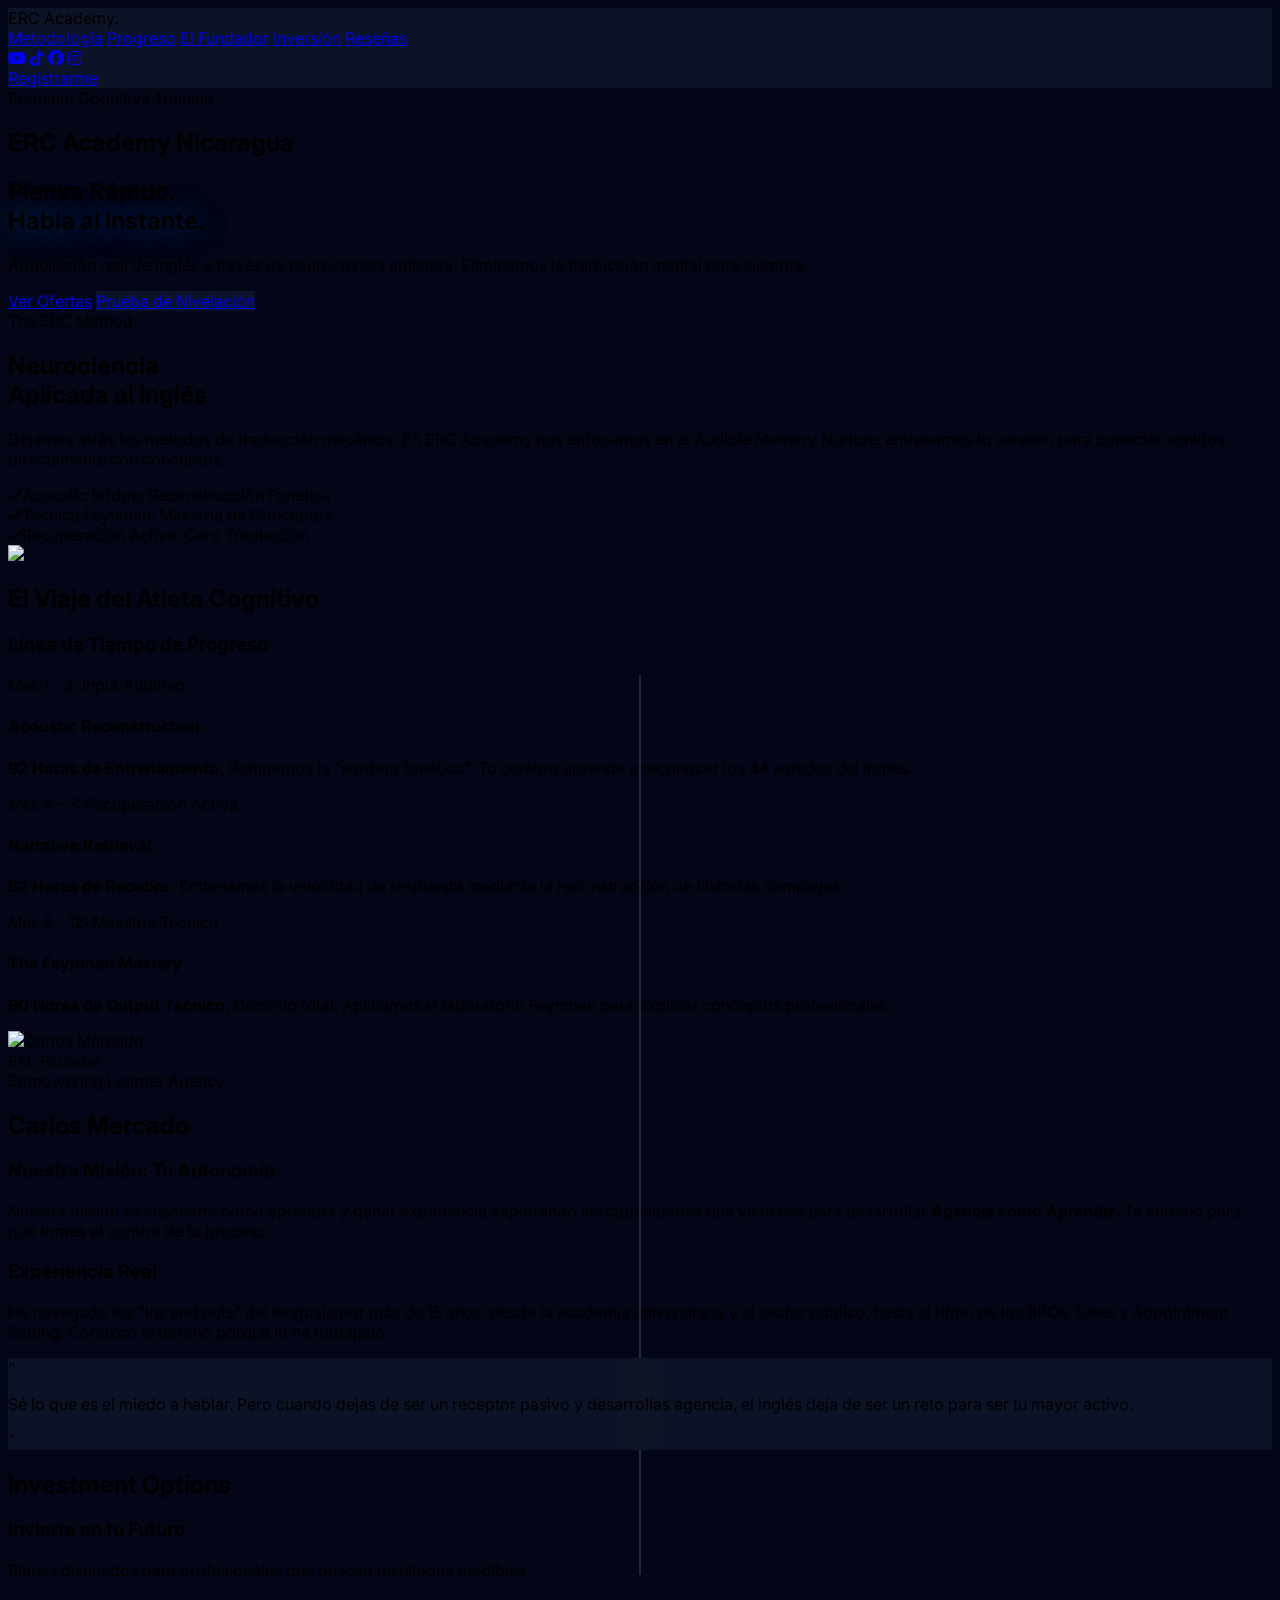
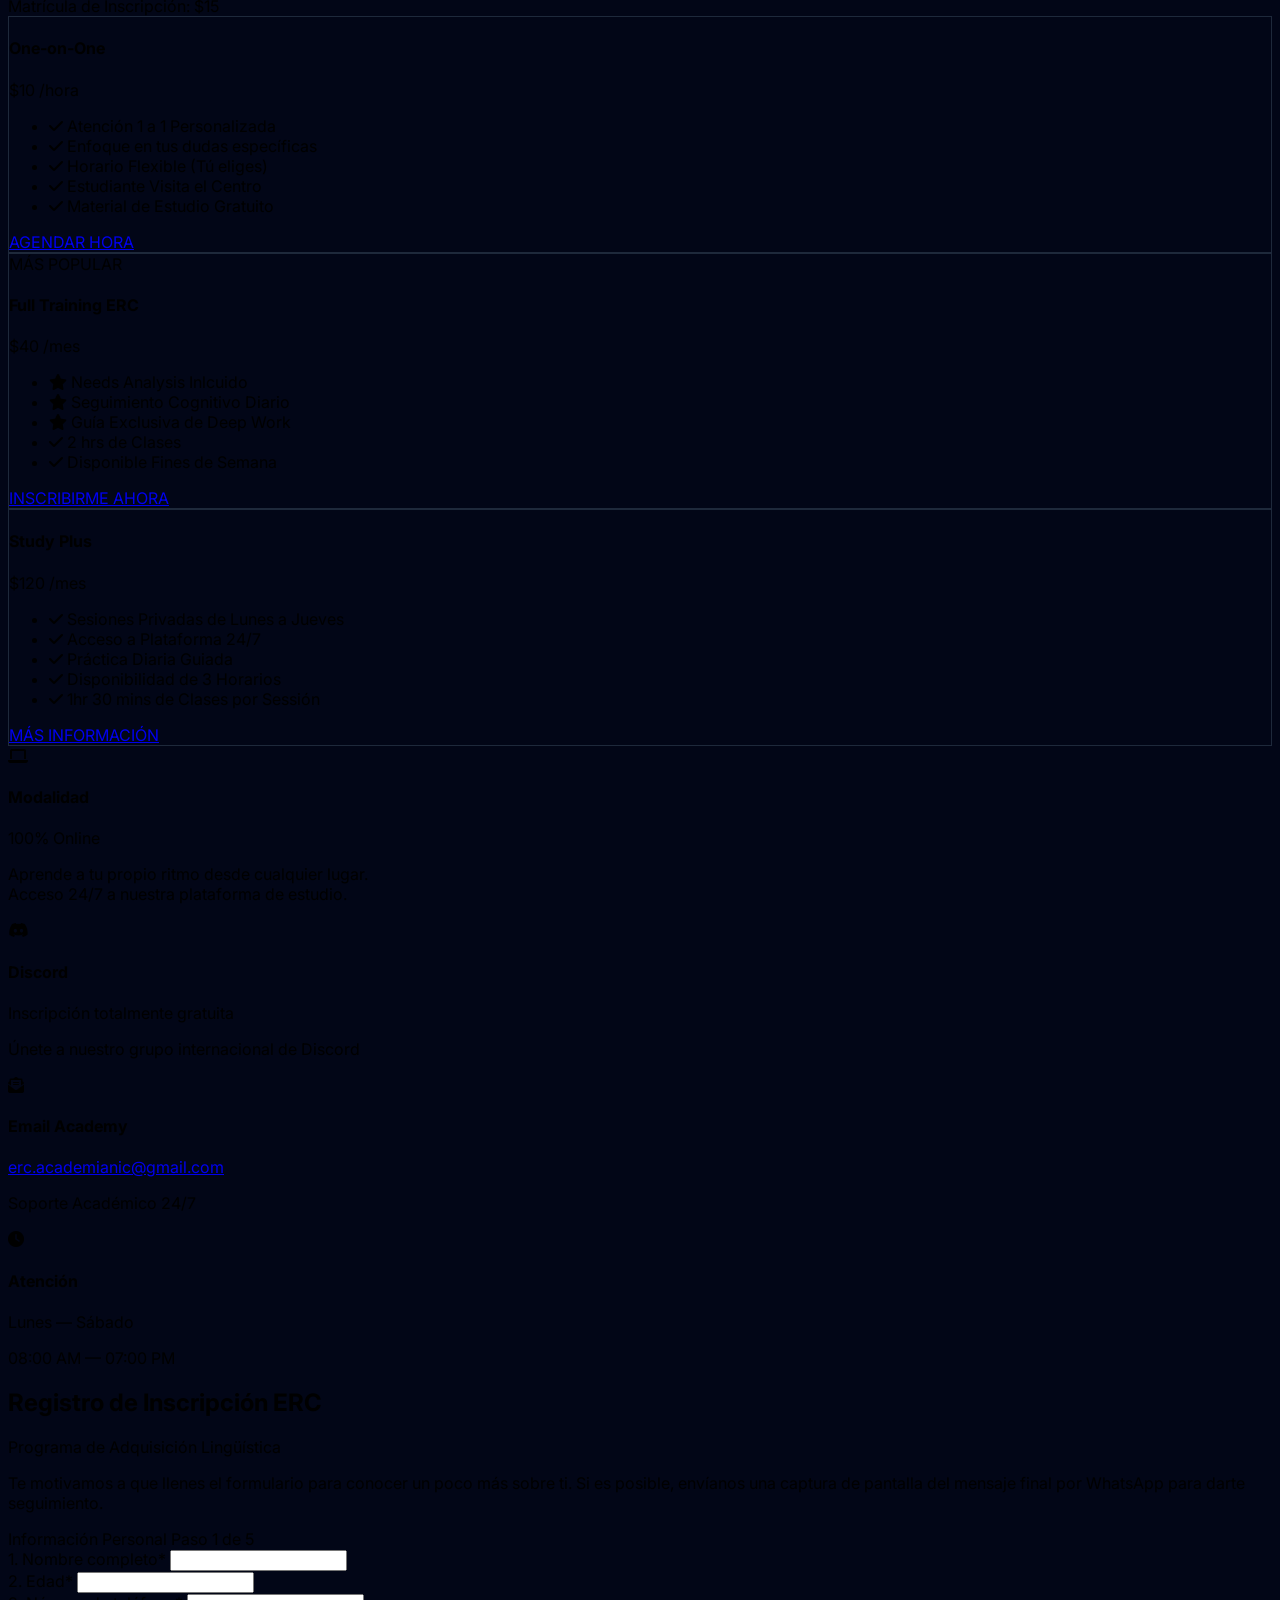
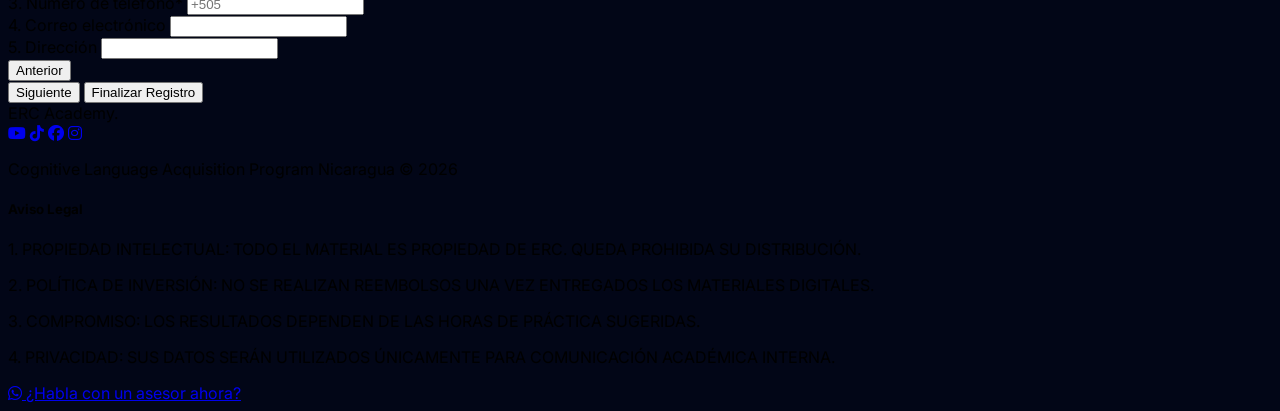
==== index.html @ faecaeb8 "Update index.html" ====
<!DOCTYPE html>
<html lang="es">
<head>
    <meta charset="UTF-8">
    <meta name="viewport" content="width=device-width, initial-scale=1.0">
    <link rel="icon" type="image/png" href="https://cdn-icons-png.flaticon.com/512/3429/3429156.png">
    <title>ERC Academy - Entrenamiento Cognitivo Nicaragua</title>
    <script src="https://cdn.tailwindcss.com"></script>
    <script src="https://maps.googleapis.com/maps/api/js?key=AIzaSyClr0TIgtaBgz1ZZ4IUNJCLpH1UlQ77GWY&libraries=places&language=es"></script>
        <!-- Google tag (gtag.js) -->
        <script async src="https://www.googletagmanager.com/gtag/js?id=G-8W5N2QYDJF"></script>
            <script>
              window.dataLayer = window.dataLayer || [];
              function gtag(){dataLayer.push(arguments);}
              gtag('js', new Date());
            
              gtag('config', 'G-8W5N2QYDJF');
            </script>
        </script>
    <link rel="stylesheet" href="https://cdnjs.cloudflare.com/ajax/libs/font-awesome/6.5.1/css/all.min.css">
    <link href="https://fonts.googleapis.com/css2?family=Inter:wght@300;400;600;700;800&display=swap" rel="stylesheet">
<style>
        body { font-family: 'Inter', sans-serif; scroll-behavior: smooth; background-color: #020617; }
        .glass { background: rgba(15, 23, 42, 0.85); backdrop-filter: blur(12px); }
        .hero-bg {
            background: linear-gradient(rgba(2, 6, 23, 0.8), rgba(2, 6, 23, 0.95)),
            url('https://images.unsplash.com/photo-1522202176988-66273c2fd55f?q=80&w=2071&auto=format&fit=crop');
            background-size: cover; background-position: center;
        }
        .text-glow { text-shadow: 0 0 30px rgba(59, 130, 246, 0.5); }
        .timeline-line::before { content: ''; position: absolute; left: 50%; transform: translateX(-50%); width: 2px; height: 100%; background: #1e293b; z-index: 0; }
        @media (max-width: 768px) { .timeline-line::before { left: 20px; } }
        .price-card { transition: all 0.3s ease; border: 1px solid #1e293b; }
        .price-card:hover { transform: translateY(-5px); border-color: #3b82f6; }
        
        /* Estilos del Formulario Multi-paso */
        .step { display: none; }
        .step.active { display: block; animation: fadeIn 0.4s ease-out; }
        @keyframes fadeIn { from { opacity: 0; transform: translateY(10px); } to { opacity: 1; transform: translateY(0); } }
        .progress-bar { transition: width 0.4s cubic-bezier(0.4, 0, 0.2, 1); }
        select { appearance: none; background-image: url("data:image/svg+xml,%3Csvg xmlns='http://www.w3.org/2000/svg' fill='none' viewBox='0 0 24 24' stroke='%2364748b'%3E%3Cpath stroke-linecap='round' stroke-linejoin='round' stroke-width='2' d='M19 9l-7 7-7-7'%3E%3C/path%3E%3C/svg%3E"); background-repeat: no-repeat; background-position: right 1rem center; background-size: 1em; }
        #success-message { display: none; }
        #success-message.active { display: flex; animation: fadeIn 0.6s ease-out; }

        /* --- NUEVOS ESTILOS: SCROLLBAR PARA RESEÑAS --- */
        .custom-scrollbar::-webkit-scrollbar {
            width: 5px;
        }
        .custom-scrollbar::-webkit-scrollbar-track {
            background: #f8fafc; /* Color muy claro para el fondo */
            border-radius: 10px;
        }
        .custom-scrollbar::-webkit-scrollbar-thumb {
            background: #cbd5e1; /* Gris suave que resalta sobre blanco */
            border-radius: 10px;
        }
        .custom-scrollbar::-webkit-scrollbar-thumb:hover {
            background: #94a3b8; /* Se oscurece un poco al pasar el mouse */
        }
    </style>
</head>
<body class="bg-slate-950 text-white selection:bg-blue-500">
    <nav class="sticky top-0 z-50 glass border-b border-slate-800">
        <div class="flex justify-between items-center p-4 max-w-7xl mx-auto">
            <div class="text-2xl font-extrabold tracking-tighter cursor-pointer" onclick="window.scrollTo({top:0, behavior:'smooth'})">ERC Academy<span class="text-blue-500">.</span></div>
            <div class="hidden lg:flex gap-8 text-sm font-medium text-slate-300">
                <a href="#mission" class="hover:text-blue-400 transition">Metodología</a>
                <a href="#methodology" class="hover:text-blue-400 transition">Progreso</a>
                <a href="#about" class="hover:text-blue-400 transition">El Fundador</a>
                <a href="#pricing" class="hover:text-blue-400 transition">Inversión</a>
                <a href="#testimonials" class="hover:text-blue-400 transition">Reseñas</a>
            </div>
            <div class="flex items-center gap-4">
                <div class="hidden md:flex gap-4 text-slate-400 border-r border-slate-800 pr-6">
                    <a href="https://www.youtube.com/@ERCNic" target="_blank" class="hover:text-red-600 transition"><i class="fa-brands fa-youtube text-lg"></i></a>
                    <a href="https://www.tiktok.com/@erc.nic" target="_blank" class="hover:text-white transition"><i class="fa-brands fa-tiktok text-lg"></i></a>
                    <a href="https://www.facebook.com/ercnica/" target="_blank" class="hover:text-blue-600 transition"><i class="fa-brands fa-facebook text-lg"></i></a>
                    <a href="https://www.instagram.com/erc.nic/" target="_blank" class="hover:text-pink-500 transition"><i class="fa-brands fa-instagram text-lg"></i></a>
                    <!--<a href="https://maps.app.goo.gl/DaoFgtYor6YuGGYM8" target="_blank" class="hover:text-green-500 transition"><i class="fa-solid fa-location-dot"></i></a>-->
                </div>
                <a href="#contact" class="bg-blue-600 hover:bg-blue-700 px-5 py-2 rounded-full text-xs font-bold transition uppercase tracking-widest shadow-lg shadow-blue-600/20">Registrarme</a>
            </div>
        </div>
    </nav>

    <section class="hero-bg min-h-[95vh] flex items-center justify-center text-center px-12">
        <div class="max-w-6xl">
            <div class="flex flex-col items-center mb-6">
                <div class="text-yellow-400 mb-2 italic tracking-widest text-[10px] font-bold uppercase">Premium Cognitive Training</div>
                <h2 class="text-xs font-bold tracking-[0.4em] uppercase text-blue-400">ERC Academy Nicaragua</h2>
            </div>
            <h1 class="text-5xl md:text-8xl font-extrabold tracking-tight mb-8 leading-tight">Piensa Rápido. <br/><span class="text-blue-400 text-glow italic">Habla al Instante.</span></h1>
            <p class="text-slate-300 text-lg md:text-2xl max-w-3xl mx-auto mb-10 leading-relaxed font-light italic">Adquisición real de inglés a través de neurociencia aplicada. Eliminamos la traducción mental para siempre.</p>
            <div class="flex flex-col sm:flex-row justify-center gap-4">
                <a href="#pricing" class="bg-blue-600 text-white px-10 py-4 rounded-xl font-bold hover:bg-blue-700 transition shadow-2xl shadow-blue-500/40 uppercase tracking-widest text-sm text-center">Ver Ofertas</a>
                <a href="https://docs.google.com/forms/d/e/1FAIpQLScqsDS89Rc5QNjncW9gRtAEadA8S-jl6XTLzHLIcivpy6CRyQ/viewform?usp=dialog" target="_blank" class="glass border border-slate-600 px-10 py-4 rounded-xl font-bold hover:bg-slate-800 transition uppercase tracking-widest text-sm italic text-center">Prueba de Nivelación</a>
            </div>
        </div>
    </section>

    <section id="mission" class="py-12 md:py-24 bg-[#020617] px-6 overflow-hidden border-b border-slate-900/50">
        <div class="max-w-7xl mx-auto flex flex-col md:flex-row items-center gap-12">
            <div class="w-full md:w-1/2 text-left">
                <div class="inline-block border-b-2 border-blue-600 pb-1 mb-8">
                    <span class="text-blue-500 font-bold uppercase tracking-[0.2em] text-[10px]">The ERC Method</span>
                </div>
                <h2 class="text-5xl md:text-6xl font-black italic uppercase leading-none tracking-tighter mb-8 text-white">Neurociencia <br/> Aplicada al Inglés</h2>
                <p class="text-slate-400 text-lg md:text-xl font-light italic leading-relaxed mb-10 max-w-xl">Dejamos atrás los métodos de traducción mecánica. En <span class="text-white font-bold">ERC Academy</span> nos enfocamos en el <span class="text-white font-bold">Audible Memory Nurture</span>: entrenamos tu cerebro para conectar sonidos directamente con conceptos.</p>
                <div class="space-y-4">
                    <div class="flex items-center gap-3 group"><i class="fa-solid fa-check text-blue-500 text-xs"></i><span class="text-white font-black uppercase tracking-[0.1em] text-xs">Acoustic Bridge: Reconstrucción Fonética</span></div>
                    <div class="flex items-center gap-3 group"><i class="fa-solid fa-check text-blue-500 text-xs"></i><span class="text-white font-black uppercase tracking-[0.1em] text-xs">Técnica Feynman: Maestría de Conceptos</span></div>
                    <div class="flex items-center gap-3 group"><i class="fa-solid fa-check text-blue-500 text-xs"></i><span class="text-white font-black uppercase tracking-[0.1em] text-xs">Recuperación Activa: Cero Traducción</span></div>
                </div>
            </div>
            <div class="w-full md:w-1/2">
                <div class="relative rounded-[3rem] overflow-hidden border border-slate-800 shadow-2xl">
                    <img src="https://images.unsplash.com/photo-1516321318423-f06f85e504b3?q=80&w=2070&auto=format&fit=crop" class="w-full h-auto object-cover grayscale opacity-60">
                </div>
            </div>
        </div>
    </section>


            <!-- <section id="testimonials" class="py-16 md:py-24 bg-slate-950 px-6 border-t border-slate-900/50">
    <div class="max-w-7xl mx-auto">
        <div class="text-center mb-16">
            <div class="flex flex-col items-center gap-2 mb-6">
                <span class="text-blue-500 font-bold uppercase tracking-[0.3em] text-[10px] italic">Reviews de Nuestro Servicio</span>
                <span class="text-slate-500 text-[9px] uppercase tracking-[0.4em] font-semibold">Testimonios Reales</span>
            </div>

            <h3 class="text-4xl md:text-5xl font-black italic tracking-tighter uppercase mb-6">
                Lo que dicen nuestros <span class="text-blue-400">Clientes</span>
            </h3>

            <div class="max-w-2xl mx-auto">
                <p class="text-slate-400 text-sm md:text-base leading-relaxed font-medium italic opacity-80">
                    La transparencia es nuestra base. Aquí puedes ver las experiencias reales de quienes ya confían en nuestro trabajo, vinculadas directamente desde <span class="text-blue-400/80 not-italic font-bold">Google Maps</span>.
                </p>
                <div class="h-px w-12 bg-blue-500/30 mx-auto mt-6"></div>
            </div>
        </div>
        
        <div id="google-reviews-container" class="grid md:grid-cols-2 lg:grid-cols-3 gap-6">
            <div class="text-slate-500 italic text-center col-span-full animate-pulse py-12 border border-slate-900 rounded-2xl bg-slate-950/50">
                <i class="fa-brands fa-google mb-3 block text-xl opacity-20"></i>
                Conectando con Google Maps...
            </div>
        </div>
    </div>

    <div class="text-center mt-12">
        <a href="https://search.google.com/local/writereview?placeid=ChIJz4S04hhF56gRpwtku2_om_8" target="_blank" class="inline-flex items-center gap-2 text-slate-400 hover:text-blue-400 transition-all duration-300 font-black uppercase tracking-widest text-[10px] group">
            <i class="fa-brands fa-google group-hover:scale-110 transition-transform"></i> 
            Dejar una reseña en Google
        </a>
    </div>
</section>-->



    <section id="methodology" class="py-16 md:py-32 bg-slate-900/10 px-6 overflow-hidden">
        <div class="max-w-5xl mx-auto">
            <div class="text-center mb-12 md:mb-24">
                <h2 class="text-blue-500 font-bold uppercase tracking-widest text-sm mb-4 italic">El Viaje del Atleta Cognitivo</h2>
                <h3 class="text-4xl md:text-5xl font-black italic tracking-tighter">Línea de Tiempo de Progreso</h3>
            </div>
            <div class="relative timeline-line">
                <div class="mb-16 md:mb-24 relative">
                    <div class="absolute left-[-11px] md:left-1/2 md:-translate-x-1/2 w-6 h-6 bg-blue-600 rounded-full border-4 border-slate-950 z-10 shadow-[0_0_20px_rgba(37,99,235,0.6)]"></div>
                    <div class="ml-10 md:ml-0 md:w-[45%] md:text-right md:pr-12">
                        <span class="text-blue-400 font-black text-xs uppercase tracking-[0.3em]">Mes 1 - 3: Input Auditivo</span>
                        <h4 class="text-2xl font-bold mt-2 text-white italic underline underline-offset-4 decoration-slate-800">Acoustic Reconstruction</h4>
                        <p class="text-slate-400 mt-4 text-sm leading-relaxed"><strong>92 Horas de Entrenamiento.</strong> Rompemos la "sordera fonética". Tu cerebro aprende a reconocer los 44 sonidos del inglés.</p>
                    </div>
                </div>
                <div class="mb-16 md:mb-24 relative">
                    <div class="absolute left-[-11px] md:left-1/2 md:-translate-x-1/2 w-6 h-6 bg-emerald-600 rounded-full border-4 border-slate-950 z-10"></div>
                    <div class="ml-10 md:ml-0 md:w-[45%] md:left-1/2 md:relative md:pl-12">
                        <span class="text-emerald-400 font-black text-xs uppercase tracking-[0.3em]">Mes 4 - 7: Recuperación Activa</span>
                        <h4 class="text-2xl font-bold mt-2 text-white italic underline underline-offset-4 decoration-slate-800">Narrative Retrieval</h4>
                        <p class="text-slate-400 mt-4 text-sm leading-relaxed"><strong>62 Horas de Recobro.</strong> Entrenamos la velocidad de respuesta mediante la reconstrucción de historias complejas.</p>
                    </div>
                </div>
                <div class="mb-10 relative">
                    <div class="absolute left-[-11px] md:left-1/2 md:-translate-x-1/2 w-6 h-6 bg-purple-600 rounded-full border-4 border-slate-950 z-10"></div>
                    <div class="ml-10 md:ml-0 md:w-[45%] md:text-right md:pr-12">
                        <span class="text-purple-400 font-black text-xs uppercase tracking-[0.3em]">Mes 8 - 12: Maestría Técnica</span>
                        <h4 class="text-2xl font-bold mt-2 text-white italic underline underline-offset-4 decoration-slate-800">The Feynman Mastery</h4>
                        <p class="text-slate-400 mt-4 text-sm leading-relaxed"><strong>90 Horas de Output Técnico.</strong> Dominio total. Aplicamos el laboratorio Feynman para explicar conceptos profesionales.</p>
                    </div>
                </div>
            </div>
        </div>
    </section>


  <section id="about" class="py-8 md:py-8 bg-slate-950 px-6 border-t border-slate-900/50">
        <div class="max-w-7xl mx-auto flex flex-col md:flex-row items-center gap-16">
            <div class="w-full md:w-1/3 flex justify-center">
                <div class="relative w-64 h-64 md:w-80 md:h-80">
                    <div class="absolute inset-0 rounded-full border-4 border-blue-500/20 animate-pulse"></div>
                        <div class="w-full h-full rounded-full overflow-hidden border-4 border-slate-800 shadow-2xl">
                            <img src="about_us.jpg" alt="Carlos Mercado" class="w-full h-full object-cover">
                        </div>
                    <div class="absolute -bottom-4 left-1/2 -translate-x-1/2 bg-blue-600 px-6 py-2 rounded-full whitespace-nowrap shadow-xl">
                        <span class="text-[9px] font-black uppercase tracking-[0.4em]">EFL Founder</span>
                    </div>
                </div>
            </div>

            <div class="w-full md:w-2/3">
                <div class="mb-8 text-left">
                    <span class="text-blue-500 font-bold uppercase tracking-[0.4em] text-[10px]">Empowering Learner Agency</span>
                    <h2 class="text-4xl md:text-5xl font-black italic uppercase tracking-tighter mt-2 leading-tight">
                    Carlos <span class="text-blue-400">Mercado</span>
                    </h2>
                </div>

                <div class="space-y-12 max-w-2xl">
                    <div class="border-l-2 border-blue-600 pl-6">
                        <h3 class="text-[10px] font-black uppercase tracking-widest text-slate-500 mb-2">Nuestra Misión: Tu Autonomía</h3>
                        <p class="text-slate-200 text-base md:text-base italic leading-relaxed">
                            Nuestra misión es enseñarte cómo aprender y ganar experiencia explorando las capacidades que ya tienes para desarrollar <strong class="text-white">Agencia como Aprendiz</strong>. Te entreno para que tomes el control de tu proceso.
                        </p>
                    </div>

                    <div>
                        <h3 class="text-[10px] font-black uppercase tracking-widest text-slate-500 mb-2 uppercase">Experiencia Real</h3>
                        <p class="text-slate-400 text-sm md:text-base leading-relaxed">
                            He navegado los "ins and outs" del lenguaje por más de 15 años: desde la academia universitaria y el sector público, hasta el ritmo de los BPOs, Sales y Appointment Setting. <span class="text-white font-bold italic">Conozco el terreno porque lo he trabajado.</span>
                        </p>
                    </div>
                </div>
            </div>
        </div>

            <div class="max-w-4xl mx-auto mt-20 px-4">
                <div class="glass border border-slate-800 p-8 md:p-12 rounded-[2.5rem] relative overflow-hidden">
                    <span class="absolute top-4 left-6 text-6xl text-blue-500/20 font-serif leading-none select-none">“</span>
                    
                    <p class="text-lg md:text-2xl text-slate-200 italic font-light text-center leading-relaxed relative z-10 px-4">
                        Sé lo que es el miedo a hablar. Pero cuando dejas de ser un receptor pasivo y desarrollas <span class="text-blue-400 font-bold">agencia</span>, el inglés deja de ser un reto para ser tu mayor activo.
                    </p>

                    <span class="absolute bottom-2 right-6 text-6xl text-blue-500/20 font-serif leading-none select-none">”</span>
                </div>
            </div>
    </section>

<section id="pricing" class="py-16 md:py-32 bg-slate-950 px-6">
        <div class="max-w-7xl mx-auto text-center">
            <h2 class="text-blue-500 font-bold uppercase tracking-widest text-[10px] mb-4 italic">Investment Options</h2>
            <h3 class="text-5xl md:text-7xl font-black italic mb-6 uppercase">Invierte en tu Futuro</h3>
            <p class="text-slate-400 text-sm md:text-lg mb-12 md:mb-6 font-light italic">Planes diseñados para profesionales que buscan resultados medibles</p>
             <div class="inline-flex items-center gap-3 px-6 py-2 rounded-full border border-blue-500/20 bg-blue-500/5 mb-12 md:mb-20">
            <span class="text-blue-400 font-black uppercase tracking-[0.2em] text-[10px]">Matrícula de Inscripción:</span>
            <span class="text-white font-black italic text-xl">$15</span>
        </div>
            <div class="grid md:grid-cols-3 gap-8 items-stretch">
                <div class="price-card p-10 bg-slate-900/20 rounded-[2.5rem] flex flex-col text-left">
                    <h4 class="text-xl font-bold italic mb-4 uppercase">One-on-One</h4>
                    <div class="text-6xl font-black italic mb-8">$10<span class="text-lg text-slate-500 not-italic font-normal"> /hora</span></div>
                    <ul class="space-y-5 text-slate-400 text-sm flex-grow mb-12">
                        <li><i class="fa-solid fa-check text-blue-500 mr-3"></i> Atención 1 a 1 Personalizada</li>
                        <li><i class="fa-solid fa-check text-blue-500 mr-3"></i> Enfoque en tus dudas específicas</li>
                        <li><i class="fa-solid fa-check text-blue-500 mr-3"></i> Horario Flexible (Tú eliges)</li>
                        <li><i class="fa-solid fa-check text-blue-500 mr-3"></i> Estudiante Visita el Centro</li>
                        <li><i class="fa-solid fa-check text-blue-500 mr-3"></i> Material de Estudio Gratuito</li>
                    </ul>
                    <a href="https://wa.me/50575281644?text=Hola,%20me%20gustaría%20reservar%20mi%20cupo%20para:%20One-on-One%20($10/hora).%20Mi%20nombre%20es:" class="border border-slate-800 py-4 rounded-xl text-center text-[10px] font-black uppercase tracking-widest hover:bg-slate-900 transition">AGENDAR HORA</a>
                </div>

                <div class="price-card p-10 bg-blue-900/10 rounded-[2.5rem] flex flex-col text-left scale-100 md:scale-105 z-10 border-2 border-blue-600 relative shadow-2xl shadow-blue-900/20 my-8 md:my-0">
                    <div class="absolute -top-4 left-1/2 -translate-x-1/2 bg-blue-600 px-6 py-2 rounded-full text-[10px] font-black uppercase tracking-widest italic">MÁS POPULAR</div>
                    <h4 class="text-xl font-bold italic mb-4 uppercase text-blue-400">Full Training ERC</h4>
                    <div class="text-6xl font-black italic mb-8 text-white">$40<span class="text-lg text-slate-500 not-italic font-normal"> /mes</span></div>
                    <ul class="space-y-5 text-slate-300 text-sm flex-grow mb-12">
                        <li><i class="fa-solid fa-star text-blue-500 mr-3"></i> Needs Analysis Inlcuido </li>
                        <li><i class="fa-solid fa-star text-blue-500 mr-3"></i> Seguimiento Cognitivo Diario</li>
                        <li><i class="fa-solid fa-star text-blue-500 mr-3"></i> Guía Exclusiva de Deep Work</li>
                        <li><i class="fa-solid fa-check text-blue-500 mr-3"></i> 2 hrs de Clases</li>
                        <li><i class="fa-solid fa-check text-blue-500 mr-3"></i> Disponible Fines de Semana</li>
                    </ul>
                    <a href="https://wa.me/50575281644?text=Hola,%20me%20gustaría%20reservar%20mi%20cupo%20para:%20Full%20Training%20ERC%20($40/mes).%20Mi%20nombre%20es:" class="bg-blue-600 py-4 rounded-xl text-center text-[10px] font-black uppercase tracking-widest hover:bg-blue-700 transition shadow-lg shadow-blue-600/40">INSCRIBIRME AHORA</a>
                </div>

                <div class="price-card p-10 bg-slate-900/20 rounded-[2.5rem] flex flex-col text-left">
                    <h4 class="text-xl font-bold italic mb-4 uppercase">Study Plus</h4>
                    <div class="text-6xl font-black italic mb-8">$120<span class="text-lg text-slate-500 not-italic font-normal"> /mes</span></div>
                    <ul class="space-y-5 text-slate-400 text-sm flex-grow mb-12">
                        <li><i class="fa-solid fa-check text-emerald-500 mr-3"></i> Sesiones Privadas de Lunes a Jueves</li>
                        <li><i class="fa-solid fa-check text-emerald-500 mr-3"></i> Acceso a Plataforma 24/7</li>
                        <li><i class="fa-solid fa-check text-emerald-500 mr-3"></i> Práctica Diaria Guiada</li>
                        <li><i class="fa-solid fa-check text-emerald-500 mr-3"></i> Disponibilidad de 3 Horarios</li>
                        <li><i class="fa-solid fa-check text-blue-500 mr-3"></i> 1hr 30 mins de Clases por Sessión </li>
                    </ul>
                    <a href="https://wa.me/50575281644?text=Hola,%20me%20gustaría%20reservar%20mi%20cupo%20para:%20Study%20Plus%20($60/mes).%20Mi%20nombre%20es:" class="border border-slate-800 py-4 rounded-xl text-center text-[10px] font-black uppercase tracking-widest hover:bg-slate-900 transition">MÁS INFORMACIÓN</a>
                </div>
            </div>
        </div>
    </section>

    <section class="w-full py-20 bg-slate-950 border-y border-slate-900">
        <div class="max-w-screen-2xl mx-auto px-8 grid grid-cols-1 md:grid-cols-4 gap-y-16 md:gap-8 text-center items-start">
            
            <div class="flex flex-col items-center group">
                <div class="w-14 h-14 rounded-2xl bg-blue-500/5 border border-blue-500/20 flex items-center justify-center mb-5 group-hover:bg-blue-500/10 transition-colors">
                    <i class="fa-solid fa-laptop text-blue-500 text-3xl"></i>
                </div>
                <h4 class="text-blue-400 font-black text-xs uppercase tracking-[0.4em] mb-3">Modalidad</h4>
                <div class="space-y-1">
                    <p class="text-white text-lg font-bold tracking-tight">100% Online</p>
                    <p class="text-slate-400 text-sm font-medium italic leading-relaxed">
                        Aprende a tu propio ritmo desde cualquier lugar.<br>
                        Acceso 24/7 a nuestra plataforma de estudio.
                    </p>
                </div>
            </div>

            <div class="flex flex-col items-center group">
                <div class="w-14 h-14 rounded-2xl bg-blue-500/5 border border-blue-500/20 flex items-center justify-center mb-5 group-hover:bg-blue-500/10 transition-colors">
                    <i class="fa-brands fa-discord text-blue-500 text-3xl"></i>
                </div>
                <h4 class="text-blue-400 font-black text-xs uppercase tracking-[0.4em] mb-3">Discord</h4>
                <p class="text-white text-lg font-bold mb-1">Inscripción totalmente gratuita</p>
                <p class="text-slate-400 text-sm font-medium italic leading-snug">
                    Únete a nuestro grupo internacional de Discord
                </p>
            </div>

            <div class="flex flex-col items-center group">
                <div class="w-14 h-14 rounded-2xl bg-blue-500/5 border border-blue-500/20 flex items-center justify-center mb-5 group-hover:bg-blue-500/10 transition-colors">
                    <i class="fa-solid fa-envelope-open-text text-blue-500 text-3xl"></i>
                </div>
                <h4 class="text-blue-400 font-black text-xs uppercase tracking-[0.4em] mb-3">Email Academy</h4>
                <a href="mailto:erc.academianic@gmail.com" class="text-white text-xl font-black italic hover:text-blue-400 transition-all duration-300 underline underline-offset-[10px] decoration-slate-800 hover:decoration-blue-500">
                    erc.academianic@gmail.com
                </a>
                <p class="text-slate-500 text-[10px] mt-5 uppercase font-bold tracking-[0.2em]">Soporte Académico 24/7</p>
            </div>

            <div class="flex flex-col items-center group">
                <div class="w-14 h-14 rounded-2xl bg-blue-500/5 border border-blue-500/20 flex items-center justify-center mb-5 group-hover:bg-blue-500/10 transition-colors">
                    <i class="fa-solid fa-clock text-blue-500 text-3xl"></i>
                </div>
                <h4 class="text-blue-400 font-black text-xs uppercase tracking-[0.4em] mb-3">Atención</h4>
                <p class="text-white text-lg font-bold">Lunes — Sábado</p>
                <p class="text-slate-400 text-sm font-medium italic">08:00 AM — 07:00 PM</p>
            </div>

        </div>
    </section>
    
    <section id="contact" class="py-16 md:py-32 max-w-4xl mx-auto px-6">
        <div id="form-header">
            <div class="text-center mb-10">
                <h2 class="text-3xl font-black italic tracking-tighter uppercase mb-2">Registro de Inscripción <span class="text-blue-500">ERC</span></h2>
                <p class="text-slate-500 text-xs tracking-widest uppercase font-bold">Programa de Adquisición Lingüística</p>
                <p class="text-center text-slate-400 text-[11px] leading-relaxed italic py-1 max-w-md mx-auto">
                    Te motivamos a que llenes el formulario para conocer un poco más sobre ti. 
                    Si es posible, envíanos una <span class="text-blue-400 font-semibold">captura de pantalla</span> del mensaje final por WhatsApp para darte seguimiento.
                </p>
            </div>
            <div class="mb-10 px-4">
                <div class="flex justify-between text-[10px] font-black uppercase tracking-[0.2em] text-slate-500 mb-2">
                    <span id="step-title">Información Personal</span>
                    <span id="step-indicator">Paso 1 de 5</span>
                </div>
                <div class="w-full bg-slate-900 h-1.5 rounded-full overflow-hidden border border-slate-800">
                    <div id="progress" class="progress-bar bg-blue-600 h-full w-1/5"></div>
                </div>

            </div>
        </div>

        <form id="erc-master-form" class="bg-slate-900/40 p-8 md:p-12 rounded-[3rem] border border-slate-800 shadow-2xl">
            <div class="step active" data-title="Información Personal">
                <div class="grid md:grid-cols-2 gap-6">
                    <div class="md:col-span-2">
                        <label class="block text-[10px] font-bold uppercase text-slate-500 mb-2 ml-2">1. Nombre completo*</label>
                        <input type="text" name="nombre" required class="w-full bg-slate-950 border border-slate-800 rounded-2xl px-6 py-4 text-white focus:border-blue-500 outline-none transition italic">
                    </div>
                    <div>
                        <label class="block text-[10px] font-bold uppercase text-slate-500 mb-2 ml-2">2. Edad*</label>
                        <input type="number" name="edad" required class="w-full bg-slate-950 border border-slate-800 rounded-2xl px-6 py-4 text-white focus:border-blue-500 outline-none transition">
                    </div>
                    <div>
                        <label class="block text-[10px] font-bold uppercase text-slate-500 mb-2 ml-2">3. Número de teléfono*</label>
                        <input type="tel" name="telefono" required class="w-full bg-slate-950 border border-slate-800 rounded-2xl px-6 py-4 text-white focus:border-blue-500 outline-none transition" placeholder="+505">
                    </div>
                    <div>
                        <label class="block text-[10px] font-bold uppercase text-slate-500 mb-2 ml-2">4. Correo electrónico</label>
                        <input type="email" name="email" required class="w-full bg-slate-950 border border-slate-800 rounded-2xl px-6 py-4 text-white focus:border-blue-500 outline-none transition">
                    </div>
                    <div>
                        <label class="block text-[10px] font-bold uppercase text-slate-500 mb-2 ml-2">5. Dirección</label>
                        <input type="text" name="direccion" required class="w-full bg-slate-950 border border-slate-800 rounded-2xl px-6 py-4 text-white focus:border-blue-500 outline-none transition">
                    </div>
                </div>
            </div>

            <div class="step" data-title="Experiencia Académica">
                <div class="space-y-6">
                    <div class="grid md:grid-cols-2 gap-6">
                        <div>
                            <label class="block text-[10px] font-bold uppercase text-slate-500 mb-2 ml-2">6. ¿Estudia actualmente?*</label>
                            <select name="estudia_actualmente" id="cond-estudia" onchange="toggleField('cond-estudia', ['institucion'], 'Sí')" class="w-full bg-slate-950 border border-slate-800 rounded-2xl px-6 py-4 text-slate-300 outline-none">
                                <option value=""> Seleccione...</option>
                                <option value="Sí">Sí</option>
                                <option value="No">No</option>
                            </select>
                        </div>
                        <div>
                            <label id="label-institucion" class="block text-[10px] font-bold uppercase text-slate-700 mb-2 ml-2">7. Nombre de Institución</label>
                            <input type="text" id="institucion" name="institucion" disabled class="w-full bg-slate-900 border border-slate-800 rounded-2xl px-6 py-4 text-slate-500 outline-none transition italic cursor-not-allowed">
                        </div>
                    </div>
                    <div class="grid md:grid-cols-2 gap-6">
                        <div>
                            <label class="block text-[10px] font-bold uppercase text-slate-500 mb-2 ml-2">8. ¿Cuánto tiempo ha estudiado inglés?*</label>
                            <input type="text" name="tiempo_estudio" required class="w-full bg-slate-950 border border-slate-800 rounded-2xl px-6 py-4 text-white outline-none">
                        </div>
                        <div>
                            <label class="block text-[10px] font-bold uppercase text-slate-500 mb-2 ml-2">10. Nivel CEFR estimado</label>
                            <select name="nivel_cefr" class="w-full bg-slate-950 border border-slate-800 rounded-2xl px-6 py-4 text-slate-300 outline-none">
                                <option value=""> Seleccione...</option>
                                <option>A1</option><option>A2</option><option>B1</option><option>B2</option><option>C1</option>
                            </select>
                        </div>
                    </div>
                    <div>
                        <label class="block text-[10px] font-bold uppercase text-slate-500 mb-2 ml-2">9. ¿Cómo se siente con su nivel actual?*</label>
                        <textarea name="sentimiento_nivel" required class="w-full bg-slate-950 border border-slate-800 rounded-2xl px-6 py-4 text-white h-20 outline-none"></textarea>
                    </div>
                </div>
            </div>

            <div class="step" data-title="Metas y Dificultades">
                <div class="space-y-6">
                    <div>
                        <label class="block text-[10px] font-bold uppercase text-slate-500 mb-2 ml-2">11. ¿Cuál ha sido su mayor dificultad?*</label>
                        <textarea name="dificultad" required class="w-full bg-slate-950 border border-slate-800 rounded-2xl px-6 py-4 text-white h-24 outline-none"></textarea>
                    </div>
                    <div>
                        <label class="block text-[10px] font-bold uppercase text-slate-500 mb-2 ml-2">12. ¿Qué le gustaría mejorar específicamente?*</label>
                        <input type="text" name="mejora_especifica" required class="w-full bg-slate-950 border border-slate-800 rounded-2xl px-6 py-4 text-white outline-none">
                    </div>
                    <div>
                        <label class="block text-[10px] font-bold uppercase text-slate-500 mb-2 ml-2">13. ¿Cuáles son sus metas principales?*</label>
                        <textarea name="metas" required class="w-full bg-slate-950 border border-slate-800 rounded-2xl px-6 py-4 text-white h-24 outline-none"></textarea>
                    </div>
                </div>
            </div>

            <div class="step" data-title="Laboral y Disponibilidad">
                <div class="space-y-6">
                    <div class="grid md:grid-cols-2 gap-6">
                        <div>
                            <label class="block text-[10px] font-bold uppercase text-slate-500 mb-2 ml-2">14. ¿Actualmente trabaja?*</label>
                            <select name="trabaja" id="cond-trabaja" onchange="toggleField('cond-trabaja', ['horas_trabajo', 'horario_trabajo'], 'Sí')" class="w-full bg-slate-950 border border-slate-800 rounded-2xl px-6 py-4 text-slate-300 outline-none">
                                <option value=""> Seleccione...</option>
                                <option value="Sí">Sí</option>
                                <option value="No">No</option>
                            </select>
                        </div>
                        <div class="grid grid-cols-2 gap-4">
                            <div>
                                <label id="label-horas_trabajo" class="block text-[10px] font-bold uppercase text-slate-700 mb-2">15. Horas/día</label>
                                <input type="number" id="horas_trabajo" name="horas_trabajo" disabled class="w-full bg-slate-900 border border-slate-800 rounded-2xl px-4 py-4 text-slate-500 outline-none cursor-not-allowed">
                            </div>
                            <div>
                                <label id="label-horario_trabajo" class="block text-[10px] font-bold uppercase text-slate-700 mb-2">16. Horario</label>
                                <input type="text" id="horario_trabajo" name="horario_trabajo" disabled class="w-full bg-slate-900 border border-slate-800 rounded-2xl px-4 py-4 text-slate-500 outline-none cursor-not-allowed">
                            </div>
                        </div>
                    </div>
                    <div class="grid md:grid-cols-2 gap-6">
                        <div>
                            <label class="block text-[10px] font-bold uppercase text-slate-500 mb-2 ml-2">17. ¿Tiene con quién practicar?</label>
                            <select name="practica_companero" class="w-full bg-slate-950 border border-slate-800 rounded-2xl px-6 py-4 text-slate-300 outline-none">
                                <option value=""> Seleccione...</option>
                                <option>No</option><option>Sí</option>
                            </select>
                        </div>
                        <div>
                            <label class="block text-[10px] font-bold uppercase text-slate-500 mb-2 ml-2">18. Horas/semana para estudio*</label>
                            <input type="text" name="horas_estudio" required class="w-full bg-slate-950 border border-slate-800 rounded-2xl px-6 py-4 text-white outline-none">
                        </div>
                    </div>
                    <div class="grid md:grid-cols-2 gap-6">
                        <div>
                            <label class="block text-[10px] font-bold uppercase text-slate-500 mb-2 ml-2">19. ¿Disponible fines de semana?*</label>
                            <select name="dispo_finde" required class="w-full bg-slate-950 border border-slate-800 rounded-2xl px-6 py-4 text-slate-300 outline-none">
                                <option value=""> Seleccione...</option>
                                <option>Sí</option><option>No</option>
                            </select>
                        </div>
                        <div>
                            <label class="block text-[10px] font-bold uppercase text-slate-500 mb-2 ml-2">20. Horario de preferencia</label>
                            <input type="text" name="horario_pref" placeholder="Ej: Mañanas" required class="w-full bg-slate-950 border border-slate-800 rounded-2xl px-6 py-4 text-white outline-none italic">
                        </div>
                    </div>
                </div>
            </div>

            <div class="step" data-title="Confirmación Final">
                <div class="space-y-6">
                    <div>
                        <label class="block text-[10px] font-bold uppercase text-slate-500 mb-2 ml-2">21. Comentarios o preguntas adicionales</label>
                        <textarea name="comentarios" required class="w-full bg-slate-950 border border-slate-800 rounded-2xl px-6 py-4 text-white h-24 outline-none italic"></textarea>
                    </div>
                    <div class="grid md:grid-cols-2 gap-6">
                        <div>
                            <label class="block text-[10px] font-bold uppercase text-slate-500 mb-2 ml-2">Preferencia WhatsApp*</label>
                            <select name="pref_whatsapp" required class="w-full bg-slate-950 border border-slate-800 rounded-2xl px-6 py-4 text-slate-300 outline-none">
                                <option value=""> Seleccione...</option>
                                <option>Mensaje escrito</option>
                                <option>Nota de voz</option>
                                <option>Llamada</option>
                            </select>
                        </div>
                        <div>
                            <label class="block text-[10px] font-bold uppercase text-slate-500 mb-2 ml-2">Idioma de contacto*</label>
                            <select name="idioma_contacto" required class="w-full bg-slate-950 border border-slate-800 rounded-2xl px-6 py-4 text-slate-300 outline-none">
                                <option value=""> Seleccione...</option>
                                <option>Español</option>
                                <option>Inglés</option>
                                <option>Ambos</option>
                            </select>
                        </div>
                    </div>
                </div>
            </div>

            <div class="flex justify-between items-center mt-12 pt-8 border-t border-slate-800/50">
                <button type="button" id="prevBtn" class="px-8 py-4 text-[10px] font-black uppercase tracking-widest text-slate-500 hover:text-white transition invisible">Anterior</button>
                <div class="flex gap-4">
                    <button type="button" id="nextBtn" class="bg-blue-600 hover:bg-blue-700 px-10 py-4 rounded-2xl font-black uppercase tracking-[0.2em] text-[10px] transition-all">Siguiente</button>
                    <button type="submit" id="submitBtn" formnovalidate class="hidden bg-emerald-600 hover:bg-emerald-700 px-10 py-4 rounded-2xl font-black uppercase tracking-[0.2em] text-[10px] transition-all">
                        Finalizar Registro
                    </button>
                </div>
            </div>
        </form>

        <div id="success-message" class="bg-slate-900/60 p-12 rounded-[3rem] border border-emerald-500/30 shadow-2xl flex-col items-center text-center">
            <div class="w-20 h-20 bg-emerald-500/20 rounded-full flex items-center justify-center mb-6">
                <i class="fa-solid fa-check text-4xl text-emerald-500"></i>
            </div>
            <h3 class="text-3xl font-black italic uppercase tracking-tighter mb-4">¡Registro Recibido!</h3>
            <p class="text-slate-400 text-lg font-light italic leading-relaxed max-w-md">Tu camino hacia la fluidez cognitiva ha comenzado. Un especialista de <span class="text-white font-bold">ERC Academy</span> te contactará pronto.</p>
            <button onclick="goToHero()" class="mt-8 text-[10px] font-black uppercase tracking-[0.3em] text-blue-500 hover:text-white transition">
                Volver al inicio
            </button>
        </div>
    </section>

    <footer id="legal" class="py-20 flex flex-col items-center border-t border-slate-900/50 px-6">
        <div class="text-2xl font-black mb-6 uppercase tracking-tighter italic">
            ERC Academy<span class="text-blue-500">.</span>
        </div>
        <div class="flex justify-center gap-8 mb-10 text-xl text-slate-500">
            <a href="https://www.youtube.com/@ERCNic" target="_blank" class="hover:text-red-600 transition"><i class="fa-brands fa-youtube"></i></a>
            <a href="https://www.tiktok.com/@erc.nic" target="_blank" class="hover:text-white transition"><i class="fa-brands fa-tiktok"></i></a>
            <a href="https://www.facebook.com/ercnica/" target="_blank" class="hover:text-blue-600 transition"><i class="fa-brands fa-facebook"></i></a>
            <a href="https://www.instagram.com/erc.nic/" target="_blank" class="hover:text-pink-500 transition"><i class="fa-brands fa-instagram"></i></a>
            <!--<a href="https://maps.app.goo.gl/DaoFgtYor6YuGGYM8" target="_blank" class="hover:text-green-500 transition"><i class="fa-solid fa-location-dot"></i></a>-->
        </div>
        <p class="text-slate-600 text-[9px] uppercase tracking-[0.5em] font-bold text-center mb-12">
            Cognitive Language Acquisition Program Nicaragua &copy; 2026
        </p>
        <div class="w-full max-w-5xl border-t border-slate-900/50 pt-12">
            <h5 class="text-[10px] font-black text-blue-500 uppercase mb-8 tracking-[0.3em] text-center md:text-left">Aviso Legal</h5>
            <div class="grid md:grid-cols-2 gap-x-16 gap-y-8 text-[9px] text-slate-600 uppercase tracking-tighter leading-loose italic text-left">
                <p>1. PROPIEDAD INTELECTUAL: TODO EL MATERIAL ES PROPIEDAD DE ERC. QUEDA PROHIBIDA SU DISTRIBUCIÓN.</p>
                <p>2. POLÍTICA DE INVERSIÓN: NO SE REALIZAN REEMBOLSOS UNA VEZ ENTREGADOS LOS MATERIALES DIGITALES.</p>
                <p>3. COMPROMISO: LOS RESULTADOS DEPENDEN DE LAS HORAS DE PRÁCTICA SUGERIDAS.</p>
                <p>4. PRIVACIDAD: SUS DATOS SERÁN UTILIZADOS ÚNICAMENTE PARA COMUNICACIÓN ACADÉMICA INTERNA.</p>
            </div>
        </div>
    </footer>

    <a href="https://wa.me/50575281644" target="_blank" class="fixed bottom-8 right-8 z-[100] bg-emerald-500 hover:bg-emerald-600 w-16 h-16 rounded-full flex items-center justify-center shadow-[0_0_30px_rgba(16,185,129,0.4)] transition-all hover:scale-110 group">
        <i class="fa-brands fa-whatsapp text-3xl text-white"></i>
        <span class="absolute right-20 bg-emerald-500 text-white text-[9px] font-bold px-4 py-2 rounded-lg opacity-0 group-hover:opacity-100 transition-opacity whitespace-nowrap uppercase tracking-[0.2em] shadow-xl">¿Habla con un asesor ahora?</span>
    </a>

<script>
        const steps = document.querySelectorAll(".step");
        const nextBtn = document.getElementById("nextBtn");
        const prevBtn = document.getElementById("prevBtn");
        const submitBtn = document.getElementById("submitBtn");
        const progress = document.getElementById("progress");
        const indicator = document.getElementById("step-indicator");
        const titleText = document.getElementById("step-title");
        const form = document.getElementById("erc-master-form");
        const formHeader = document.getElementById("form-header");
        const successMsg = document.getElementById("success-message");

        const SCRIPT_URL = "https://script.google.com/macros/s/AKfycbyCntRn6um_MklaWFbHqPjmEXcnNLi_my5gGv8gSMRI7OpKlyNcQXfsrDXyo8NYuheIhA/exec"; 
        let currentStep = 0;

        function toggleField(triggerId, targetIds, requiredValue) {
            const trigger = document.getElementById(triggerId);
            const isMatch = trigger.value === requiredValue;

            targetIds.forEach(id => {
                const field = document.getElementById(id);
                const label = document.getElementById('label-' + id);
                if (isMatch) {
                    field.disabled = false;
                    field.required = true;
                    field.classList.remove('bg-slate-900', 'text-slate-500', 'cursor-not-allowed');
                    field.classList.add('bg-slate-950', 'text-white');
                    if(label) label.classList.replace('text-slate-700', 'text-slate-500');
                } else {
                    field.disabled = true;
                    field.required = false;
                    field.value = '';
                    field.classList.add('bg-slate-900', 'text-slate-500', 'cursor-not-allowed');
                    field.classList.remove('bg-slate-950', 'text-white');
                    if(label) label.classList.replace('text-slate-500', 'text-slate-700');
                }
            });
        }

        function updateForm() {
            steps.forEach((step, index) => {
                step.classList.toggle("active", index === currentStep);
            });

            const percent = ((currentStep + 1) / steps.length) * 100;
            progress.style.width = percent + "%";
            indicator.innerText = `Paso ${currentStep + 1} de ${steps.length}`;
            titleText.innerText = steps[currentStep].getAttribute("data-title");

            prevBtn.classList.toggle("invisible", currentStep === 0);
            
            if (currentStep === steps.length - 1) {
                nextBtn.classList.add("hidden");
                submitBtn.classList.remove("hidden");
            } else {
                nextBtn.classList.remove("hidden");
                submitBtn.classList.add("hidden");
            }
        }

       nextBtn.addEventListener("click", () => {
        const inputs = steps[currentStep].querySelectorAll("input[required], select[required], textarea[required]");
        let valid = true;
        inputs.forEach(input => { 
            if (!input.value || (input.type === "tel" && input.value.length < 4)) { 
                valid = false; 
                input.classList.add("border-red-500"); 
            } else { 
                input.classList.remove("border-red-500"); 
            } 
        });

        if (valid && currentStep < steps.length - 1) {
            
            // --- GOOGLE ANALYTICS EVENT ---
            // We log this BEFORE increasing currentStep so we know which step was just finished.
            if (typeof gtag === 'function') {
                gtag('event', 'form_step_complete', {
                    'step_number': currentStep + 1,
                    'step_title': steps[currentStep].getAttribute("data-title")
                });
            }
            // ------------------------------

            currentStep++;
            updateForm();
            window.scrollTo({ top: form.offsetTop - 100, behavior: 'smooth' });
        }
    });

        prevBtn.addEventListener("click", () => {
            if (currentStep > 0) {
                currentStep--;
                updateForm();
            }
        });

form.addEventListener("submit", e => {
            e.preventDefault();

            // --- ADDED VALIDATION FOR FINAL STEP ---
            const inputs = steps[currentStep].querySelectorAll("input[required], select[required], textarea[required]");
            let valid = true;
            inputs.forEach(input => { 
                if (!input.value || (input.type === "tel" && input.value.length < 4)) { 
                    valid = false; 
                    input.classList.add("border-red-500"); 
                } else { 
                    input.classList.remove("border-red-500"); 
                } 
            });

            if (!valid) {
                alert("Por favor, completa los campos requeridos antes de finalizar.");
                return; // Stop here if not valid
            }
            // ---------------------------------------

            submitBtn.disabled = true;
            submitBtn.innerText = "ENVIANDO...";

            fetch(SCRIPT_URL, { 
                method: 'POST', 
                mode: 'no-cors', 
                body: new FormData(form) 
            })
            .then(() => {
                if (typeof gtag === 'function') {
                    gtag('event', 'generate_lead', {
                        'event_category': 'form',
                        'event_label': 'ERC Academy Registration'
                    });
                }
                form.style.display = 'none';
                formHeader.style.display = 'none';
                successMsg.style.display = 'flex';
                successMsg.classList.add("active");
                window.scrollTo({ top: successMsg.offsetTop - 100, behavior: 'smooth' });
            })
            .catch(error => {
                console.error("Submission Error:", error);
                alert("Error al enviar. Por favor intenta de nuevo.");
                submitBtn.disabled = false;
                submitBtn.innerText = "FINALIZAR REGISTRO";
            });
        });

        // New function to handle the "Volver al inicio" button
        function goToHero() {
            form.reset();
            currentStep = 0;
            updateForm();
            
            // Toggle visibility back
            successMsg.style.display = 'none';
            formHeader.style.display = 'block';
            form.style.display = 'block';
            submitBtn.disabled = false;
            submitBtn.innerText = "FINALIZAR REGISTRO";

            // Scroll to top
            window.scrollTo({ top: 0, behavior: 'smooth' });
        }

        updateForm();
    </script>

<script>
    (function() {
        // 1. Configuration
        const ERC_PLACE_ID = 'ChIJz4S04hhF56gRpwtku2_om_8';
        const REVIEWS_CONTAINER = 'google-reviews-container';

        function loadGoogleReviews() {
            const container = document.getElementById(REVIEWS_CONTAINER);
            if (!container || typeof google === 'undefined') return;

            const service = new google.maps.places.PlacesService(document.createElement('div'));

            service.getDetails({
                placeId: ERC_PLACE_ID,
                fields: ['reviews', 'rating', 'user_ratings_total']
            }, (place, status) => {
                if (status === google.maps.places.PlacesServiceStatus.OK && place.reviews) {
                    container.innerHTML = ''; // Clear the "Conectando..." pulse

                                // 1. ADD THE SUMMARY BADGE HERE
                    const summaryHtml = `
                        <div class="col-span-full flex justify-center mb-10">
                            <div class="flex items-center gap-3 bg-slate-900/60 backdrop-blur-md border border-slate-800 px-4 py-2 rounded-full shadow-lg">
                                <div class="flex items-center gap-2">
                                    <span class="text-white font-black text-lg">${place.rating}</span>
                                    <div class="text-amber-400 flex gap-0.5 text-xs">
                                        ${'★'.repeat(Math.round(place.rating))}
                                    </div>
                                </div>
                                
                                <div class="h-4 w-[1px] bg-slate-700"></div>
                                
                                <div class="flex items-center gap-3">
                                    <span class="text-slate-400 text-[10px] font-bold uppercase tracking-widest">
                                        ${place.user_ratings_total || '50+'} Opiniones
                                    </span>
                                    <img src="https://www.gstatic.com/images/branding/product/2x/googleg_32dp.png" class="w-4 h-4 opacity-90" alt="Google">
                                </div>
                            </div>
                        </div>
                    `;
                    container.innerHTML = summaryHtml;

                    // We take the top 6 reviews
                    place.reviews.slice(0, 6).forEach(review => {
                        // FIX: This ensures we use the original language if it exists
                        const finalReviewText = review.original_text || review.text;
                        const stars = '★'.repeat(review.rating) + '☆'.repeat(5 - review.rating);
                        
                        // Injecting using your "price-card" and "slate" styles
                        const reviewHtml = `
                            <div class="bg-white rounded-3xl p-8 shadow-2xl shadow-blue-500/5 flex flex-col h-full hover:-translate-y-2 transition-all duration-500 border border-slate-100">
                                <div class="flex items-center justify-between mb-4">
                                    <div class="flex items-center gap-3">
                                        <img src="https://www.gstatic.com/images/branding/product/2x/googleg_32dp.png" 
                                             class="w-5 h-5 object-contain" alt="Google">
                                        <div class="flex flex-col">
                                            <span class="text-slate-400 text-[9px] font-black uppercase tracking-[0.2em] leading-none">Reseña de Google</span>
                                            <div class="text-amber-400 text-[10px] mt-1 flex gap-0.5">
                                                ${stars}
                                            </div>
                                        </div>
                                    </div>
                                    <div class="bg-emerald-50 text-emerald-600 text-[9px] font-black px-2.5 py-1 rounded-full uppercase tracking-tighter">
                                        Verificado
                                    </div>
                                </div>

                                <div class="text-slate-600 text-[13px] leading-relaxed mb-6 font-medium italic overflow-y-auto max-h-[160px] pr-3 custom-scrollbar">
                                    "${review.text}"
                                </div>

                                <div class="mt-auto pt-5 border-t border-slate-50 flex items-center gap-3">
                                    <img src="${review.profile_photo_url}" 
                                         alt="${review.author_name}"
                                         class="w-9 h-9 rounded-full object-cover border border-slate-100 shadow-sm"
                                         referrerpolicy="no-referrer">
                                    
                                    <span class="text-slate-900 font-black text-[10px] uppercase tracking-widest">
                                        ${review.author_name}
                                    </span>
                                </div>
                            </div>
                        `;
                        container.innerHTML += reviewHtml;
                    });
                } else {
                    container.innerHTML = '<p class="text-slate-500 text-center col-span-full italic">No pudimos cargar las reseñas en este momento.</p>';
                }
            });
        }

        // Run when window loads to ensure Google Maps script is ready
        window.addEventListener('load', loadGoogleReviews);
    })();
</script>
</body>
</script>
</body>
</html>
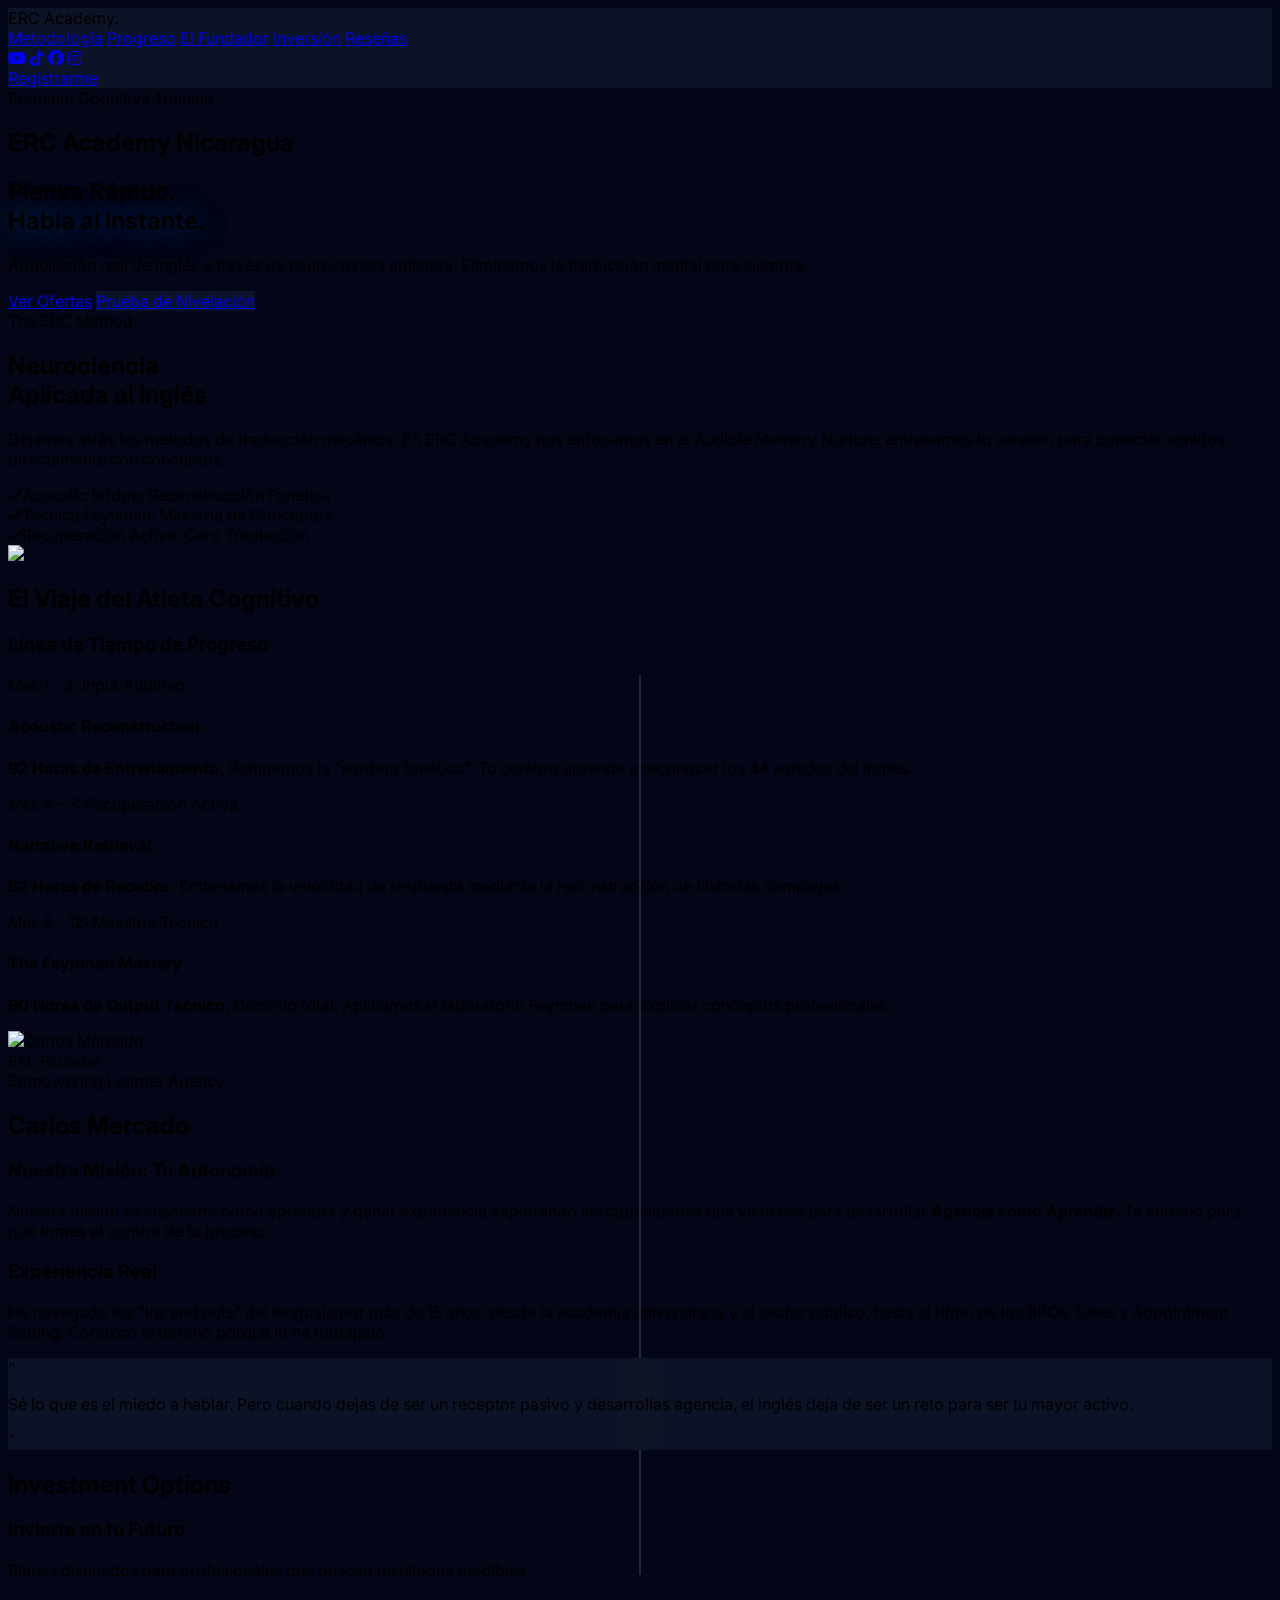
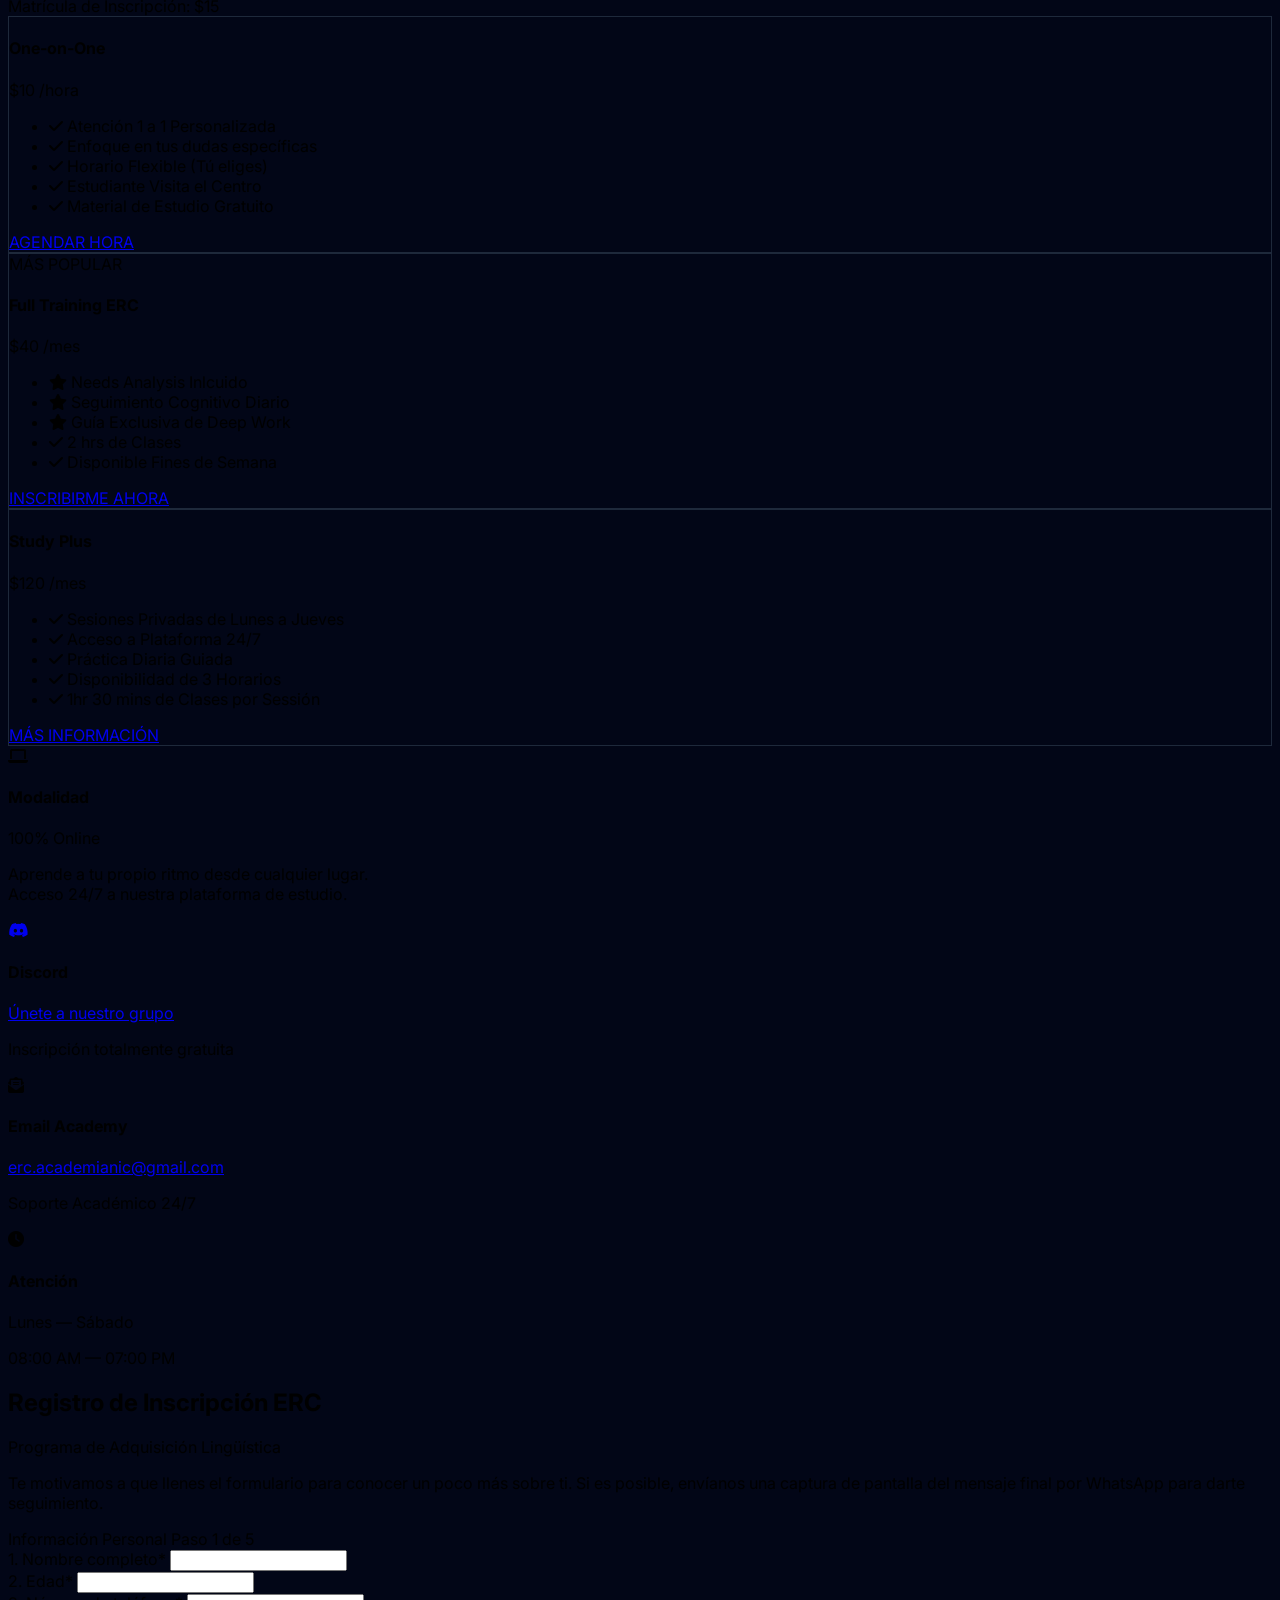
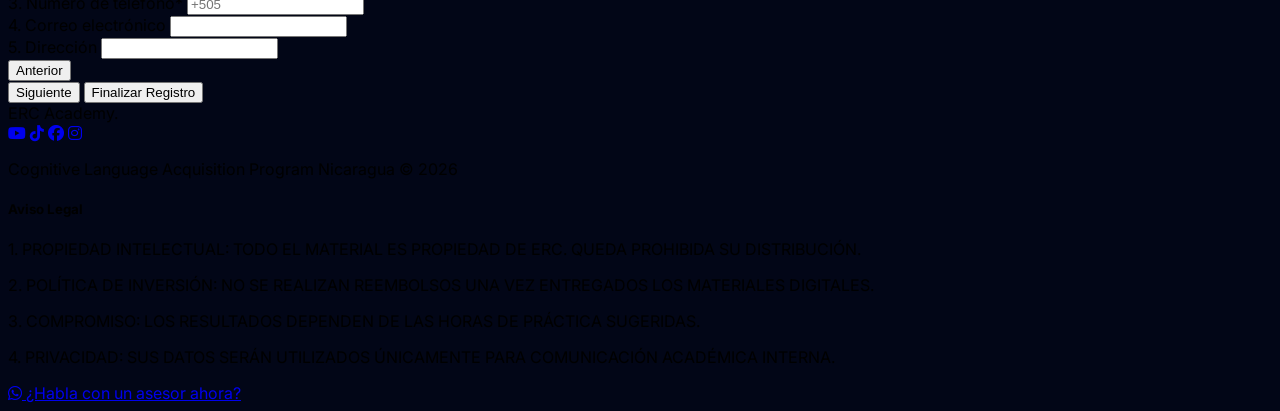
==== commit 9464ca75: "Update index.html" ====
--- a/index.html
+++ b/index.html
@@ -302,7 +302,7 @@
         </div>
     </section>
 
-    <section class="w-full py-20 bg-slate-950 border-y border-slate-900">
+       <section class="w-full py-20 bg-slate-950 border-y border-slate-900">
         <div class="max-w-screen-2xl mx-auto px-8 grid grid-cols-1 md:grid-cols-4 gap-y-16 md:gap-8 text-center items-start">
             
             <div class="flex flex-col items-center group">
@@ -318,18 +318,20 @@
                     </p>
                 </div>
             </div>
-
+    
             <div class="flex flex-col items-center group">
-                <div class="w-14 h-14 rounded-2xl bg-blue-500/5 border border-blue-500/20 flex items-center justify-center mb-5 group-hover:bg-blue-500/10 transition-colors">
+                <a href="https://discord.gg/HVRPnyP6V" target="_blank" rel="noopener noreferrer" class="w-14 h-14 rounded-2xl bg-blue-500/5 border border-blue-500/20 flex items-center justify-center mb-5 group-hover:bg-blue-500/10 transition-colors">
                     <i class="fa-brands fa-discord text-blue-500 text-3xl"></i>
-                </div>
+                </a>
                 <h4 class="text-blue-400 font-black text-xs uppercase tracking-[0.4em] mb-3">Discord</h4>
-                <p class="text-white text-lg font-bold mb-1">Inscripción totalmente gratuita</p>
-                <p class="text-slate-400 text-sm font-medium italic leading-snug">
-                    Únete a nuestro grupo internacional de Discord
+                <a href="https://discord.gg/HVRPnyP6V" target="_blank" rel="noopener noreferrer" class="text-white text-[17px] font-bold mb-1 hover:text-blue-400 transition-all duration-300 underline underline-offset-[10px] decoration-slate-800 hover:decoration-blue-500">
+                    Únete a nuestro grupo
+                </a>
+                <p class="text-slate-400 text-sm font-medium italic leading-snug mt-5">
+                    Inscripción totalmente gratuita
                 </p>
             </div>
-
+    
             <div class="flex flex-col items-center group">
                 <div class="w-14 h-14 rounded-2xl bg-blue-500/5 border border-blue-500/20 flex items-center justify-center mb-5 group-hover:bg-blue-500/10 transition-colors">
                     <i class="fa-solid fa-envelope-open-text text-blue-500 text-3xl"></i>
@@ -340,7 +342,7 @@
                 </a>
                 <p class="text-slate-500 text-[10px] mt-5 uppercase font-bold tracking-[0.2em]">Soporte Académico 24/7</p>
             </div>
-
+    
             <div class="flex flex-col items-center group">
                 <div class="w-14 h-14 rounded-2xl bg-blue-500/5 border border-blue-500/20 flex items-center justify-center mb-5 group-hover:bg-blue-500/10 transition-colors">
                     <i class="fa-solid fa-clock text-blue-500 text-3xl"></i>
@@ -349,7 +351,7 @@
                 <p class="text-white text-lg font-bold">Lunes — Sábado</p>
                 <p class="text-slate-400 text-sm font-medium italic">08:00 AM — 07:00 PM</p>
             </div>
-
+    
         </div>
     </section>
     
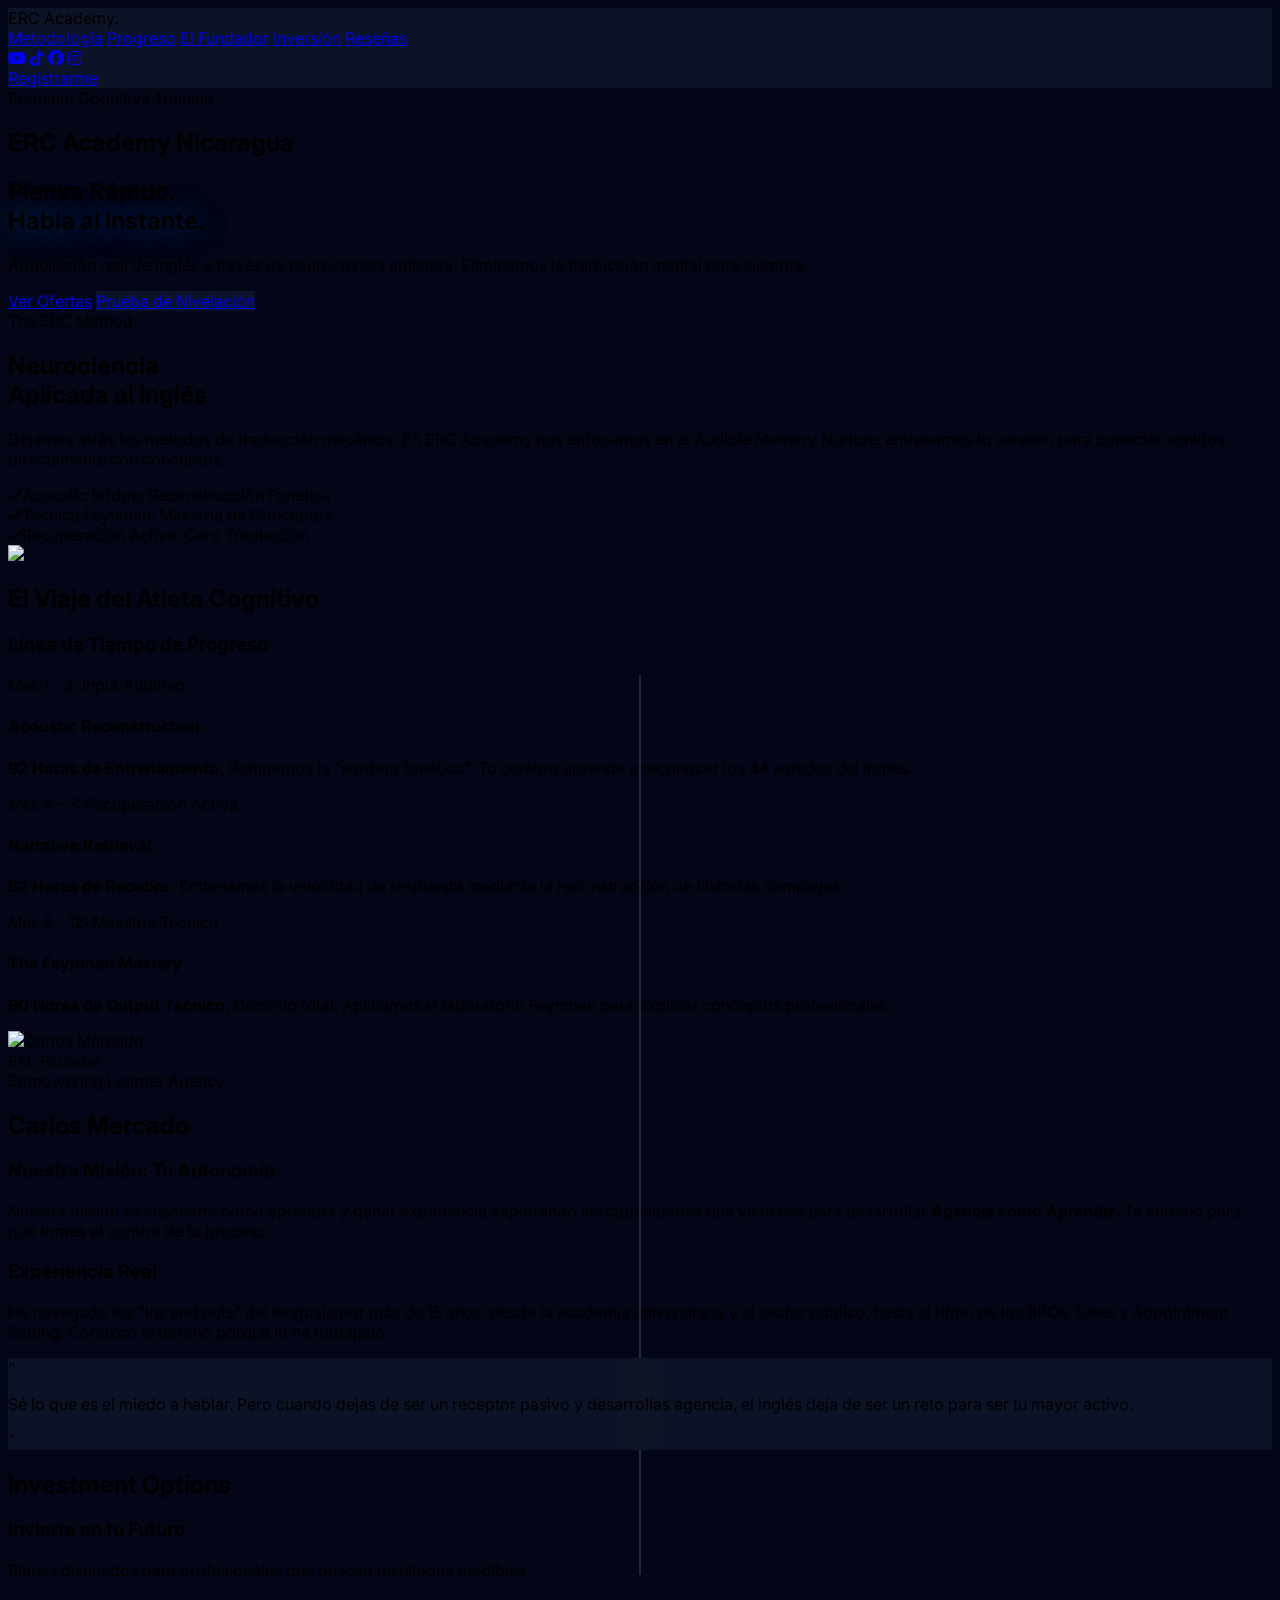
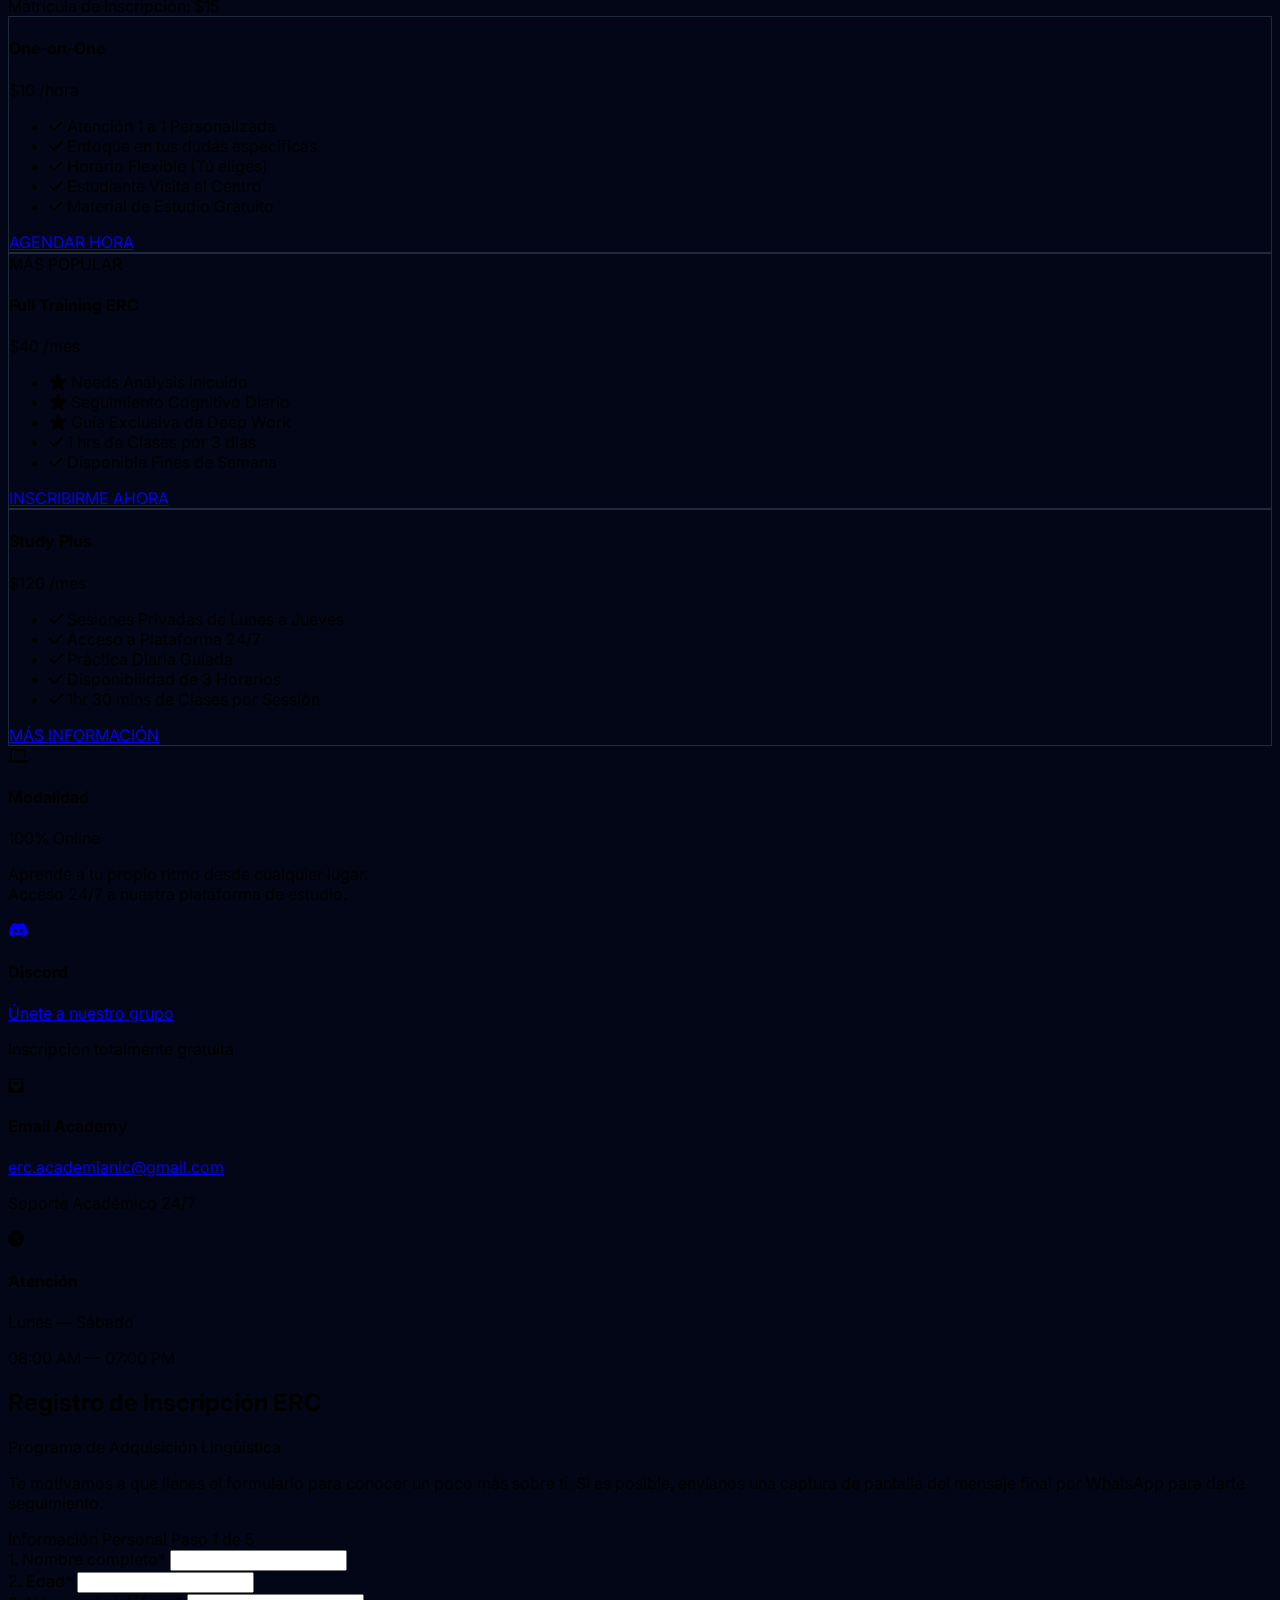
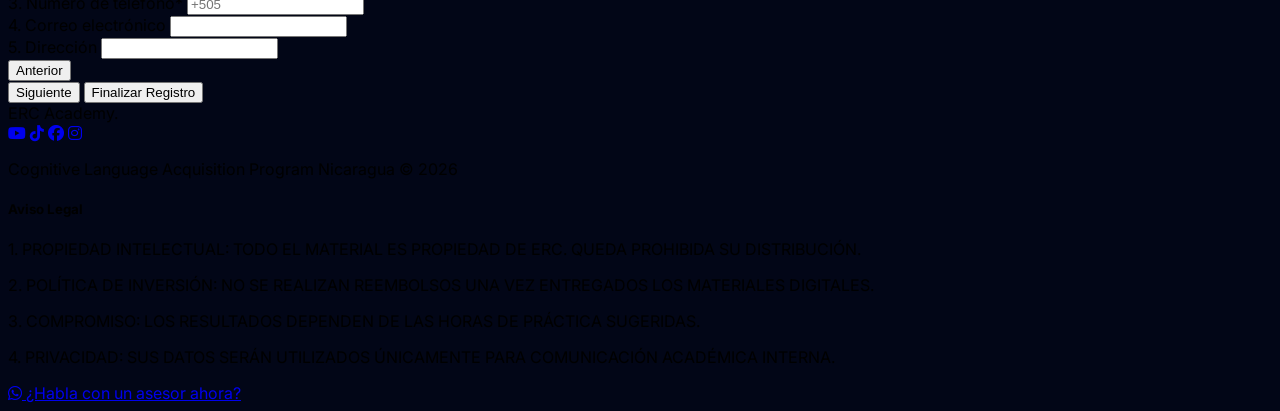
==== commit 16825b9f: "Update index.html" ====
--- a/index.html
+++ b/index.html
@@ -1,858 +1,555 @@
-
-<!DOCTYPE html>
-<html lang="es">
-<head>
-    <meta charset="UTF-8">
-    <meta name="viewport" content="width=device-width, initial-scale=1.0">
-    <link rel="icon" type="image/png" href="https://cdn-icons-png.flaticon.com/512/3429/3429156.png">
-    <title>ERC Academy - Entrenamiento Cognitivo Nicaragua</title>
-    <script src="https://cdn.tailwindcss.com"></script>
-    <script src="https://maps.googleapis.com/maps/api/js?key=AIzaSyClr0TIgtaBgz1ZZ4IUNJCLpH1UlQ77GWY&libraries=places&language=es"></script>
-        <!-- Google tag (gtag.js) -->
-        <script async src="https://www.googletagmanager.com/gtag/js?id=G-8W5N2QYDJF"></script>
-            <script>
-              window.dataLayer = window.dataLayer || [];
-              function gtag(){dataLayer.push(arguments);}
-              gtag('js', new Date());
-            
-              gtag('config', 'G-8W5N2QYDJF');
-            </script>
-        </script>
-    <link rel="stylesheet" href="https://cdnjs.cloudflare.com/ajax/libs/font-awesome/6.5.1/css/all.min.css">
-    <link href="https://fonts.googleapis.com/css2?family=Inter:wght@300;400;600;700;800&display=swap" rel="stylesheet">
-<style>
-        body { font-family: 'Inter', sans-serif; scroll-behavior: smooth; background-color: #020617; }
-        .glass { background: rgba(15, 23, 42, 0.85); backdrop-filter: blur(12px); }
-        .hero-bg {
-            background: linear-gradient(rgba(2, 6, 23, 0.8), rgba(2, 6, 23, 0.95)),
-            url('https://images.unsplash.com/photo-1522202176988-66273c2fd55f?q=80&w=2071&auto=format&fit=crop');
-            background-size: cover; background-position: center;
-        }
-        .text-glow { text-shadow: 0 0 30px rgba(59, 130, 246, 0.5); }
-        .timeline-line::before { content: ''; position: absolute; left: 50%; transform: translateX(-50%); width: 2px; height: 100%; background: #1e293b; z-index: 0; }
-        @media (max-width: 768px) { .timeline-line::before { left: 20px; } }
-        .price-card { transition: all 0.3s ease; border: 1px solid #1e293b; }
-        .price-card:hover { transform: translateY(-5px); border-color: #3b82f6; }
-        
-        /* Estilos del Formulario Multi-paso */
-        .step { display: none; }
-        .step.active { display: block; animation: fadeIn 0.4s ease-out; }
-        @keyframes fadeIn { from { opacity: 0; transform: translateY(10px); } to { opacity: 1; transform: translateY(0); } }
-        .progress-bar { transition: width 0.4s cubic-bezier(0.4, 0, 0.2, 1); }
-        select { appearance: none; background-image: url("data:image/svg+xml,%3Csvg xmlns='http://www.w3.org/2000/svg' fill='none' viewBox='0 0 24 24' stroke='%2364748b'%3E%3Cpath stroke-linecap='round' stroke-linejoin='round' stroke-width='2' d='M19 9l-7 7-7-7'%3E%3C/path%3E%3C/svg%3E"); background-repeat: no-repeat; background-position: right 1rem center; background-size: 1em; }
-        #success-message { display: none; }
-        #success-message.active { display: flex; animation: fadeIn 0.6s ease-out; }
-
-        /* --- NUEVOS ESTILOS: SCROLLBAR PARA RESEÑAS --- */
-        .custom-scrollbar::-webkit-scrollbar {
-            width: 5px;
-        }
-        .custom-scrollbar::-webkit-scrollbar-track {
-            background: #f8fafc; /* Color muy claro para el fondo */
-            border-radius: 10px;
-        }
-        .custom-scrollbar::-webkit-scrollbar-thumb {
-            background: #cbd5e1; /* Gris suave que resalta sobre blanco */
-            border-radius: 10px;
-        }
-        .custom-scrollbar::-webkit-scrollbar-thumb:hover {
-            background: #94a3b8; /* Se oscurece un poco al pasar el mouse */
-        }
-    </style>
-</head>
-<body class="bg-slate-950 text-white selection:bg-blue-500">
-    <nav class="sticky top-0 z-50 glass border-b border-slate-800">
-        <div class="flex justify-between items-center p-4 max-w-7xl mx-auto">
-            <div class="text-2xl font-extrabold tracking-tighter cursor-pointer" onclick="window.scrollTo({top:0, behavior:'smooth'})">ERC Academy<span class="text-blue-500">.</span></div>
-            <div class="hidden lg:flex gap-8 text-sm font-medium text-slate-300">
-                <a href="#mission" class="hover:text-blue-400 transition">Metodología</a>
-                <a href="#methodology" class="hover:text-blue-400 transition">Progreso</a>
-                <a href="#about" class="hover:text-blue-400 transition">El Fundador</a>
-                <a href="#pricing" class="hover:text-blue-400 transition">Inversión</a>
-                <a href="#testimonials" class="hover:text-blue-400 transition">Reseñas</a>
-            </div>
-            <div class="flex items-center gap-4">
-                <div class="hidden md:flex gap-4 text-slate-400 border-r border-slate-800 pr-6">
-                    <a href="https://www.youtube.com/@ERCNic" target="_blank" class="hover:text-red-600 transition"><i class="fa-brands fa-youtube text-lg"></i></a>
-                    <a href="https://www.tiktok.com/@erc.nic" target="_blank" class="hover:text-white transition"><i class="fa-brands fa-tiktok text-lg"></i></a>
-                    <a href="https://www.facebook.com/ercnica/" target="_blank" class="hover:text-blue-600 transition"><i class="fa-brands fa-facebook text-lg"></i></a>
-                    <a href="https://www.instagram.com/erc.nic/" target="_blank" class="hover:text-pink-500 transition"><i class="fa-brands fa-instagram text-lg"></i></a>
-                    <!--<a href="https://maps.app.goo.gl/DaoFgtYor6YuGGYM8" target="_blank" class="hover:text-green-500 transition"><i class="fa-solid fa-location-dot"></i></a>-->
-                </div>
-                <a href="#contact" class="bg-blue-600 hover:bg-blue-700 px-5 py-2 rounded-full text-xs font-bold transition uppercase tracking-widest shadow-lg shadow-blue-600/20">Registrarme</a>
-            </div>
-        </div>
-    </nav>
-
-    <section class="hero-bg min-h-[95vh] flex items-center justify-center text-center px-12">
-        <div class="max-w-6xl">
-            <div class="flex flex-col items-center mb-6">
-                <div class="text-yellow-400 mb-2 italic tracking-widest text-[10px] font-bold uppercase">Premium Cognitive Training</div>
-                <h2 class="text-xs font-bold tracking-[0.4em] uppercase text-blue-400">ERC Academy Nicaragua</h2>
-            </div>
-            <h1 class="text-5xl md:text-8xl font-extrabold tracking-tight mb-8 leading-tight">Piensa Rápido. <br/><span class="text-blue-400 text-glow italic">Habla al Instante.</span></h1>
-            <p class="text-slate-300 text-lg md:text-2xl max-w-3xl mx-auto mb-10 leading-relaxed font-light italic">Adquisición real de inglés a través de neurociencia aplicada. Eliminamos la traducción mental para siempre.</p>
-            <div class="flex flex-col sm:flex-row justify-center gap-4">
-                <a href="#pricing" class="bg-blue-600 text-white px-10 py-4 rounded-xl font-bold hover:bg-blue-700 transition shadow-2xl shadow-blue-500/40 uppercase tracking-widest text-sm text-center">Ver Ofertas</a>
-                <a href="https://docs.google.com/forms/d/e/1FAIpQLScqsDS89Rc5QNjncW9gRtAEadA8S-jl6XTLzHLIcivpy6CRyQ/viewform?usp=dialog" target="_blank" class="glass border border-slate-600 px-10 py-4 rounded-xl font-bold hover:bg-slate-800 transition uppercase tracking-widest text-sm italic text-center">Prueba de Nivelación</a>
-            </div>
-        </div>
-    </section>
-
-    <section id="mission" class="py-12 md:py-24 bg-[#020617] px-6 overflow-hidden border-b border-slate-900/50">
-        <div class="max-w-7xl mx-auto flex flex-col md:flex-row items-center gap-12">
-            <div class="w-full md:w-1/2 text-left">
-                <div class="inline-block border-b-2 border-blue-600 pb-1 mb-8">
-                    <span class="text-blue-500 font-bold uppercase tracking-[0.2em] text-[10px]">The ERC Method</span>
-                </div>
-                <h2 class="text-5xl md:text-6xl font-black italic uppercase leading-none tracking-tighter mb-8 text-white">Neurociencia <br/> Aplicada al Inglés</h2>
-                <p class="text-slate-400 text-lg md:text-xl font-light italic leading-relaxed mb-10 max-w-xl">Dejamos atrás los métodos de traducción mecánica. En <span class="text-white font-bold">ERC Academy</span> nos enfocamos en el <span class="text-white font-bold">Audible Memory Nurture</span>: entrenamos tu cerebro para conectar sonidos directamente con conceptos.</p>
-                <div class="space-y-4">
-                    <div class="flex items-center gap-3 group"><i class="fa-solid fa-check text-blue-500 text-xs"></i><span class="text-white font-black uppercase tracking-[0.1em] text-xs">Acoustic Bridge: Reconstrucción Fonética</span></div>
-                    <div class="flex items-center gap-3 group"><i class="fa-solid fa-check text-blue-500 text-xs"></i><span class="text-white font-black uppercase tracking-[0.1em] text-xs">Técnica Feynman: Maestría de Conceptos</span></div>
-                    <div class="flex items-center gap-3 group"><i class="fa-solid fa-check text-blue-500 text-xs"></i><span class="text-white font-black uppercase tracking-[0.1em] text-xs">Recuperación Activa: Cero Traducción</span></div>
-                </div>
-            </div>
-            <div class="w-full md:w-1/2">
-                <div class="relative rounded-[3rem] overflow-hidden border border-slate-800 shadow-2xl">
-                    <img src="https://images.unsplash.com/photo-1516321318423-f06f85e504b3?q=80&w=2070&auto=format&fit=crop" class="w-full h-auto object-cover grayscale opacity-60">
-                </div>
-            </div>
-        </div>
-    </section>
-
-
-            <!-- <section id="testimonials" class="py-16 md:py-24 bg-slate-950 px-6 border-t border-slate-900/50">
-    <div class="max-w-7xl mx-auto">
-        <div class="text-center mb-16">
-            <div class="flex flex-col items-center gap-2 mb-6">
-                <span class="text-blue-500 font-bold uppercase tracking-[0.3em] text-[10px] italic">Reviews de Nuestro Servicio</span>
-                <span class="text-slate-500 text-[9px] uppercase tracking-[0.4em] font-semibold">Testimonios Reales</span>
-            </div>
-
-            <h3 class="text-4xl md:text-5xl font-black italic tracking-tighter uppercase mb-6">
-                Lo que dicen nuestros <span class="text-blue-400">Clientes</span>
-            </h3>
-
-            <div class="max-w-2xl mx-auto">
-                <p class="text-slate-400 text-sm md:text-base leading-relaxed font-medium italic opacity-80">
-                    La transparencia es nuestra base. Aquí puedes ver las experiencias reales de quienes ya confían en nuestro trabajo, vinculadas directamente desde <span class="text-blue-400/80 not-italic font-bold">Google Maps</span>.
-                </p>
-                <div class="h-px w-12 bg-blue-500/30 mx-auto mt-6"></div>
-            </div>
-        </div>
-        
-        <div id="google-reviews-container" class="grid md:grid-cols-2 lg:grid-cols-3 gap-6">
-            <div class="text-slate-500 italic text-center col-span-full animate-pulse py-12 border border-slate-900 rounded-2xl bg-slate-950/50">
-                <i class="fa-brands fa-google mb-3 block text-xl opacity-20"></i>
-                Conectando con Google Maps...
-            </div>
-        </div>
-    </div>
-
-    <div class="text-center mt-12">
-        <a href="https://search.google.com/local/writereview?placeid=ChIJz4S04hhF56gRpwtku2_om_8" target="_blank" class="inline-flex items-center gap-2 text-slate-400 hover:text-blue-400 transition-all duration-300 font-black uppercase tracking-widest text-[10px] group">
-            <i class="fa-brands fa-google group-hover:scale-110 transition-transform"></i> 
-            Dejar una reseña en Google
-        </a>
-    </div>
-</section>-->
-
-
-
-    <section id="methodology" class="py-16 md:py-32 bg-slate-900/10 px-6 overflow-hidden">
-        <div class="max-w-5xl mx-auto">
-            <div class="text-center mb-12 md:mb-24">
-                <h2 class="text-blue-500 font-bold uppercase tracking-widest text-sm mb-4 italic">El Viaje del Atleta Cognitivo</h2>
-                <h3 class="text-4xl md:text-5xl font-black italic tracking-tighter">Línea de Tiempo de Progreso</h3>
-            </div>
-            <div class="relative timeline-line">
-                <div class="mb-16 md:mb-24 relative">
-                    <div class="absolute left-[-11px] md:left-1/2 md:-translate-x-1/2 w-6 h-6 bg-blue-600 rounded-full border-4 border-slate-950 z-10 shadow-[0_0_20px_rgba(37,99,235,0.6)]"></div>
-                    <div class="ml-10 md:ml-0 md:w-[45%] md:text-right md:pr-12">
-                        <span class="text-blue-400 font-black text-xs uppercase tracking-[0.3em]">Mes 1 - 3: Input Auditivo</span>
-                        <h4 class="text-2xl font-bold mt-2 text-white italic underline underline-offset-4 decoration-slate-800">Acoustic Reconstruction</h4>
-                        <p class="text-slate-400 mt-4 text-sm leading-relaxed"><strong>92 Horas de Entrenamiento.</strong> Rompemos la "sordera fonética". Tu cerebro aprende a reconocer los 44 sonidos del inglés.</p>
-                    </div>
-                </div>
-                <div class="mb-16 md:mb-24 relative">
-                    <div class="absolute left-[-11px] md:left-1/2 md:-translate-x-1/2 w-6 h-6 bg-emerald-600 rounded-full border-4 border-slate-950 z-10"></div>
-                    <div class="ml-10 md:ml-0 md:w-[45%] md:left-1/2 md:relative md:pl-12">
-                        <span class="text-emerald-400 font-black text-xs uppercase tracking-[0.3em]">Mes 4 - 7: Recuperación Activa</span>
-                        <h4 class="text-2xl font-bold mt-2 text-white italic underline underline-offset-4 decoration-slate-800">Narrative Retrieval</h4>
-                        <p class="text-slate-400 mt-4 text-sm leading-relaxed"><strong>62 Horas de Recobro.</strong> Entrenamos la velocidad de respuesta mediante la reconstrucción de historias complejas.</p>
-                    </div>
-                </div>
-                <div class="mb-10 relative">
-                    <div class="absolute left-[-11px] md:left-1/2 md:-translate-x-1/2 w-6 h-6 bg-purple-600 rounded-full border-4 border-slate-950 z-10"></div>
-                    <div class="ml-10 md:ml-0 md:w-[45%] md:text-right md:pr-12">
-                        <span class="text-purple-400 font-black text-xs uppercase tracking-[0.3em]">Mes 8 - 12: Maestría Técnica</span>
-                        <h4 class="text-2xl font-bold mt-2 text-white italic underline underline-offset-4 decoration-slate-800">The Feynman Mastery</h4>
-                        <p class="text-slate-400 mt-4 text-sm leading-relaxed"><strong>90 Horas de Output Técnico.</strong> Dominio total. Aplicamos el laboratorio Feynman para explicar conceptos profesionales.</p>
-                    </div>
-                </div>
-            </div>
-        </div>
-    </section>
-
-
-  <section id="about" class="py-8 md:py-8 bg-slate-950 px-6 border-t border-slate-900/50">
-        <div class="max-w-7xl mx-auto flex flex-col md:flex-row items-center gap-16">
-            <div class="w-full md:w-1/3 flex justify-center">
-                <div class="relative w-64 h-64 md:w-80 md:h-80">
-                    <div class="absolute inset-0 rounded-full border-4 border-blue-500/20 animate-pulse"></div>
-                        <div class="w-full h-full rounded-full overflow-hidden border-4 border-slate-800 shadow-2xl">
-                            <img src="about_us.jpg" alt="Carlos Mercado" class="w-full h-full object-cover">
-                        </div>
-                    <div class="absolute -bottom-4 left-1/2 -translate-x-1/2 bg-blue-600 px-6 py-2 rounded-full whitespace-nowrap shadow-xl">
-                        <span class="text-[9px] font-black uppercase tracking-[0.4em]">EFL Founder</span>
-                    </div>
-                </div>
-            </div>
-
-            <div class="w-full md:w-2/3">
-                <div class="mb-8 text-left">
-                    <span class="text-blue-500 font-bold uppercase tracking-[0.4em] text-[10px]">Empowering Learner Agency</span>
-                    <h2 class="text-4xl md:text-5xl font-black italic uppercase tracking-tighter mt-2 leading-tight">
-                    Carlos <span class="text-blue-400">Mercado</span>
-                    </h2>
-                </div>
-
-                <div class="space-y-12 max-w-2xl">
-                    <div class="border-l-2 border-blue-600 pl-6">
-                        <h3 class="text-[10px] font-black uppercase tracking-widest text-slate-500 mb-2">Nuestra Misión: Tu Autonomía</h3>
-                        <p class="text-slate-200 text-base md:text-base italic leading-relaxed">
-                            Nuestra misión es enseñarte cómo aprender y ganar experiencia explorando las capacidades que ya tienes para desarrollar <strong class="text-white">Agencia como Aprendiz</strong>. Te entreno para que tomes el control de tu proceso.
-                        </p>
-                    </div>
-
-                    <div>
-                        <h3 class="text-[10px] font-black uppercase tracking-widest text-slate-500 mb-2 uppercase">Experiencia Real</h3>
-                        <p class="text-slate-400 text-sm md:text-base leading-relaxed">
-                            He navegado los "ins and outs" del lenguaje por más de 15 años: desde la academia universitaria y el sector público, hasta el ritmo de los BPOs, Sales y Appointment Setting. <span class="text-white font-bold italic">Conozco el terreno porque lo he trabajado.</span>
-                        </p>
-                    </div>
-                </div>
-            </div>
-        </div>
-
-            <div class="max-w-4xl mx-auto mt-20 px-4">
-                <div class="glass border border-slate-800 p-8 md:p-12 rounded-[2.5rem] relative overflow-hidden">
-                    <span class="absolute top-4 left-6 text-6xl text-blue-500/20 font-serif leading-none select-none">“</span>
-                    
-                    <p class="text-lg md:text-2xl text-slate-200 italic font-light text-center leading-relaxed relative z-10 px-4">
-                        Sé lo que es el miedo a hablar. Pero cuando dejas de ser un receptor pasivo y desarrollas <span class="text-blue-400 font-bold">agencia</span>, el inglés deja de ser un reto para ser tu mayor activo.
-                    </p>
-
-                    <span class="absolute bottom-2 right-6 text-6xl text-blue-500/20 font-serif leading-none select-none">”</span>
-                </div>
-            </div>
-    </section>
-
-<section id="pricing" class="py-16 md:py-32 bg-slate-950 px-6">
-        <div class="max-w-7xl mx-auto text-center">
-            <h2 class="text-blue-500 font-bold uppercase tracking-widest text-[10px] mb-4 italic">Investment Options</h2>
-            <h3 class="text-5xl md:text-7xl font-black italic mb-6 uppercase">Invierte en tu Futuro</h3>
-            <p class="text-slate-400 text-sm md:text-lg mb-12 md:mb-6 font-light italic">Planes diseñados para profesionales que buscan resultados medibles</p>
-             <div class="inline-flex items-center gap-3 px-6 py-2 rounded-full border border-blue-500/20 bg-blue-500/5 mb-12 md:mb-20">
-            <span class="text-blue-400 font-black uppercase tracking-[0.2em] text-[10px]">Matrícula de Inscripción:</span>
-            <span class="text-white font-black italic text-xl">$15</span>
-        </div>
-            <div class="grid md:grid-cols-3 gap-8 items-stretch">
-                <div class="price-card p-10 bg-slate-900/20 rounded-[2.5rem] flex flex-col text-left">
-                    <h4 class="text-xl font-bold italic mb-4 uppercase">One-on-One</h4>
-                    <div class="text-6xl font-black italic mb-8">$10<span class="text-lg text-slate-500 not-italic font-normal"> /hora</span></div>
-                    <ul class="space-y-5 text-slate-400 text-sm flex-grow mb-12">
-                        <li><i class="fa-solid fa-check text-blue-500 mr-3"></i> Atención 1 a 1 Personalizada</li>
-                        <li><i class="fa-solid fa-check text-blue-500 mr-3"></i> Enfoque en tus dudas específicas</li>
-                        <li><i class="fa-solid fa-check text-blue-500 mr-3"></i> Horario Flexible (Tú eliges)</li>
-                        <li><i class="fa-solid fa-check text-blue-500 mr-3"></i> Estudiante Visita el Centro</li>
-                        <li><i class="fa-solid fa-check text-blue-500 mr-3"></i> Material de Estudio Gratuito</li>
-                    </ul>
-                    <a href="https://wa.me/50575281644?text=Hola,%20me%20gustaría%20reservar%20mi%20cupo%20para:%20One-on-One%20($10/hora).%20Mi%20nombre%20es:" class="border border-slate-800 py-4 rounded-xl text-center text-[10px] font-black uppercase tracking-widest hover:bg-slate-900 transition">AGENDAR HORA</a>
-                </div>
-
-                <div class="price-card p-10 bg-blue-900/10 rounded-[2.5rem] flex flex-col text-left scale-100 md:scale-105 z-10 border-2 border-blue-600 relative shadow-2xl shadow-blue-900/20 my-8 md:my-0">
-                    <div class="absolute -top-4 left-1/2 -translate-x-1/2 bg-blue-600 px-6 py-2 rounded-full text-[10px] font-black uppercase tracking-widest italic">MÁS POPULAR</div>
-                    <h4 class="text-xl font-bold italic mb-4 uppercase text-blue-400">Full Training ERC</h4>
-                    <div class="text-6xl font-black italic mb-8 text-white">$40<span class="text-lg text-slate-500 not-italic font-normal"> /mes</span></div>
-                    <ul class="space-y-5 text-slate-300 text-sm flex-grow mb-12">
-                        <li><i class="fa-solid fa-star text-blue-500 mr-3"></i> Needs Analysis Inlcuido </li>
-                        <li><i class="fa-solid fa-star text-blue-500 mr-3"></i> Seguimiento Cognitivo Diario</li>
-                        <li><i class="fa-solid fa-star text-blue-500 mr-3"></i> Guía Exclusiva de Deep Work</li>
-                        <li><i class="fa-solid fa-check text-blue-500 mr-3"></i> 2 hrs de Clases</li>
-                        <li><i class="fa-solid fa-check text-blue-500 mr-3"></i> Disponible Fines de Semana</li>
-                    </ul>
-                    <a href="https://wa.me/50575281644?text=Hola,%20me%20gustaría%20reservar%20mi%20cupo%20para:%20Full%20Training%20ERC%20($40/mes).%20Mi%20nombre%20es:" class="bg-blue-600 py-4 rounded-xl text-center text-[10px] font-black uppercase tracking-widest hover:bg-blue-700 transition shadow-lg shadow-blue-600/40">INSCRIBIRME AHORA</a>
-                </div>
-
-                <div class="price-card p-10 bg-slate-900/20 rounded-[2.5rem] flex flex-col text-left">
-                    <h4 class="text-xl font-bold italic mb-4 uppercase">Study Plus</h4>
-                    <div class="text-6xl font-black italic mb-8">$120<span class="text-lg text-slate-500 not-italic font-normal"> /mes</span></div>
-                    <ul class="space-y-5 text-slate-400 text-sm flex-grow mb-12">
-                        <li><i class="fa-solid fa-check text-emerald-500 mr-3"></i> Sesiones Privadas de Lunes a Jueves</li>
-                        <li><i class="fa-solid fa-check text-emerald-500 mr-3"></i> Acceso a Plataforma 24/7</li>
-                        <li><i class="fa-solid fa-check text-emerald-500 mr-3"></i> Práctica Diaria Guiada</li>
-                        <li><i class="fa-solid fa-check text-emerald-500 mr-3"></i> Disponibilidad de 3 Horarios</li>
-                        <li><i class="fa-solid fa-check text-blue-500 mr-3"></i> 1hr 30 mins de Clases por Sessión </li>
-                    </ul>
-                    <a href="https://wa.me/50575281644?text=Hola,%20me%20gustaría%20reservar%20mi%20cupo%20para:%20Study%20Plus%20($60/mes).%20Mi%20nombre%20es:" class="border border-slate-800 py-4 rounded-xl text-center text-[10px] font-black uppercase tracking-widest hover:bg-slate-900 transition">MÁS INFORMACIÓN</a>
-                </div>
-            </div>
-        </div>
-    </section>
-
-       <section class="w-full py-20 bg-slate-950 border-y border-slate-900">
-        <div class="max-w-screen-2xl mx-auto px-8 grid grid-cols-1 md:grid-cols-4 gap-y-16 md:gap-8 text-center items-start">
-            
-            <div class="flex flex-col items-center group">
-                <div class="w-14 h-14 rounded-2xl bg-blue-500/5 border border-blue-500/20 flex items-center justify-center mb-5 group-hover:bg-blue-500/10 transition-colors">
-                    <i class="fa-solid fa-laptop text-blue-500 text-3xl"></i>
-                </div>
-                <h4 class="text-blue-400 font-black text-xs uppercase tracking-[0.4em] mb-3">Modalidad</h4>
-                <div class="space-y-1">
-                    <p class="text-white text-lg font-bold tracking-tight">100% Online</p>
-                    <p class="text-slate-400 text-sm font-medium italic leading-relaxed">
-                        Aprende a tu propio ritmo desde cualquier lugar.<br>
-                        Acceso 24/7 a nuestra plataforma de estudio.
-                    </p>
-                </div>
-            </div>
-    
-            <div class="flex flex-col items-center group">
-                <a href="https://discord.gg/HVRPnyP6V" target="_blank" rel="noopener noreferrer" class="w-14 h-14 rounded-2xl bg-blue-500/5 border border-blue-500/20 flex items-center justify-center mb-5 group-hover:bg-blue-500/10 transition-colors">
-                    <i class="fa-brands fa-discord text-blue-500 text-3xl"></i>
-                </a>
-                <h4 class="text-blue-400 font-black text-xs uppercase tracking-[0.4em] mb-3">Discord</h4>
-                <a href="https://discord.gg/HVRPnyP6V" target="_blank" rel="noopener noreferrer" class="text-white text-[17px] font-bold mb-1 hover:text-blue-400 transition-all duration-300 underline underline-offset-[10px] decoration-slate-800 hover:decoration-blue-500">
-                    Únete a nuestro grupo
-                </a>
-                <p class="text-slate-400 text-sm font-medium italic leading-snug mt-5">
-                    Inscripción totalmente gratuita
-                </p>
-            </div>
-    
-            <div class="flex flex-col items-center group">
-                <div class="w-14 h-14 rounded-2xl bg-blue-500/5 border border-blue-500/20 flex items-center justify-center mb-5 group-hover:bg-blue-500/10 transition-colors">
-                    <i class="fa-solid fa-envelope-open-text text-blue-500 text-3xl"></i>
-                </div>
-                <h4 class="text-blue-400 font-black text-xs uppercase tracking-[0.4em] mb-3">Email Academy</h4>
-                <a href="mailto:erc.academianic@gmail.com" class="text-white text-xl font-black italic hover:text-blue-400 transition-all duration-300 underline underline-offset-[10px] decoration-slate-800 hover:decoration-blue-500">
-                    erc.academianic@gmail.com
-                </a>
-                <p class="text-slate-500 text-[10px] mt-5 uppercase font-bold tracking-[0.2em]">Soporte Académico 24/7</p>
-            </div>
-    
-            <div class="flex flex-col items-center group">
-                <div class="w-14 h-14 rounded-2xl bg-blue-500/5 border border-blue-500/20 flex items-center justify-center mb-5 group-hover:bg-blue-500/10 transition-colors">
-                    <i class="fa-solid fa-clock text-blue-500 text-3xl"></i>
-                </div>
-                <h4 class="text-blue-400 font-black text-xs uppercase tracking-[0.4em] mb-3">Atención</h4>
-                <p class="text-white text-lg font-bold">Lunes — Sábado</p>
-                <p class="text-slate-400 text-sm font-medium italic">08:00 AM — 07:00 PM</p>
-            </div>
-    
-        </div>
-    </section>
-    
-    <section id="contact" class="py-16 md:py-32 max-w-4xl mx-auto px-6">
-        <div id="form-header">
-            <div class="text-center mb-10">
-                <h2 class="text-3xl font-black italic tracking-tighter uppercase mb-2">Registro de Inscripción <span class="text-blue-500">ERC</span></h2>
-                <p class="text-slate-500 text-xs tracking-widest uppercase font-bold">Programa de Adquisición Lingüística</p>
-                <p class="text-center text-slate-400 text-[11px] leading-relaxed italic py-1 max-w-md mx-auto">
-                    Te motivamos a que llenes el formulario para conocer un poco más sobre ti. 
-                    Si es posible, envíanos una <span class="text-blue-400 font-semibold">captura de pantalla</span> del mensaje final por WhatsApp para darte seguimiento.
-                </p>
-            </div>
-            <div class="mb-10 px-4">
-                <div class="flex justify-between text-[10px] font-black uppercase tracking-[0.2em] text-slate-500 mb-2">
-                    <span id="step-title">Información Personal</span>
-                    <span id="step-indicator">Paso 1 de 5</span>
-                </div>
-                <div class="w-full bg-slate-900 h-1.5 rounded-full overflow-hidden border border-slate-800">
-                    <div id="progress" class="progress-bar bg-blue-600 h-full w-1/5"></div>
-                </div>
-
-            </div>
-        </div>
-
-        <form id="erc-master-form" class="bg-slate-900/40 p-8 md:p-12 rounded-[3rem] border border-slate-800 shadow-2xl">
-            <div class="step active" data-title="Información Personal">
-                <div class="grid md:grid-cols-2 gap-6">
-                    <div class="md:col-span-2">
-                        <label class="block text-[10px] font-bold uppercase text-slate-500 mb-2 ml-2">1. Nombre completo*</label>
-                        <input type="text" name="nombre" required class="w-full bg-slate-950 border border-slate-800 rounded-2xl px-6 py-4 text-white focus:border-blue-500 outline-none transition italic">
-                    </div>
-                    <div>
-                        <label class="block text-[10px] font-bold uppercase text-slate-500 mb-2 ml-2">2. Edad*</label>
-                        <input type="number" name="edad" required class="w-full bg-slate-950 border border-slate-800 rounded-2xl px-6 py-4 text-white focus:border-blue-500 outline-none transition">
-                    </div>
-                    <div>
-                        <label class="block text-[10px] font-bold uppercase text-slate-500 mb-2 ml-2">3. Número de teléfono*</label>
-                        <input type="tel" name="telefono" required class="w-full bg-slate-950 border border-slate-800 rounded-2xl px-6 py-4 text-white focus:border-blue-500 outline-none transition" placeholder="+505">
-                    </div>
-                    <div>
-                        <label class="block text-[10px] font-bold uppercase text-slate-500 mb-2 ml-2">4. Correo electrónico</label>
-                        <input type="email" name="email" required class="w-full bg-slate-950 border border-slate-800 rounded-2xl px-6 py-4 text-white focus:border-blue-500 outline-none transition">
-                    </div>
-                    <div>
-                        <label class="block text-[10px] font-bold uppercase text-slate-500 mb-2 ml-2">5. Dirección</label>
-                        <input type="text" name="direccion" required class="w-full bg-slate-950 border border-slate-800 rounded-2xl px-6 py-4 text-white focus:border-blue-500 outline-none transition">
-                    </div>
-                </div>
-            </div>
-
-            <div class="step" data-title="Experiencia Académica">
-                <div class="space-y-6">
-                    <div class="grid md:grid-cols-2 gap-6">
-                        <div>
-                            <label class="block text-[10px] font-bold uppercase text-slate-500 mb-2 ml-2">6. ¿Estudia actualmente?*</label>
-                            <select name="estudia_actualmente" id="cond-estudia" onchange="toggleField('cond-estudia', ['institucion'], 'Sí')" class="w-full bg-slate-950 border border-slate-800 rounded-2xl px-6 py-4 text-slate-300 outline-none">
-                                <option value=""> Seleccione...</option>
-                                <option value="Sí">Sí</option>
-                                <option value="No">No</option>
-                            </select>
-                        </div>
-                        <div>
-                            <label id="label-institucion" class="block text-[10px] font-bold uppercase text-slate-700 mb-2 ml-2">7. Nombre de Institución</label>
-                            <input type="text" id="institucion" name="institucion" disabled class="w-full bg-slate-900 border border-slate-800 rounded-2xl px-6 py-4 text-slate-500 outline-none transition italic cursor-not-allowed">
-                        </div>
-                    </div>
-                    <div class="grid md:grid-cols-2 gap-6">
-                        <div>
-                            <label class="block text-[10px] font-bold uppercase text-slate-500 mb-2 ml-2">8. ¿Cuánto tiempo ha estudiado inglés?*</label>
-                            <input type="text" name="tiempo_estudio" required class="w-full bg-slate-950 border border-slate-800 rounded-2xl px-6 py-4 text-white outline-none">
-                        </div>
-                        <div>
-                            <label class="block text-[10px] font-bold uppercase text-slate-500 mb-2 ml-2">10. Nivel CEFR estimado</label>
-                            <select name="nivel_cefr" class="w-full bg-slate-950 border border-slate-800 rounded-2xl px-6 py-4 text-slate-300 outline-none">
-                                <option value=""> Seleccione...</option>
-                                <option>A1</option><option>A2</option><option>B1</option><option>B2</option><option>C1</option>
-                            </select>
-                        </div>
-                    </div>
-                    <div>
-                        <label class="block text-[10px] font-bold uppercase text-slate-500 mb-2 ml-2">9. ¿Cómo se siente con su nivel actual?*</label>
-                        <textarea name="sentimiento_nivel" required class="w-full bg-slate-950 border border-slate-800 rounded-2xl px-6 py-4 text-white h-20 outline-none"></textarea>
-                    </div>
-                </div>
-            </div>
-
-            <div class="step" data-title="Metas y Dificultades">
-                <div class="space-y-6">
-                    <div>
-                        <label class="block text-[10px] font-bold uppercase text-slate-500 mb-2 ml-2">11. ¿Cuál ha sido su mayor dificultad?*</label>
-                        <textarea name="dificultad" required class="w-full bg-slate-950 border border-slate-800 rounded-2xl px-6 py-4 text-white h-24 outline-none"></textarea>
-                    </div>
-                    <div>
-                        <label class="block text-[10px] font-bold uppercase text-slate-500 mb-2 ml-2">12. ¿Qué le gustaría mejorar específicamente?*</label>
-                        <input type="text" name="mejora_especifica" required class="w-full bg-slate-950 border border-slate-800 rounded-2xl px-6 py-4 text-white outline-none">
-                    </div>
-                    <div>
-                        <label class="block text-[10px] font-bold uppercase text-slate-500 mb-2 ml-2">13. ¿Cuáles son sus metas principales?*</label>
-                        <textarea name="metas" required class="w-full bg-slate-950 border border-slate-800 rounded-2xl px-6 py-4 text-white h-24 outline-none"></textarea>
-                    </div>
-                </div>
-            </div>
-
-            <div class="step" data-title="Laboral y Disponibilidad">
-                <div class="space-y-6">
-                    <div class="grid md:grid-cols-2 gap-6">
-                        <div>
-                            <label class="block text-[10px] font-bold uppercase text-slate-500 mb-2 ml-2">14. ¿Actualmente trabaja?*</label>
-                            <select name="trabaja" id="cond-trabaja" onchange="toggleField('cond-trabaja', ['horas_trabajo', 'horario_trabajo'], 'Sí')" class="w-full bg-slate-950 border border-slate-800 rounded-2xl px-6 py-4 text-slate-300 outline-none">
-                                <option value=""> Seleccione...</option>
-                                <option value="Sí">Sí</option>
-                                <option value="No">No</option>
-                            </select>
-                        </div>
-                        <div class="grid grid-cols-2 gap-4">
-                            <div>
-                                <label id="label-horas_trabajo" class="block text-[10px] font-bold uppercase text-slate-700 mb-2">15. Horas/día</label>
-                                <input type="number" id="horas_trabajo" name="horas_trabajo" disabled class="w-full bg-slate-900 border border-slate-800 rounded-2xl px-4 py-4 text-slate-500 outline-none cursor-not-allowed">
-                            </div>
-                            <div>
-                                <label id="label-horario_trabajo" class="block text-[10px] font-bold uppercase text-slate-700 mb-2">16. Horario</label>
-                                <input type="text" id="horario_trabajo" name="horario_trabajo" disabled class="w-full bg-slate-900 border border-slate-800 rounded-2xl px-4 py-4 text-slate-500 outline-none cursor-not-allowed">
-                            </div>
-                        </div>
-                    </div>
-                    <div class="grid md:grid-cols-2 gap-6">
-                        <div>
-                            <label class="block text-[10px] font-bold uppercase text-slate-500 mb-2 ml-2">17. ¿Tiene con quién practicar?</label>
-                            <select name="practica_companero" class="w-full bg-slate-950 border border-slate-800 rounded-2xl px-6 py-4 text-slate-300 outline-none">
-                                <option value=""> Seleccione...</option>
-                                <option>No</option><option>Sí</option>
-                            </select>
-                        </div>
-                        <div>
-                            <label class="block text-[10px] font-bold uppercase text-slate-500 mb-2 ml-2">18. Horas/semana para estudio*</label>
-                            <input type="text" name="horas_estudio" required class="w-full bg-slate-950 border border-slate-800 rounded-2xl px-6 py-4 text-white outline-none">
-                        </div>
-                    </div>
-                    <div class="grid md:grid-cols-2 gap-6">
-                        <div>
-                            <label class="block text-[10px] font-bold uppercase text-slate-500 mb-2 ml-2">19. ¿Disponible fines de semana?*</label>
-                            <select name="dispo_finde" required class="w-full bg-slate-950 border border-slate-800 rounded-2xl px-6 py-4 text-slate-300 outline-none">
-                                <option value=""> Seleccione...</option>
-                                <option>Sí</option><option>No</option>
-                            </select>
-                        </div>
-                        <div>
-                            <label class="block text-[10px] font-bold uppercase text-slate-500 mb-2 ml-2">20. Horario de preferencia</label>
-                            <input type="text" name="horario_pref" placeholder="Ej: Mañanas" required class="w-full bg-slate-950 border border-slate-800 rounded-2xl px-6 py-4 text-white outline-none italic">
-                        </div>
-                    </div>
-                </div>
-            </div>
-
-            <div class="step" data-title="Confirmación Final">
-                <div class="space-y-6">
-                    <div>
-                        <label class="block text-[10px] font-bold uppercase text-slate-500 mb-2 ml-2">21. Comentarios o preguntas adicionales</label>
-                        <textarea name="comentarios" required class="w-full bg-slate-950 border border-slate-800 rounded-2xl px-6 py-4 text-white h-24 outline-none italic"></textarea>
-                    </div>
-                    <div class="grid md:grid-cols-2 gap-6">
-                        <div>
-                            <label class="block text-[10px] font-bold uppercase text-slate-500 mb-2 ml-2">Preferencia WhatsApp*</label>
-                            <select name="pref_whatsapp" required class="w-full bg-slate-950 border border-slate-800 rounded-2xl px-6 py-4 text-slate-300 outline-none">
-                                <option value=""> Seleccione...</option>
-                                <option>Mensaje escrito</option>
-                                <option>Nota de voz</option>
-                                <option>Llamada</option>
-                            </select>
-                        </div>
-                        <div>
-                            <label class="block text-[10px] font-bold uppercase text-slate-500 mb-2 ml-2">Idioma de contacto*</label>
-                            <select name="idioma_contacto" required class="w-full bg-slate-950 border border-slate-800 rounded-2xl px-6 py-4 text-slate-300 outline-none">
-                                <option value=""> Seleccione...</option>
-                                <option>Español</option>
-                                <option>Inglés</option>
-                                <option>Ambos</option>
-                            </select>
-                        </div>
-                    </div>
-                </div>
-            </div>
-
-            <div class="flex justify-between items-center mt-12 pt-8 border-t border-slate-800/50">
-                <button type="button" id="prevBtn" class="px-8 py-4 text-[10px] font-black uppercase tracking-widest text-slate-500 hover:text-white transition invisible">Anterior</button>
-                <div class="flex gap-4">
-                    <button type="button" id="nextBtn" class="bg-blue-600 hover:bg-blue-700 px-10 py-4 rounded-2xl font-black uppercase tracking-[0.2em] text-[10px] transition-all">Siguiente</button>
-                    <button type="submit" id="submitBtn" formnovalidate class="hidden bg-emerald-600 hover:bg-emerald-700 px-10 py-4 rounded-2xl font-black uppercase tracking-[0.2em] text-[10px] transition-all">
-                        Finalizar Registro
-                    </button>
-                </div>
-            </div>
-        </form>
-
-        <div id="success-message" class="bg-slate-900/60 p-12 rounded-[3rem] border border-emerald-500/30 shadow-2xl flex-col items-center text-center">
-            <div class="w-20 h-20 bg-emerald-500/20 rounded-full flex items-center justify-center mb-6">
-                <i class="fa-solid fa-check text-4xl text-emerald-500"></i>
-            </div>
-            <h3 class="text-3xl font-black italic uppercase tracking-tighter mb-4">¡Registro Recibido!</h3>
-            <p class="text-slate-400 text-lg font-light italic leading-relaxed max-w-md">Tu camino hacia la fluidez cognitiva ha comenzado. Un especialista de <span class="text-white font-bold">ERC Academy</span> te contactará pronto.</p>
-            <button onclick="goToHero()" class="mt-8 text-[10px] font-black uppercase tracking-[0.3em] text-blue-500 hover:text-white transition">
-                Volver al inicio
-            </button>
-        </div>
-    </section>
-
-    <footer id="legal" class="py-20 flex flex-col items-center border-t border-slate-900/50 px-6">
-        <div class="text-2xl font-black mb-6 uppercase tracking-tighter italic">
-            ERC Academy<span class="text-blue-500">.</span>
-        </div>
-        <div class="flex justify-center gap-8 mb-10 text-xl text-slate-500">
-            <a href="https://www.youtube.com/@ERCNic" target="_blank" class="hover:text-red-600 transition"><i class="fa-brands fa-youtube"></i></a>
-            <a href="https://www.tiktok.com/@erc.nic" target="_blank" class="hover:text-white transition"><i class="fa-brands fa-tiktok"></i></a>
-            <a href="https://www.facebook.com/ercnica/" target="_blank" class="hover:text-blue-600 transition"><i class="fa-brands fa-facebook"></i></a>
-            <a href="https://www.instagram.com/erc.nic/" target="_blank" class="hover:text-pink-500 transition"><i class="fa-brands fa-instagram"></i></a>
-            <!--<a href="https://maps.app.goo.gl/DaoFgtYor6YuGGYM8" target="_blank" class="hover:text-green-500 transition"><i class="fa-solid fa-location-dot"></i></a>-->
-        </div>
-        <p class="text-slate-600 text-[9px] uppercase tracking-[0.5em] font-bold text-center mb-12">
-            Cognitive Language Acquisition Program Nicaragua &copy; 2026
-        </p>
-        <div class="w-full max-w-5xl border-t border-slate-900/50 pt-12">
-            <h5 class="text-[10px] font-black text-blue-500 uppercase mb-8 tracking-[0.3em] text-center md:text-left">Aviso Legal</h5>
-            <div class="grid md:grid-cols-2 gap-x-16 gap-y-8 text-[9px] text-slate-600 uppercase tracking-tighter leading-loose italic text-left">
-                <p>1. PROPIEDAD INTELECTUAL: TODO EL MATERIAL ES PROPIEDAD DE ERC. QUEDA PROHIBIDA SU DISTRIBUCIÓN.</p>
-                <p>2. POLÍTICA DE INVERSIÓN: NO SE REALIZAN REEMBOLSOS UNA VEZ ENTREGADOS LOS MATERIALES DIGITALES.</p>
-                <p>3. COMPROMISO: LOS RESULTADOS DEPENDEN DE LAS HORAS DE PRÁCTICA SUGERIDAS.</p>
-                <p>4. PRIVACIDAD: SUS DATOS SERÁN UTILIZADOS ÚNICAMENTE PARA COMUNICACIÓN ACADÉMICA INTERNA.</p>
-            </div>
-        </div>
-    </footer>
-
-    <a href="https://wa.me/50575281644" target="_blank" class="fixed bottom-8 right-8 z-[100] bg-emerald-500 hover:bg-emerald-600 w-16 h-16 rounded-full flex items-center justify-center shadow-[0_0_30px_rgba(16,185,129,0.4)] transition-all hover:scale-110 group">
-        <i class="fa-brands fa-whatsapp text-3xl text-white"></i>
-        <span class="absolute right-20 bg-emerald-500 text-white text-[9px] font-bold px-4 py-2 rounded-lg opacity-0 group-hover:opacity-100 transition-opacity whitespace-nowrap uppercase tracking-[0.2em] shadow-xl">¿Habla con un asesor ahora?</span>
-    </a>
-
-<script>
-        const steps = document.querySelectorAll(".step");
-        const nextBtn = document.getElementById("nextBtn");
-        const prevBtn = document.getElementById("prevBtn");
-        const submitBtn = document.getElementById("submitBtn");
-        const progress = document.getElementById("progress");
-        const indicator = document.getElementById("step-indicator");
-        const titleText = document.getElementById("step-title");
-        const form = document.getElementById("erc-master-form");
-        const formHeader = document.getElementById("form-header");
-        const successMsg = document.getElementById("success-message");
-
-        const SCRIPT_URL = "https://script.google.com/macros/s/AKfycbyCntRn6um_MklaWFbHqPjmEXcnNLi_my5gGv8gSMRI7OpKlyNcQXfsrDXyo8NYuheIhA/exec"; 
-        let currentStep = 0;
-
-        function toggleField(triggerId, targetIds, requiredValue) {
-            const trigger = document.getElementById(triggerId);
-            const isMatch = trigger.value === requiredValue;
-
-            targetIds.forEach(id => {
-                const field = document.getElementById(id);
-                const label = document.getElementById('label-' + id);
-                if (isMatch) {
-                    field.disabled = false;
-                    field.required = true;
-                    field.classList.remove('bg-slate-900', 'text-slate-500', 'cursor-not-allowed');
-                    field.classList.add('bg-slate-950', 'text-white');
-                    if(label) label.classList.replace('text-slate-700', 'text-slate-500');
-                } else {
-                    field.disabled = true;
-                    field.required = false;
-                    field.value = '';
-                    field.classList.add('bg-slate-900', 'text-slate-500', 'cursor-not-allowed');
-                    field.classList.remove('bg-slate-950', 'text-white');
-                    if(label) label.classList.replace('text-slate-500', 'text-slate-700');
-                }
-            });
-        }
-
-        function updateForm() {
-            steps.forEach((step, index) => {
-                step.classList.toggle("active", index === currentStep);
-            });
-
-            const percent = ((currentStep + 1) / steps.length) * 100;
-            progress.style.width = percent + "%";
-            indicator.innerText = `Paso ${currentStep + 1} de ${steps.length}`;
-            titleText.innerText = steps[currentStep].getAttribute("data-title");
-
-            prevBtn.classList.toggle("invisible", currentStep === 0);
-            
-            if (currentStep === steps.length - 1) {
-                nextBtn.classList.add("hidden");
-                submitBtn.classList.remove("hidden");
-            } else {
-                nextBtn.classList.remove("hidden");
-                submitBtn.classList.add("hidden");
-            }
-        }
-
-       nextBtn.addEventListener("click", () => {
-        const inputs = steps[currentStep].querySelectorAll("input[required], select[required], textarea[required]");
-        let valid = true;
-        inputs.forEach(input => { 
-            if (!input.value || (input.type === "tel" && input.value.length < 4)) { 
-                valid = false; 
-                input.classList.add("border-red-500"); 
-            } else { 
-                input.classList.remove("border-red-500"); 
-            } 
-        });
-
-        if (valid && currentStep < steps.length - 1) {
-            
-            // --- GOOGLE ANALYTICS EVENT ---
-            // We log this BEFORE increasing currentStep so we know which step was just finished.
-            if (typeof gtag === 'function') {
-                gtag('event', 'form_step_complete', {
-                    'step_number': currentStep + 1,
-                    'step_title': steps[currentStep].getAttribute("data-title")
-                });
-            }
-            // ------------------------------
-
-            currentStep++;
-            updateForm();
-            window.scrollTo({ top: form.offsetTop - 100, behavior: 'smooth' });
-        }
-    });
-
-        prevBtn.addEventListener("click", () => {
-            if (currentStep > 0) {
-                currentStep--;
-                updateForm();
-            }
-        });
-
-form.addEventListener("submit", e => {
-            e.preventDefault();
-
-            // --- ADDED VALIDATION FOR FINAL STEP ---
-            const inputs = steps[currentStep].querySelectorAll("input[required], select[required], textarea[required]");
-            let valid = true;
-            inputs.forEach(input => { 
-                if (!input.value || (input.type === "tel" && input.value.length < 4)) { 
-                    valid = false; 
-                    input.classList.add("border-red-500"); 
-                } else { 
-                    input.classList.remove("border-red-500"); 
-                } 
-            });
-
-            if (!valid) {
-                alert("Por favor, completa los campos requeridos antes de finalizar.");
-                return; // Stop here if not valid
-            }
-            // ---------------------------------------
-
-            submitBtn.disabled = true;
-            submitBtn.innerText = "ENVIANDO...";
-
-            fetch(SCRIPT_URL, { 
-                method: 'POST', 
-                mode: 'no-cors', 
-                body: new FormData(form) 
-            })
-            .then(() => {
-                if (typeof gtag === 'function') {
-                    gtag('event', 'generate_lead', {
-                        'event_category': 'form',
-                        'event_label': 'ERC Academy Registration'
-                    });
-                }
-                form.style.display = 'none';
-                formHeader.style.display = 'none';
-                successMsg.style.display = 'flex';
-                successMsg.classList.add("active");
-                window.scrollTo({ top: successMsg.offsetTop - 100, behavior: 'smooth' });
-            })
-            .catch(error => {
-                console.error("Submission Error:", error);
-                alert("Error al enviar. Por favor intenta de nuevo.");
-                submitBtn.disabled = false;
-                submitBtn.innerText = "FINALIZAR REGISTRO";
-            });
-        });
-
-        // New function to handle the "Volver al inicio" button
-        function goToHero() {
-            form.reset();
-            currentStep = 0;
-            updateForm();
-            
-            // Toggle visibility back
-            successMsg.style.display = 'none';
-            formHeader.style.display = 'block';
-            form.style.display = 'block';
-            submitBtn.disabled = false;
-            submitBtn.innerText = "FINALIZAR REGISTRO";
-
-            // Scroll to top
-            window.scrollTo({ top: 0, behavior: 'smooth' });
-        }
-
-        updateForm();
-    </script>
-
-<script>
-    (function() {
-        // 1. Configuration
-        const ERC_PLACE_ID = 'ChIJz4S04hhF56gRpwtku2_om_8';
-        const REVIEWS_CONTAINER = 'google-reviews-container';
-
-        function loadGoogleReviews() {
-            const container = document.getElementById(REVIEWS_CONTAINER);
-            if (!container || typeof google === 'undefined') return;
-
-            const service = new google.maps.places.PlacesService(document.createElement('div'));
-
-            service.getDetails({
-                placeId: ERC_PLACE_ID,
-                fields: ['reviews', 'rating', 'user_ratings_total']
-            }, (place, status) => {
-                if (status === google.maps.places.PlacesServiceStatus.OK && place.reviews) {
-                    container.innerHTML = ''; // Clear the "Conectando..." pulse
-
-                                // 1. ADD THE SUMMARY BADGE HERE
-                    const summaryHtml = `
-                        <div class="col-span-full flex justify-center mb-10">
-                            <div class="flex items-center gap-3 bg-slate-900/60 backdrop-blur-md border border-slate-800 px-4 py-2 rounded-full shadow-lg">
-                                <div class="flex items-center gap-2">
-                                    <span class="text-white font-black text-lg">${place.rating}</span>
-                                    <div class="text-amber-400 flex gap-0.5 text-xs">
-                                        ${'★'.repeat(Math.round(place.rating))}
-                                    </div>
-                                </div>
-                                
-                                <div class="h-4 w-[1px] bg-slate-700"></div>
-                                
-                                <div class="flex items-center gap-3">
-                                    <span class="text-slate-400 text-[10px] font-bold uppercase tracking-widest">
-                                        ${place.user_ratings_total || '50+'} Opiniones
-                                    </span>
-                                    <img src="https://www.gstatic.com/images/branding/product/2x/googleg_32dp.png" class="w-4 h-4 opacity-90" alt="Google">
-                                </div>
-                            </div>
-                        </div>
-                    `;
-                    container.innerHTML = summaryHtml;
-
-                    // We take the top 6 reviews
-                    place.reviews.slice(0, 6).forEach(review => {
-                        // FIX: This ensures we use the original language if it exists
-                        const finalReviewText = review.original_text || review.text;
-                        const stars = '★'.repeat(review.rating) + '☆'.repeat(5 - review.rating);
-                        
-                        // Injecting using your "price-card" and "slate" styles
-                        const reviewHtml = `
-                            <div class="bg-white rounded-3xl p-8 shadow-2xl shadow-blue-500/5 flex flex-col h-full hover:-translate-y-2 transition-all duration-500 border border-slate-100">
-                                <div class="flex items-center justify-between mb-4">
-                                    <div class="flex items-center gap-3">
-                                        <img src="https://www.gstatic.com/images/branding/product/2x/googleg_32dp.png" 
-                                             class="w-5 h-5 object-contain" alt="Google">
-                                        <div class="flex flex-col">
-                                            <span class="text-slate-400 text-[9px] font-black uppercase tracking-[0.2em] leading-none">Reseña de Google</span>
-                                            <div class="text-amber-400 text-[10px] mt-1 flex gap-0.5">
-                                                ${stars}
-                                            </div>
-                                        </div>
-                                    </div>
-                                    <div class="bg-emerald-50 text-emerald-600 text-[9px] font-black px-2.5 py-1 rounded-full uppercase tracking-tighter">
-                                        Verificado
-                                    </div>
-                                </div>
-
-                                <div class="text-slate-600 text-[13px] leading-relaxed mb-6 font-medium italic overflow-y-auto max-h-[160px] pr-3 custom-scrollbar">
-                                    "${review.text}"
-                                </div>
-
-                                <div class="mt-auto pt-5 border-t border-slate-50 flex items-center gap-3">
-                                    <img src="${review.profile_photo_url}" 
-                                         alt="${review.author_name}"
-                                         class="w-9 h-9 rounded-full object-cover border border-slate-100 shadow-sm"
-                                         referrerpolicy="no-referrer">
-                                    
-                                    <span class="text-slate-900 font-black text-[10px] uppercase tracking-widest">
-                                        ${review.author_name}
-                                    </span>
-                                </div>
-                            </div>
-                        `;
-                        container.innerHTML += reviewHtml;
-                    });
-                } else {
-                    container.innerHTML = '<p class="text-slate-500 text-center col-span-full italic">No pudimos cargar las reseñas en este momento.</p>';
-                }
-            });
-        }
-
-        // Run when window loads to ensure Google Maps script is ready
-        window.addEventListener('load', loadGoogleReviews);
-    })();
-</script>
-</body>
-</script>
-</body>
-</html>
+
+<!DOCTYPE html>
+<html lang="es">
+<head>
+    <meta charset="UTF-8">
+    <meta name="viewport" content="width=device-width, initial-scale=1.0">
+    <link rel="icon" type="image/png" href="https://cdn-icons-png.flaticon.com/512/3429/3429156.png">
+    <title>ERC Academy - Entrenamiento Cognitivo Nicaragua</title>
+    <script src="https://cdn.tailwindcss.com"></script>
+    <script src="https://maps.googleapis.com/maps/api/js?key=AIzaSyClr0TIgtaBgz1ZZ4IUNJCLpH1UlQ77GWY&libraries=places&language=es"></script>
+        <!-- Google tag (gtag.js) -->
+        <script async src="https://www.googletagmanager.com/gtag/js?id=G-8W5N2QYDJF"></script>
+            <script>
+              window.dataLayer = window.dataLayer || [];
+              function gtag(){dataLayer.push(arguments);}
+              gtag('js', new Date());
+            
+              gtag('config', 'G-8W5N2QYDJF');
+            </script>
+    <link rel="stylesheet" href="https://cdnjs.cloudflare.com/ajax/libs/font-awesome/6.5.1/css/all.min.css">
+    <link href="https://fonts.googleapis.com/css2?family=Inter:wght@300;400;600;700;800&display=swap" rel="stylesheet">
+<link rel="stylesheet" href="styles.css">
+</head>
+<body class="bg-slate-950 text-white selection:bg-blue-500">
+    <nav class="sticky top-0 z-50 glass border-b border-slate-800">
+        <div class="flex justify-between items-center p-4 max-w-7xl mx-auto">
+            <div class="text-2xl font-extrabold tracking-tighter cursor-pointer" onclick="window.scrollTo({top:0, behavior:'smooth'})">ERC Academy<span class="text-blue-500">.</span></div>
+            <div class="hidden lg:flex gap-8 text-sm font-medium text-slate-300">
+                <a href="#mission" class="hover:text-blue-400 transition">Metodología</a>
+                <a href="#methodology" class="hover:text-blue-400 transition">Progreso</a>
+                <a href="#about" class="hover:text-blue-400 transition">El Fundador</a>
+                <a href="#pricing" class="hover:text-blue-400 transition">Inversión</a>
+                <a href="#testimonials" class="hover:text-blue-400 transition">Reseñas</a>
+            </div>
+            <div class="flex items-center gap-4">
+                <div class="hidden md:flex gap-4 text-slate-400 border-r border-slate-800 pr-6">
+                    <a href="https://www.youtube.com/@ERCNic" target="_blank" class="hover:text-red-600 transition"><i class="fa-brands fa-youtube text-lg"></i></a>
+                    <a href="https://www.tiktok.com/@erc.nic" target="_blank" class="hover:text-white transition"><i class="fa-brands fa-tiktok text-lg"></i></a>
+                    <a href="https://www.facebook.com/ercnica/" target="_blank" class="hover:text-blue-600 transition"><i class="fa-brands fa-facebook text-lg"></i></a>
+                    <a href="https://www.instagram.com/erc.nic/" target="_blank" class="hover:text-pink-500 transition"><i class="fa-brands fa-instagram text-lg"></i></a>
+                    <!--<a href="https://maps.app.goo.gl/DaoFgtYor6YuGGYM8" target="_blank" class="hover:text-green-500 transition"><i class="fa-solid fa-location-dot"></i></a>-->
+                </div>
+                <a href="#contact" class="bg-blue-600 hover:bg-blue-700 px-5 py-2 rounded-full text-xs font-bold transition uppercase tracking-widest shadow-lg shadow-blue-600/20">Registrarme</a>
+            </div>
+        </div>
+    </nav>
+
+    <section class="hero-bg min-h-[95vh] flex items-center justify-center text-center px-12">
+        <div class="max-w-6xl">
+            <div class="flex flex-col items-center mb-6">
+                <div class="text-yellow-400 mb-2 italic tracking-widest text-[10px] font-bold uppercase">Premium Cognitive Training</div>
+                <h2 class="text-xs font-bold tracking-[0.4em] uppercase text-blue-400">ERC Academy Nicaragua</h2>
+            </div>
+            <h1 class="text-5xl md:text-8xl font-extrabold tracking-tight mb-8 leading-tight">Piensa Rápido. <br/><span class="text-blue-400 text-glow italic">Habla al Instante.</span></h1>
+            <p class="text-slate-300 text-lg md:text-2xl max-w-3xl mx-auto mb-10 leading-relaxed font-light italic">Adquisición real de inglés a través de neurociencia aplicada. Eliminamos la traducción mental para siempre.</p>
+            <div class="flex flex-col sm:flex-row justify-center gap-4">
+                <a href="#pricing" class="bg-blue-600 text-white px-10 py-4 rounded-xl font-bold hover:bg-blue-700 transition shadow-2xl shadow-blue-500/40 uppercase tracking-widest text-sm text-center">Ver Ofertas</a>
+                <a href="https://docs.google.com/forms/d/e/1FAIpQLScqsDS89Rc5QNjncW9gRtAEadA8S-jl6XTLzHLIcivpy6CRyQ/viewform?usp=dialog" target="_blank" class="glass border border-slate-600 px-10 py-4 rounded-xl font-bold hover:bg-slate-800 transition uppercase tracking-widest text-sm italic text-center">Prueba de Nivelación</a>
+            </div>
+        </div>
+    </section>
+
+    <section id="mission" class="py-12 md:py-24 bg-[#020617] px-6 overflow-hidden border-b border-slate-900/50">
+        <div class="max-w-7xl mx-auto flex flex-col md:flex-row items-center gap-12">
+            <div class="w-full md:w-1/2 text-left">
+                <div class="inline-block border-b-2 border-blue-600 pb-1 mb-8">
+                    <span class="text-blue-500 font-bold uppercase tracking-[0.2em] text-[10px]">The ERC Method</span>
+                </div>
+                <h2 class="text-5xl md:text-6xl font-black italic uppercase leading-none tracking-tighter mb-8 text-white">Neurociencia <br/> Aplicada al Inglés</h2>
+                <p class="text-slate-400 text-lg md:text-xl font-light italic leading-relaxed mb-10 max-w-xl">Dejamos atrás los métodos de traducción mecánica. En <span class="text-white font-bold">ERC Academy</span> nos enfocamos en el <span class="text-white font-bold">Audible Memory Nurture</span>: entrenamos tu cerebro para conectar sonidos directamente con conceptos.</p>
+                <div class="space-y-4">
+                    <div class="flex items-center gap-3 group"><i class="fa-solid fa-check text-blue-500 text-xs"></i><span class="text-white font-black uppercase tracking-[0.1em] text-xs">Acoustic Bridge: Reconstrucción Fonética</span></div>
+                    <div class="flex items-center gap-3 group"><i class="fa-solid fa-check text-blue-500 text-xs"></i><span class="text-white font-black uppercase tracking-[0.1em] text-xs">Técnica Feynman: Maestría de Conceptos</span></div>
+                    <div class="flex items-center gap-3 group"><i class="fa-solid fa-check text-blue-500 text-xs"></i><span class="text-white font-black uppercase tracking-[0.1em] text-xs">Recuperación Activa: Cero Traducción</span></div>
+                </div>
+            </div>
+            <div class="w-full md:w-1/2">
+                <div class="relative rounded-[3rem] overflow-hidden border border-slate-800 shadow-2xl">
+                    <img src="https://images.unsplash.com/photo-1516321318423-f06f85e504b3?q=80&w=2070&auto=format&fit=crop" class="w-full h-auto object-cover grayscale opacity-60">
+                </div>
+            </div>
+        </div>
+    </section>
+
+
+            <!-- <section id="testimonials" class="py-16 md:py-24 bg-slate-950 px-6 border-t border-slate-900/50">
+    <div class="max-w-7xl mx-auto">
+        <div class="text-center mb-16">
+            <div class="flex flex-col items-center gap-2 mb-6">
+                <span class="text-blue-500 font-bold uppercase tracking-[0.3em] text-[10px] italic">Reviews de Nuestro Servicio</span>
+                <span class="text-slate-500 text-[9px] uppercase tracking-[0.4em] font-semibold">Testimonios Reales</span>
+            </div>
+
+            <h3 class="text-4xl md:text-5xl font-black italic tracking-tighter uppercase mb-6">
+                Lo que dicen nuestros <span class="text-blue-400">Clientes</span>
+            </h3>
+
+            <div class="max-w-2xl mx-auto">
+                <p class="text-slate-400 text-sm md:text-base leading-relaxed font-medium italic opacity-80">
+                    La transparencia es nuestra base. Aquí puedes ver las experiencias reales de quienes ya confían en nuestro trabajo, vinculadas directamente desde <span class="text-blue-400/80 not-italic font-bold">Google Maps</span>.
+                </p>
+                <div class="h-px w-12 bg-blue-500/30 mx-auto mt-6"></div>
+            </div>
+        </div>
+        
+        <div id="google-reviews-container" class="grid md:grid-cols-2 lg:grid-cols-3 gap-6">
+            <div class="text-slate-500 italic text-center col-span-full animate-pulse py-12 border border-slate-900 rounded-2xl bg-slate-950/50">
+                <i class="fa-brands fa-google mb-3 block text-xl opacity-20"></i>
+                Conectando con Google Maps...
+            </div>
+        </div>
+    </div>
+
+    <div class="text-center mt-12">
+        <a href="https://search.google.com/local/writereview?placeid=ChIJz4S04hhF56gRpwtku2_om_8" target="_blank" class="inline-flex items-center gap-2 text-slate-400 hover:text-blue-400 transition-all duration-300 font-black uppercase tracking-widest text-[10px] group">
+            <i class="fa-brands fa-google group-hover:scale-110 transition-transform"></i> 
+            Dejar una reseña en Google
+        </a>
+    </div>
+</section>-->
+
+
+
+    <section id="methodology" class="py-16 md:py-32 bg-slate-900/10 px-6 overflow-hidden">
+        <div class="max-w-5xl mx-auto">
+            <div class="text-center mb-12 md:mb-24">
+                <h2 class="text-blue-500 font-bold uppercase tracking-widest text-sm mb-4 italic">El Viaje del Atleta Cognitivo</h2>
+                <h3 class="text-4xl md:text-5xl font-black italic tracking-tighter">Línea de Tiempo de Progreso</h3>
+            </div>
+            <div class="relative timeline-line">
+                <div class="mb-16 md:mb-24 relative">
+                    <div class="absolute left-[-11px] md:left-1/2 md:-translate-x-1/2 w-6 h-6 bg-blue-600 rounded-full border-4 border-slate-950 z-10 shadow-[0_0_20px_rgba(37,99,235,0.6)]"></div>
+                    <div class="ml-10 md:ml-0 md:w-[45%] md:text-right md:pr-12">
+                        <span class="text-blue-400 font-black text-xs uppercase tracking-[0.3em]">Mes 1 - 3: Input Auditivo</span>
+                        <h4 class="text-2xl font-bold mt-2 text-white italic underline underline-offset-4 decoration-slate-800">Acoustic Reconstruction</h4>
+                        <p class="text-slate-400 mt-4 text-sm leading-relaxed"><strong>92 Horas de Entrenamiento.</strong> Rompemos la "sordera fonética". Tu cerebro aprende a reconocer los 44 sonidos del inglés.</p>
+                    </div>
+                </div>
+                <div class="mb-16 md:mb-24 relative">
+                    <div class="absolute left-[-11px] md:left-1/2 md:-translate-x-1/2 w-6 h-6 bg-emerald-600 rounded-full border-4 border-slate-950 z-10"></div>
+                    <div class="ml-10 md:ml-0 md:w-[45%] md:left-1/2 md:relative md:pl-12">
+                        <span class="text-emerald-400 font-black text-xs uppercase tracking-[0.3em]">Mes 4 - 7: Recuperación Activa</span>
+                        <h4 class="text-2xl font-bold mt-2 text-white italic underline underline-offset-4 decoration-slate-800">Narrative Retrieval</h4>
+                        <p class="text-slate-400 mt-4 text-sm leading-relaxed"><strong>62 Horas de Recobro.</strong> Entrenamos la velocidad de respuesta mediante la reconstrucción de historias complejas.</p>
+                    </div>
+                </div>
+                <div class="mb-10 relative">
+                    <div class="absolute left-[-11px] md:left-1/2 md:-translate-x-1/2 w-6 h-6 bg-purple-600 rounded-full border-4 border-slate-950 z-10"></div>
+                    <div class="ml-10 md:ml-0 md:w-[45%] md:text-right md:pr-12">
+                        <span class="text-purple-400 font-black text-xs uppercase tracking-[0.3em]">Mes 8 - 12: Maestría Técnica</span>
+                        <h4 class="text-2xl font-bold mt-2 text-white italic underline underline-offset-4 decoration-slate-800">The Feynman Mastery</h4>
+                        <p class="text-slate-400 mt-4 text-sm leading-relaxed"><strong>90 Horas de Output Técnico.</strong> Dominio total. Aplicamos el laboratorio Feynman para explicar conceptos profesionales.</p>
+                    </div>
+                </div>
+            </div>
+        </div>
+    </section>
+
+
+  <section id="about" class="py-8 md:py-8 bg-slate-950 px-6 border-t border-slate-900/50">
+        <div class="max-w-7xl mx-auto flex flex-col md:flex-row items-center gap-16">
+            <div class="w-full md:w-1/3 flex justify-center">
+                <div class="relative w-64 h-64 md:w-80 md:h-80">
+                    <div class="absolute inset-0 rounded-full border-4 border-blue-500/20 animate-pulse"></div>
+                        <div class="w-full h-full rounded-full overflow-hidden border-4 border-slate-800 shadow-2xl">
+                            <img src="about_us.jpg" alt="Carlos Mercado" class="w-full h-full object-cover">
+                        </div>
+                    <div class="absolute -bottom-4 left-1/2 -translate-x-1/2 bg-blue-600 px-6 py-2 rounded-full whitespace-nowrap shadow-xl">
+                        <span class="text-[9px] font-black uppercase tracking-[0.4em]">EFL Founder</span>
+                    </div>
+                </div>
+            </div>
+
+            <div class="w-full md:w-2/3">
+                <div class="mb-8 text-left">
+                    <span class="text-blue-500 font-bold uppercase tracking-[0.4em] text-[10px]">Empowering Learner Agency</span>
+                    <h2 class="text-4xl md:text-5xl font-black italic uppercase tracking-tighter mt-2 leading-tight">
+                    Carlos <span class="text-blue-400">Mercado</span>
+                    </h2>
+                </div>
+
+                <div class="space-y-12 max-w-2xl">
+                    <div class="border-l-2 border-blue-600 pl-6">
+                        <h3 class="text-[10px] font-black uppercase tracking-widest text-slate-500 mb-2">Nuestra Misión: Tu Autonomía</h3>
+                        <p class="text-slate-200 text-base md:text-base italic leading-relaxed">
+                            Nuestra misión es enseñarte cómo aprender y ganar experiencia explorando las capacidades que ya tienes para desarrollar <strong class="text-white">Agencia como Aprendiz</strong>. Te entreno para que tomes el control de tu proceso.
+                        </p>
+                    </div>
+
+                    <div>
+                        <h3 class="text-[10px] font-black uppercase tracking-widest text-slate-500 mb-2 uppercase">Experiencia Real</h3>
+                        <p class="text-slate-400 text-sm md:text-base leading-relaxed">
+                            He navegado los "ins and outs" del lenguaje por más de 15 años: desde la academia universitaria y el sector público, hasta el ritmo de los BPOs, Sales y Appointment Setting. <span class="text-white font-bold italic">Conozco el terreno porque lo he trabajado.</span>
+                        </p>
+                    </div>
+                </div>
+            </div>
+        </div>
+
+            <div class="max-w-4xl mx-auto mt-20 px-4">
+                <div class="glass border border-slate-800 p-8 md:p-12 rounded-[2.5rem] relative overflow-hidden">
+                    <span class="absolute top-4 left-6 text-6xl text-blue-500/20 font-serif leading-none select-none">“</span>
+                    
+                    <p class="text-lg md:text-2xl text-slate-200 italic font-light text-center leading-relaxed relative z-10 px-4">
+                        Sé lo que es el miedo a hablar. Pero cuando dejas de ser un receptor pasivo y desarrollas <span class="text-blue-400 font-bold">agencia</span>, el inglés deja de ser un reto para ser tu mayor activo.
+                    </p>
+
+                    <span class="absolute bottom-2 right-6 text-6xl text-blue-500/20 font-serif leading-none select-none">”</span>
+                </div>
+            </div>
+    </section>
+
+<section id="pricing" class="py-16 md:py-32 bg-slate-950 px-6">
+        <div class="max-w-7xl mx-auto text-center">
+            <h2 class="text-blue-500 font-bold uppercase tracking-widest text-[10px] mb-4 italic">Investment Options</h2>
+            <h3 class="text-5xl md:text-7xl font-black italic mb-6 uppercase">Invierte en tu Futuro</h3>
+            <p class="text-slate-400 text-sm md:text-lg mb-12 md:mb-6 font-light italic">Planes diseñados para profesionales que buscan resultados medibles</p>
+             <div class="inline-flex items-center gap-3 px-6 py-2 rounded-full border border-blue-500/20 bg-blue-500/5 mb-12 md:mb-20">
+            <span class="text-blue-400 font-black uppercase tracking-[0.2em] text-[10px]">Matrícula de Inscripción:</span>
+            <span class="text-white font-black italic text-xl">$15</span>
+        </div>
+            <div class="grid md:grid-cols-3 gap-8 items-stretch">
+                <div class="price-card p-10 bg-slate-900/20 rounded-[2.5rem] flex flex-col text-left">
+                    <h4 class="text-xl font-bold italic mb-4 uppercase">One-on-One</h4>
+                    <div class="text-6xl font-black italic mb-8">$10<span class="text-lg text-slate-500 not-italic font-normal"> /hora</span></div>
+                    <ul class="space-y-5 text-slate-400 text-sm flex-grow mb-12">
+                        <li><i class="fa-solid fa-check text-blue-500 mr-3"></i> Atención 1 a 1 Personalizada</li>
+                        <li><i class="fa-solid fa-check text-blue-500 mr-3"></i> Enfoque en tus dudas específicas</li>
+                        <li><i class="fa-solid fa-check text-blue-500 mr-3"></i> Horario Flexible (Tú eliges)</li>
+                        <li><i class="fa-solid fa-check text-blue-500 mr-3"></i> Estudiante Visita el Centro</li>
+                        <li><i class="fa-solid fa-check text-blue-500 mr-3"></i> Material de Estudio Gratuito</li>
+                    </ul>
+                    <a href="https://wa.me/50575281644?text=Hola,%20me%20gustaría%20reservar%20mi%20cupo%20para:%20One-on-One%20($10/hora).%20Mi%20nombre%20es:" class="border border-slate-800 py-4 rounded-xl text-center text-[10px] font-black uppercase tracking-widest hover:bg-slate-900 transition">AGENDAR HORA</a>
+                </div>
+
+                <div class="price-card p-10 bg-blue-900/10 rounded-[2.5rem] flex flex-col text-left scale-100 md:scale-105 z-10 border-2 border-blue-600 relative shadow-2xl shadow-blue-900/20 my-8 md:my-0">
+                    <div class="absolute -top-4 left-1/2 -translate-x-1/2 bg-blue-600 px-6 py-2 rounded-full text-[10px] font-black uppercase tracking-widest italic">MÁS POPULAR</div>
+                    <h4 class="text-xl font-bold italic mb-4 uppercase text-blue-400">Full Training ERC</h4>
+                    <div class="text-6xl font-black italic mb-8 text-white">$40<span class="text-lg text-slate-500 not-italic font-normal"> /mes</span></div>
+                    <ul class="space-y-5 text-slate-300 text-sm flex-grow mb-12">
+                        <li><i class="fa-solid fa-star text-blue-500 mr-3"></i> Needs Analysis Inlcuido </li>
+                        <li><i class="fa-solid fa-star text-blue-500 mr-3"></i> Seguimiento Cognitivo Diario</li>
+                        <li><i class="fa-solid fa-star text-blue-500 mr-3"></i> Guía Exclusiva de Deep Work</li>
+                        <li><i class="fa-solid fa-check text-blue-500 mr-3"></i> 1 hrs de Clases por 3 dias</li>
+                        <li><i class="fa-solid fa-check text-blue-500 mr-3"></i> Disponible Fines de Semana</li>
+                    </ul>
+                    <a href="https://wa.me/50575281644?text=Hola,%20me%20gustaría%20reservar%20mi%20cupo%20para:%20Full%20Training%20ERC%20($40/mes).%20Mi%20nombre%20es:" class="bg-blue-600 py-4 rounded-xl text-center text-[10px] font-black uppercase tracking-widest hover:bg-blue-700 transition shadow-lg shadow-blue-600/40">INSCRIBIRME AHORA</a>
+                </div>
+
+                <div class="price-card p-10 bg-slate-900/20 rounded-[2.5rem] flex flex-col text-left">
+                    <h4 class="text-xl font-bold italic mb-4 uppercase">Study Plus</h4>
+                    <div class="text-6xl font-black italic mb-8">$120<span class="text-lg text-slate-500 not-italic font-normal"> /mes</span></div>
+                    <ul class="space-y-5 text-slate-400 text-sm flex-grow mb-12">
+                        <li><i class="fa-solid fa-check text-emerald-500 mr-3"></i> Sesiones Privadas de Lunes a Jueves</li>
+                        <li><i class="fa-solid fa-check text-emerald-500 mr-3"></i> Acceso a Plataforma 24/7</li>
+                        <li><i class="fa-solid fa-check text-emerald-500 mr-3"></i> Práctica Diaria Guiada</li>
+                        <li><i class="fa-solid fa-check text-emerald-500 mr-3"></i> Disponibilidad de 3 Horarios</li>
+                        <li><i class="fa-solid fa-check text-blue-500 mr-3"></i> 1hr 30 mins de Clases por Sessión </li>
+                    </ul>
+                    <a href="https://wa.me/50575281644?text=Hola,%20me%20gustaría%20reservar%20mi%20cupo%20para:%20Study%20Plus%20($60/mes).%20Mi%20nombre%20es:" class="border border-slate-800 py-4 rounded-xl text-center text-[10px] font-black uppercase tracking-widest hover:bg-slate-900 transition">MÁS INFORMACIÓN</a>
+                </div>
+            </div>
+        </div>
+    </section>
+
+       <section class="w-full py-20 bg-slate-950 border-y border-slate-900">
+        <div class="max-w-screen-2xl mx-auto px-8 grid grid-cols-1 md:grid-cols-4 gap-y-16 md:gap-8 text-center items-start">
+            
+            <div class="flex flex-col items-center group">
+                <div class="w-14 h-14 rounded-2xl bg-blue-500/5 border border-blue-500/20 flex items-center justify-center mb-5 group-hover:bg-blue-500/10 transition-colors">
+                    <i class="fa-solid fa-laptop text-blue-500 text-3xl"></i>
+                </div>
+                <h4 class="text-blue-400 font-black text-xs uppercase tracking-[0.4em] mb-3">Modalidad</h4>
+                <div class="space-y-1">
+                    <p class="text-white text-lg font-bold tracking-tight">100% Online</p>
+                    <p class="text-slate-400 text-sm font-medium italic leading-relaxed">
+                        Aprende a tu propio ritmo desde cualquier lugar.<br>
+                        Acceso 24/7 a nuestra plataforma de estudio.
+                    </p>
+                </div>
+            </div>
+    
+            <div class="flex flex-col items-center group">
+                <a href="https://discord.gg/HVRPnyP6V" target="_blank" rel="noopener noreferrer" class="w-14 h-14 rounded-2xl bg-blue-500/5 border border-blue-500/20 flex items-center justify-center mb-5 group-hover:bg-blue-500/10 transition-colors">
+                    <i class="fa-brands fa-discord text-blue-500 text-3xl"></i>
+                </a>
+                <h4 class="text-blue-400 font-black text-xs uppercase tracking-[0.4em] mb-3">Discord</h4>
+                <a href="https://discord.gg/HVRPnyP6V" target="_blank" rel="noopener noreferrer" class="text-white text-[17px] font-bold mb-1 hover:text-blue-400 transition-all duration-300 underline underline-offset-[10px] decoration-slate-800 hover:decoration-blue-500">
+                    Únete a nuestro grupo
+                </a>
+                <p class="text-slate-400 text-sm font-medium italic leading-snug mt-5">
+                    Inscripción totalmente gratuita
+                </p>
+            </div>
+    
+            <div class="flex flex-col items-center group">
+                <div class="w-14 h-14 rounded-2xl bg-blue-500/5 border border-blue-500/20 flex items-center justify-center mb-5 group-hover:bg-blue-500/10 transition-colors">
+                    <i class="fa-solid fa-envelope-open-text text-blue-500 text-3xl"></i>
+                </div>
+                <h4 class="text-blue-400 font-black text-xs uppercase tracking-[0.4em] mb-3">Email Academy</h4>
+                <a href="mailto:erc.academianic@gmail.com" class="text-white text-xl font-black italic hover:text-blue-400 transition-all duration-300 underline underline-offset-[10px] decoration-slate-800 hover:decoration-blue-500">
+                    erc.academianic@gmail.com
+                </a>
+                <p class="text-slate-500 text-[10px] mt-5 uppercase font-bold tracking-[0.2em]">Soporte Académico 24/7</p>
+            </div>
+    
+            <div class="flex flex-col items-center group">
+                <div class="w-14 h-14 rounded-2xl bg-blue-500/5 border border-blue-500/20 flex items-center justify-center mb-5 group-hover:bg-blue-500/10 transition-colors">
+                    <i class="fa-solid fa-clock text-blue-500 text-3xl"></i>
+                </div>
+                <h4 class="text-blue-400 font-black text-xs uppercase tracking-[0.4em] mb-3">Atención</h4>
+                <p class="text-white text-lg font-bold">Lunes — Sábado</p>
+                <p class="text-slate-400 text-sm font-medium italic">08:00 AM — 07:00 PM</p>
+            </div>
+    
+        </div>
+    </section>
+    
+    <section id="contact" class="py-16 md:py-32 max-w-4xl mx-auto px-6">
+        <div id="form-header">
+            <div class="text-center mb-10">
+                <h2 class="text-3xl font-black italic tracking-tighter uppercase mb-2">Registro de Inscripción <span class="text-blue-500">ERC</span></h2>
+                <p class="text-slate-500 text-xs tracking-widest uppercase font-bold">Programa de Adquisición Lingüística</p>
+                <p class="text-center text-slate-400 text-[11px] leading-relaxed italic py-1 max-w-md mx-auto">
+                    Te motivamos a que llenes el formulario para conocer un poco más sobre ti. 
+                    Si es posible, envíanos una <span class="text-blue-400 font-semibold">captura de pantalla</span> del mensaje final por WhatsApp para darte seguimiento.
+                </p>
+            </div>
+            <div class="mb-10 px-4">
+                <div class="flex justify-between text-[10px] font-black uppercase tracking-[0.2em] text-slate-500 mb-2">
+                    <span id="step-title">Información Personal</span>
+                    <span id="step-indicator">Paso 1 de 5</span>
+                </div>
+                <div class="w-full bg-slate-900 h-1.5 rounded-full overflow-hidden border border-slate-800">
+                    <div id="progress" class="progress-bar bg-blue-600 h-full w-1/5"></div>
+                </div>
+
+            </div>
+        </div>
+
+        <form id="erc-master-form" class="bg-slate-900/40 p-8 md:p-12 rounded-[3rem] border border-slate-800 shadow-2xl">
+            <div class="step active" data-title="Información Personal">
+                <div class="grid md:grid-cols-2 gap-6">
+                    <div class="md:col-span-2">
+                        <label class="block text-[10px] font-bold uppercase text-slate-500 mb-2 ml-2">1. Nombre completo*</label>
+                        <input type="text" name="nombre" required class="w-full bg-slate-950 border border-slate-800 rounded-2xl px-6 py-4 text-white focus:border-blue-500 outline-none transition italic">
+                    </div>
+                    <div>
+                        <label class="block text-[10px] font-bold uppercase text-slate-500 mb-2 ml-2">2. Edad*</label>
+                        <input type="number" name="edad" required class="w-full bg-slate-950 border border-slate-800 rounded-2xl px-6 py-4 text-white focus:border-blue-500 outline-none transition">
+                    </div>
+                    <div>
+                        <label class="block text-[10px] font-bold uppercase text-slate-500 mb-2 ml-2">3. Número de teléfono*</label>
+                        <input type="tel" name="telefono" required class="w-full bg-slate-950 border border-slate-800 rounded-2xl px-6 py-4 text-white focus:border-blue-500 outline-none transition" placeholder="+505">
+                    </div>
+                    <div>
+                        <label class="block text-[10px] font-bold uppercase text-slate-500 mb-2 ml-2">4. Correo electrónico</label>
+                        <input type="email" name="email" required class="w-full bg-slate-950 border border-slate-800 rounded-2xl px-6 py-4 text-white focus:border-blue-500 outline-none transition">
+                    </div>
+                    <div>
+                        <label class="block text-[10px] font-bold uppercase text-slate-500 mb-2 ml-2">5. Dirección</label>
+                        <input type="text" name="direccion" required class="w-full bg-slate-950 border border-slate-800 rounded-2xl px-6 py-4 text-white focus:border-blue-500 outline-none transition">
+                    </div>
+                </div>
+            </div>
+
+            <div class="step" data-title="Experiencia Académica">
+                <div class="space-y-6">
+                    <div class="grid md:grid-cols-2 gap-6">
+                        <div>
+                            <label class="block text-[10px] font-bold uppercase text-slate-500 mb-2 ml-2">6. ¿Estudia actualmente?*</label>
+                            <select name="estudia_actualmente" id="cond-estudia" onchange="toggleField('cond-estudia', ['institucion'], 'Sí')" class="w-full bg-slate-950 border border-slate-800 rounded-2xl px-6 py-4 text-slate-300 outline-none">
+                                <option value=""> Seleccione...</option>
+                                <option value="Sí">Sí</option>
+                                <option value="No">No</option>
+                            </select>
+                        </div>
+                        <div>
+                            <label id="label-institucion" class="block text-[10px] font-bold uppercase text-slate-700 mb-2 ml-2">7. Nombre de Institución</label>
+                            <input type="text" id="institucion" name="institucion" disabled class="w-full bg-slate-900 border border-slate-800 rounded-2xl px-6 py-4 text-slate-500 outline-none transition italic cursor-not-allowed">
+                        </div>
+                    </div>
+                    <div class="grid md:grid-cols-2 gap-6">
+                        <div>
+                            <label class="block text-[10px] font-bold uppercase text-slate-500 mb-2 ml-2">8. ¿Cuánto tiempo ha estudiado inglés?*</label>
+                            <input type="text" name="tiempo_estudio" required class="w-full bg-slate-950 border border-slate-800 rounded-2xl px-6 py-4 text-white outline-none">
+                        </div>
+                        <div>
+                            <label class="block text-[10px] font-bold uppercase text-slate-500 mb-2 ml-2">10. Nivel CEFR estimado</label>
+                            <select name="nivel_cefr" class="w-full bg-slate-950 border border-slate-800 rounded-2xl px-6 py-4 text-slate-300 outline-none">
+                                <option value=""> Seleccione...</option>
+                                <option>A1</option><option>A2</option><option>B1</option><option>B2</option><option>C1</option>
+                            </select>
+                        </div>
+                    </div>
+                    <div>
+                        <label class="block text-[10px] font-bold uppercase text-slate-500 mb-2 ml-2">9. ¿Cómo se siente con su nivel actual?*</label>
+                        <textarea name="sentimiento_nivel" required class="w-full bg-slate-950 border border-slate-800 rounded-2xl px-6 py-4 text-white h-20 outline-none"></textarea>
+                    </div>
+                </div>
+            </div>
+
+            <div class="step" data-title="Metas y Dificultades">
+                <div class="space-y-6">
+                    <div>
+                        <label class="block text-[10px] font-bold uppercase text-slate-500 mb-2 ml-2">11. ¿Cuál ha sido su mayor dificultad?*</label>
+                        <textarea name="dificultad" required class="w-full bg-slate-950 border border-slate-800 rounded-2xl px-6 py-4 text-white h-24 outline-none"></textarea>
+                    </div>
+                    <div>
+                        <label class="block text-[10px] font-bold uppercase text-slate-500 mb-2 ml-2">12. ¿Qué le gustaría mejorar específicamente?*</label>
+                        <input type="text" name="mejora_especifica" required class="w-full bg-slate-950 border border-slate-800 rounded-2xl px-6 py-4 text-white outline-none">
+                    </div>
+                    <div>
+                        <label class="block text-[10px] font-bold uppercase text-slate-500 mb-2 ml-2">13. ¿Cuáles son sus metas principales?*</label>
+                        <textarea name="metas" required class="w-full bg-slate-950 border border-slate-800 rounded-2xl px-6 py-4 text-white h-24 outline-none"></textarea>
+                    </div>
+                </div>
+            </div>
+
+            <div class="step" data-title="Laboral y Disponibilidad">
+                <div class="space-y-6">
+                    <div class="grid md:grid-cols-2 gap-6">
+                        <div>
+                            <label class="block text-[10px] font-bold uppercase text-slate-500 mb-2 ml-2">14. ¿Actualmente trabaja?*</label>
+                            <select name="trabaja" id="cond-trabaja" onchange="toggleField('cond-trabaja', ['horas_trabajo', 'horario_trabajo'], 'Sí')" class="w-full bg-slate-950 border border-slate-800 rounded-2xl px-6 py-4 text-slate-300 outline-none">
+                                <option value=""> Seleccione...</option>
+                                <option value="Sí">Sí</option>
+                                <option value="No">No</option>
+                            </select>
+                        </div>
+                        <div class="grid grid-cols-2 gap-4">
+                            <div>
+                                <label id="label-horas_trabajo" class="block text-[10px] font-bold uppercase text-slate-700 mb-2">15. Horas/día</label>
+                                <input type="number" id="horas_trabajo" name="horas_trabajo" disabled class="w-full bg-slate-900 border border-slate-800 rounded-2xl px-4 py-4 text-slate-500 outline-none cursor-not-allowed">
+                            </div>
+                            <div>
+                                <label id="label-horario_trabajo" class="block text-[10px] font-bold uppercase text-slate-700 mb-2">16. Horario</label>
+                                <input type="text" id="horario_trabajo" name="horario_trabajo" disabled class="w-full bg-slate-900 border border-slate-800 rounded-2xl px-4 py-4 text-slate-500 outline-none cursor-not-allowed">
+                            </div>
+                        </div>
+                    </div>
+                    <div class="grid md:grid-cols-2 gap-6">
+                        <div>
+                            <label class="block text-[10px] font-bold uppercase text-slate-500 mb-2 ml-2">17. ¿Tiene con quién practicar?</label>
+                            <select name="practica_companero" class="w-full bg-slate-950 border border-slate-800 rounded-2xl px-6 py-4 text-slate-300 outline-none">
+                                <option value=""> Seleccione...</option>
+                                <option>No</option><option>Sí</option>
+                            </select>
+                        </div>
+                        <div>
+                            <label class="block text-[10px] font-bold uppercase text-slate-500 mb-2 ml-2">18. Horas/semana para estudio*</label>
+                            <input type="text" name="horas_estudio" required class="w-full bg-slate-950 border border-slate-800 rounded-2xl px-6 py-4 text-white outline-none">
+                        </div>
+                    </div>
+                    <div class="grid md:grid-cols-2 gap-6">
+                        <div>
+                            <label class="block text-[10px] font-bold uppercase text-slate-500 mb-2 ml-2">19. ¿Disponible fines de semana?*</label>
+                            <select name="dispo_finde" required class="w-full bg-slate-950 border border-slate-800 rounded-2xl px-6 py-4 text-slate-300 outline-none">
+                                <option value=""> Seleccione...</option>
+                                <option>Sí</option><option>No</option>
+                            </select>
+                        </div>
+                        <div>
+                            <label class="block text-[10px] font-bold uppercase text-slate-500 mb-2 ml-2">20. Horario de preferencia</label>
+                            <input type="text" name="horario_pref" placeholder="Ej: Mañanas" required class="w-full bg-slate-950 border border-slate-800 rounded-2xl px-6 py-4 text-white outline-none italic">
+                        </div>
+                    </div>
+                </div>
+            </div>
+
+            <div class="step" data-title="Confirmación Final">
+                <div class="space-y-6">
+                    <div>
+                        <label class="block text-[10px] font-bold uppercase text-slate-500 mb-2 ml-2">21. Comentarios o preguntas adicionales</label>
+                        <textarea name="comentarios" required class="w-full bg-slate-950 border border-slate-800 rounded-2xl px-6 py-4 text-white h-24 outline-none italic"></textarea>
+                    </div>
+                    <div class="grid md:grid-cols-2 gap-6">
+                        <div>
+                            <label class="block text-[10px] font-bold uppercase text-slate-500 mb-2 ml-2">Preferencia WhatsApp*</label>
+                            <select name="pref_whatsapp" required class="w-full bg-slate-950 border border-slate-800 rounded-2xl px-6 py-4 text-slate-300 outline-none">
+                                <option value=""> Seleccione...</option>
+                                <option>Mensaje escrito</option>
+                                <option>Nota de voz</option>
+                                <option>Llamada</option>
+                            </select>
+                        </div>
+                        <div>
+                            <label class="block text-[10px] font-bold uppercase text-slate-500 mb-2 ml-2">Idioma de contacto*</label>
+                            <select name="idioma_contacto" required class="w-full bg-slate-950 border border-slate-800 rounded-2xl px-6 py-4 text-slate-300 outline-none">
+                                <option value=""> Seleccione...</option>
+                                <option>Español</option>
+                                <option>Inglés</option>
+                                <option>Ambos</option>
+                            </select>
+                        </div>
+                    </div>
+                </div>
+            </div>
+
+            <div class="flex justify-between items-center mt-12 pt-8 border-t border-slate-800/50">
+                <button type="button" id="prevBtn" class="px-8 py-4 text-[10px] font-black uppercase tracking-widest text-slate-500 hover:text-white transition invisible">Anterior</button>
+                <div class="flex gap-4">
+                    <button type="button" id="nextBtn" class="bg-blue-600 hover:bg-blue-700 px-10 py-4 rounded-2xl font-black uppercase tracking-[0.2em] text-[10px] transition-all">Siguiente</button>
+                    <button type="submit" id="submitBtn" formnovalidate class="hidden bg-emerald-600 hover:bg-emerald-700 px-10 py-4 rounded-2xl font-black uppercase tracking-[0.2em] text-[10px] transition-all">
+                        Finalizar Registro
+                    </button>
+                </div>
+            </div>
+        </form>
+
+        <div id="success-message" class="bg-slate-900/60 p-12 rounded-[3rem] border border-emerald-500/30 shadow-2xl flex-col items-center text-center">
+            <div class="w-20 h-20 bg-emerald-500/20 rounded-full flex items-center justify-center mb-6">
+                <i class="fa-solid fa-check text-4xl text-emerald-500"></i>
+            </div>
+            <h3 class="text-3xl font-black italic uppercase tracking-tighter mb-4">¡Registro Recibido!</h3>
+            <p class="text-slate-400 text-lg font-light italic leading-relaxed max-w-md">Tu camino hacia la fluidez cognitiva ha comenzado. Un especialista de <span class="text-white font-bold">ERC Academy</span> te contactará pronto.</p>
+            <button onclick="goToHero()" class="mt-8 text-[10px] font-black uppercase tracking-[0.3em] text-blue-500 hover:text-white transition">
+                Volver al inicio
+            </button>
+        </div>
+    </section>
+
+    <footer id="legal" class="py-20 flex flex-col items-center border-t border-slate-900/50 px-6">
+        <div class="text-2xl font-black mb-6 uppercase tracking-tighter italic">
+            ERC Academy<span class="text-blue-500">.</span>
+        </div>
+        <div class="flex justify-center gap-8 mb-10 text-xl text-slate-500">
+            <a href="https://www.youtube.com/@ERCNic" target="_blank" class="hover:text-red-600 transition"><i class="fa-brands fa-youtube"></i></a>
+            <a href="https://www.tiktok.com/@erc.nic" target="_blank" class="hover:text-white transition"><i class="fa-brands fa-tiktok"></i></a>
+            <a href="https://www.facebook.com/ercnica/" target="_blank" class="hover:text-blue-600 transition"><i class="fa-brands fa-facebook"></i></a>
+            <a href="https://www.instagram.com/erc.nic/" target="_blank" class="hover:text-pink-500 transition"><i class="fa-brands fa-instagram"></i></a>
+            <!--<a href="https://maps.app.goo.gl/DaoFgtYor6YuGGYM8" target="_blank" class="hover:text-green-500 transition"><i class="fa-solid fa-location-dot"></i></a>-->
+        </div>
+        <p class="text-slate-600 text-[9px] uppercase tracking-[0.5em] font-bold text-center mb-12">
+            Cognitive Language Acquisition Program Nicaragua &copy; 2026
+        </p>
+        <div class="w-full max-w-5xl border-t border-slate-900/50 pt-12">
+            <h5 class="text-[10px] font-black text-blue-500 uppercase mb-8 tracking-[0.3em] text-center md:text-left">Aviso Legal</h5>
+            <div class="grid md:grid-cols-2 gap-x-16 gap-y-8 text-[9px] text-slate-600 uppercase tracking-tighter leading-loose italic text-left">
+                <p>1. PROPIEDAD INTELECTUAL: TODO EL MATERIAL ES PROPIEDAD DE ERC. QUEDA PROHIBIDA SU DISTRIBUCIÓN.</p>
+                <p>2. POLÍTICA DE INVERSIÓN: NO SE REALIZAN REEMBOLSOS UNA VEZ ENTREGADOS LOS MATERIALES DIGITALES.</p>
+                <p>3. COMPROMISO: LOS RESULTADOS DEPENDEN DE LAS HORAS DE PRÁCTICA SUGERIDAS.</p>
+                <p>4. PRIVACIDAD: SUS DATOS SERÁN UTILIZADOS ÚNICAMENTE PARA COMUNICACIÓN ACADÉMICA INTERNA.</p>
+            </div>
+        </div>
+    </footer>
+
+    <a href="https://wa.me/50575281644" target="_blank" class="fixed bottom-8 right-8 z-[100] bg-emerald-500 hover:bg-emerald-600 w-16 h-16 rounded-full flex items-center justify-center shadow-[0_0_30px_rgba(16,185,129,0.4)] transition-all hover:scale-110 group">
+        <i class="fa-brands fa-whatsapp text-3xl text-white"></i>
+        <span class="absolute right-20 bg-emerald-500 text-white text-[9px] font-bold px-4 py-2 rounded-lg opacity-0 group-hover:opacity-100 transition-opacity whitespace-nowrap uppercase tracking-[0.2em] shadow-xl">¿Habla con un asesor ahora?</span>
+    </a>
+
+<script src="script.js"></script>
+</body>
+</html>
--- a/styles.css
+++ b/styles.css
@@ -0,0 +1,37 @@
+body { font-family: 'Inter', sans-serif; scroll-behavior: smooth; background-color: #020617; }
+        .glass { background: rgba(15, 23, 42, 0.85); backdrop-filter: blur(12px); }
+        .hero-bg {
+            background: linear-gradient(rgba(2, 6, 23, 0.8), rgba(2, 6, 23, 0.95)),
+            url('https://images.unsplash.com/photo-1522202176988-66273c2fd55f?q=80&w=2071&auto=format&fit=crop');
+            background-size: cover; background-position: center;
+        }
+        .text-glow { text-shadow: 0 0 30px rgba(59, 130, 246, 0.5); }
+        .timeline-line::before { content: ''; position: absolute; left: 50%; transform: translateX(-50%); width: 2px; height: 100%; background: #1e293b; z-index: 0; }
+        @media (max-width: 768px) { .timeline-line::before { left: 20px; } }
+        .price-card { transition: all 0.3s ease; border: 1px solid #1e293b; }
+        .price-card:hover { transform: translateY(-5px); border-color: #3b82f6; }
+        
+        /* Estilos del Formulario Multi-paso */
+        .step { display: none; }
+        .step.active { display: block; animation: fadeIn 0.4s ease-out; }
+        @keyframes fadeIn { from { opacity: 0; transform: translateY(10px); } to { opacity: 1; transform: translateY(0); } }
+        .progress-bar { transition: width 0.4s cubic-bezier(0.4, 0, 0.2, 1); }
+        select { appearance: none; background-image: url("data:image/svg+xml,%3Csvg xmlns='http://www.w3.org/2000/svg' fill='none' viewBox='0 0 24 24' stroke='%2364748b'%3E%3Cpath stroke-linecap='round' stroke-linejoin='round' stroke-width='2' d='M19 9l-7 7-7-7'%3E%3C/path%3E%3C/svg%3E"); background-repeat: no-repeat; background-position: right 1rem center; background-size: 1em; }
+        #success-message { display: none; }
+        #success-message.active { display: flex; animation: fadeIn 0.6s ease-out; }
+
+        /* --- NUEVOS ESTILOS: SCROLLBAR PARA RESEÑAS --- */
+        .custom-scrollbar::-webkit-scrollbar {
+            width: 5px;
+        }
+        .custom-scrollbar::-webkit-scrollbar-track {
+            background: #f8fafc; /* Color muy claro para el fondo */
+            border-radius: 10px;
+        }
+        .custom-scrollbar::-webkit-scrollbar-thumb {
+            background: #cbd5e1; /* Gris suave que resalta sobre blanco */
+            border-radius: 10px;
+        }
+        .custom-scrollbar::-webkit-scrollbar-thumb:hover {
+            background: #94a3b8; /* Se oscurece un poco al pasar el mouse */
+        }
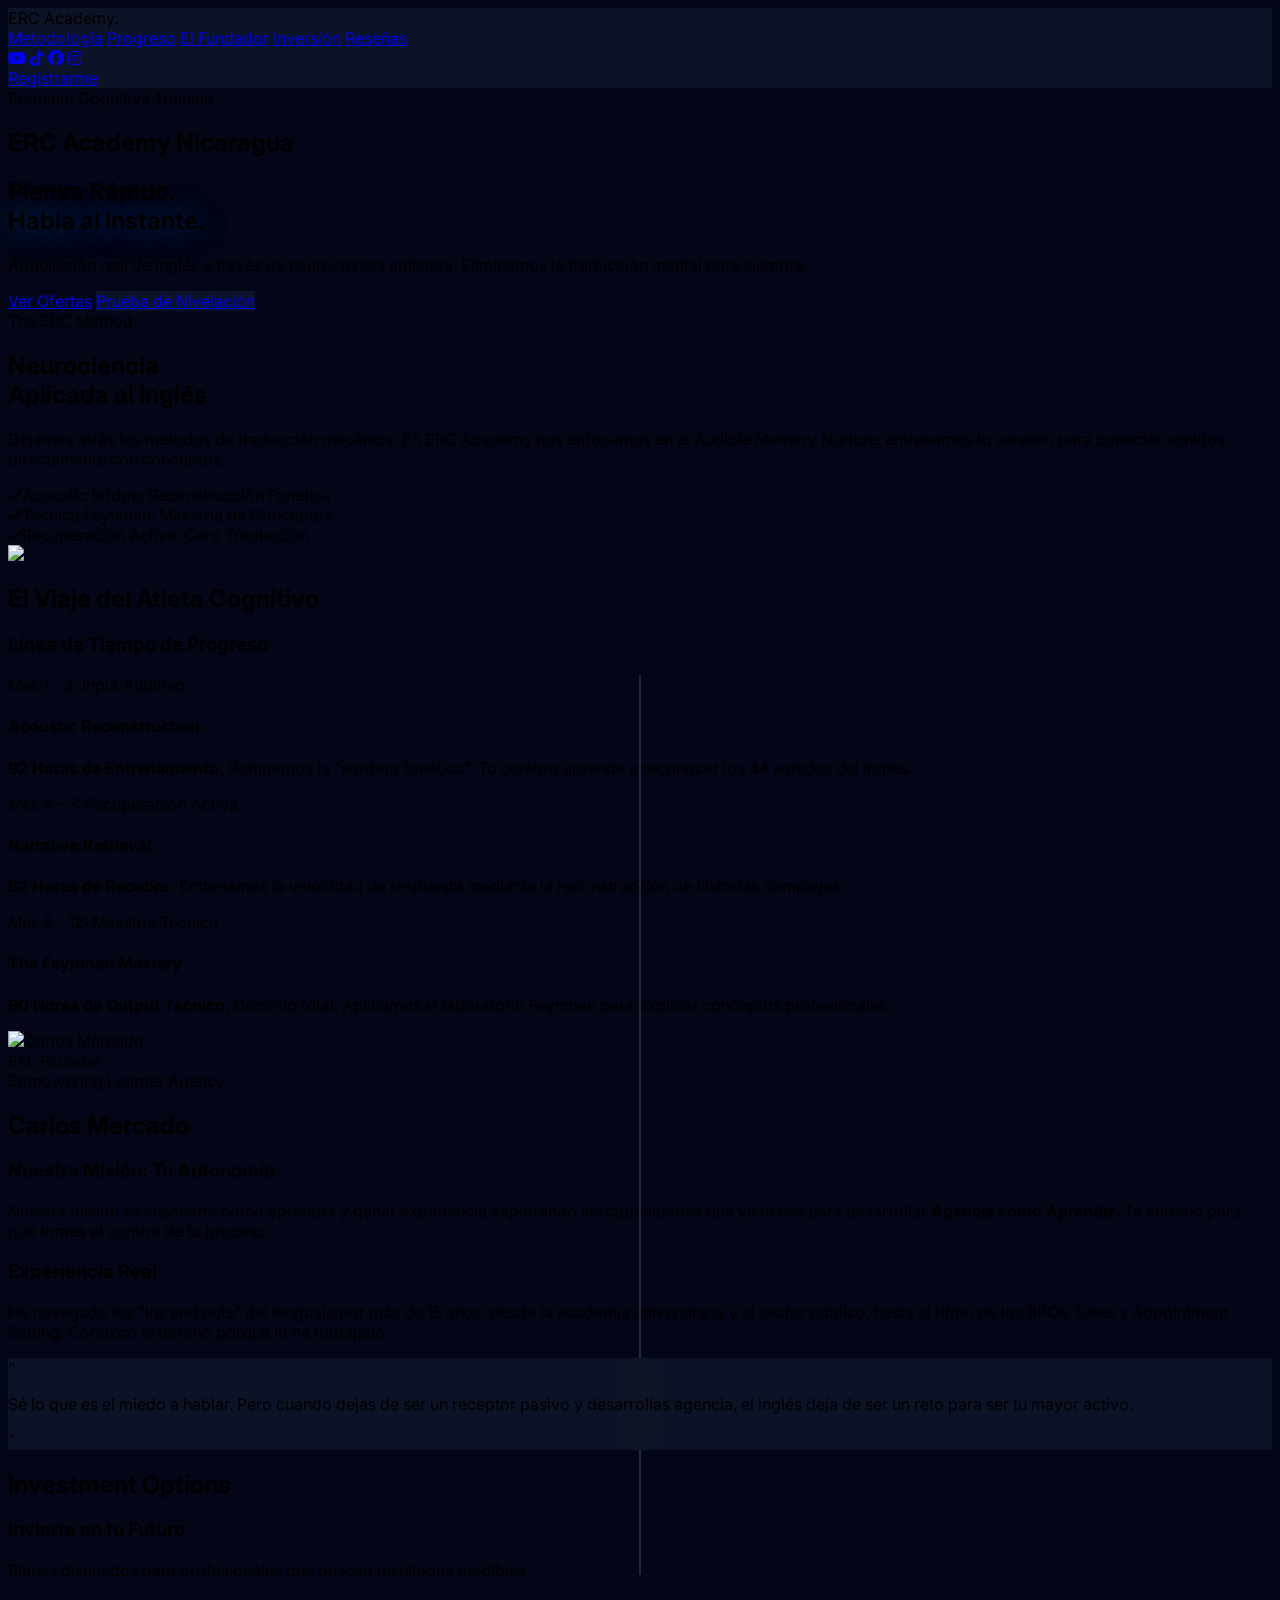
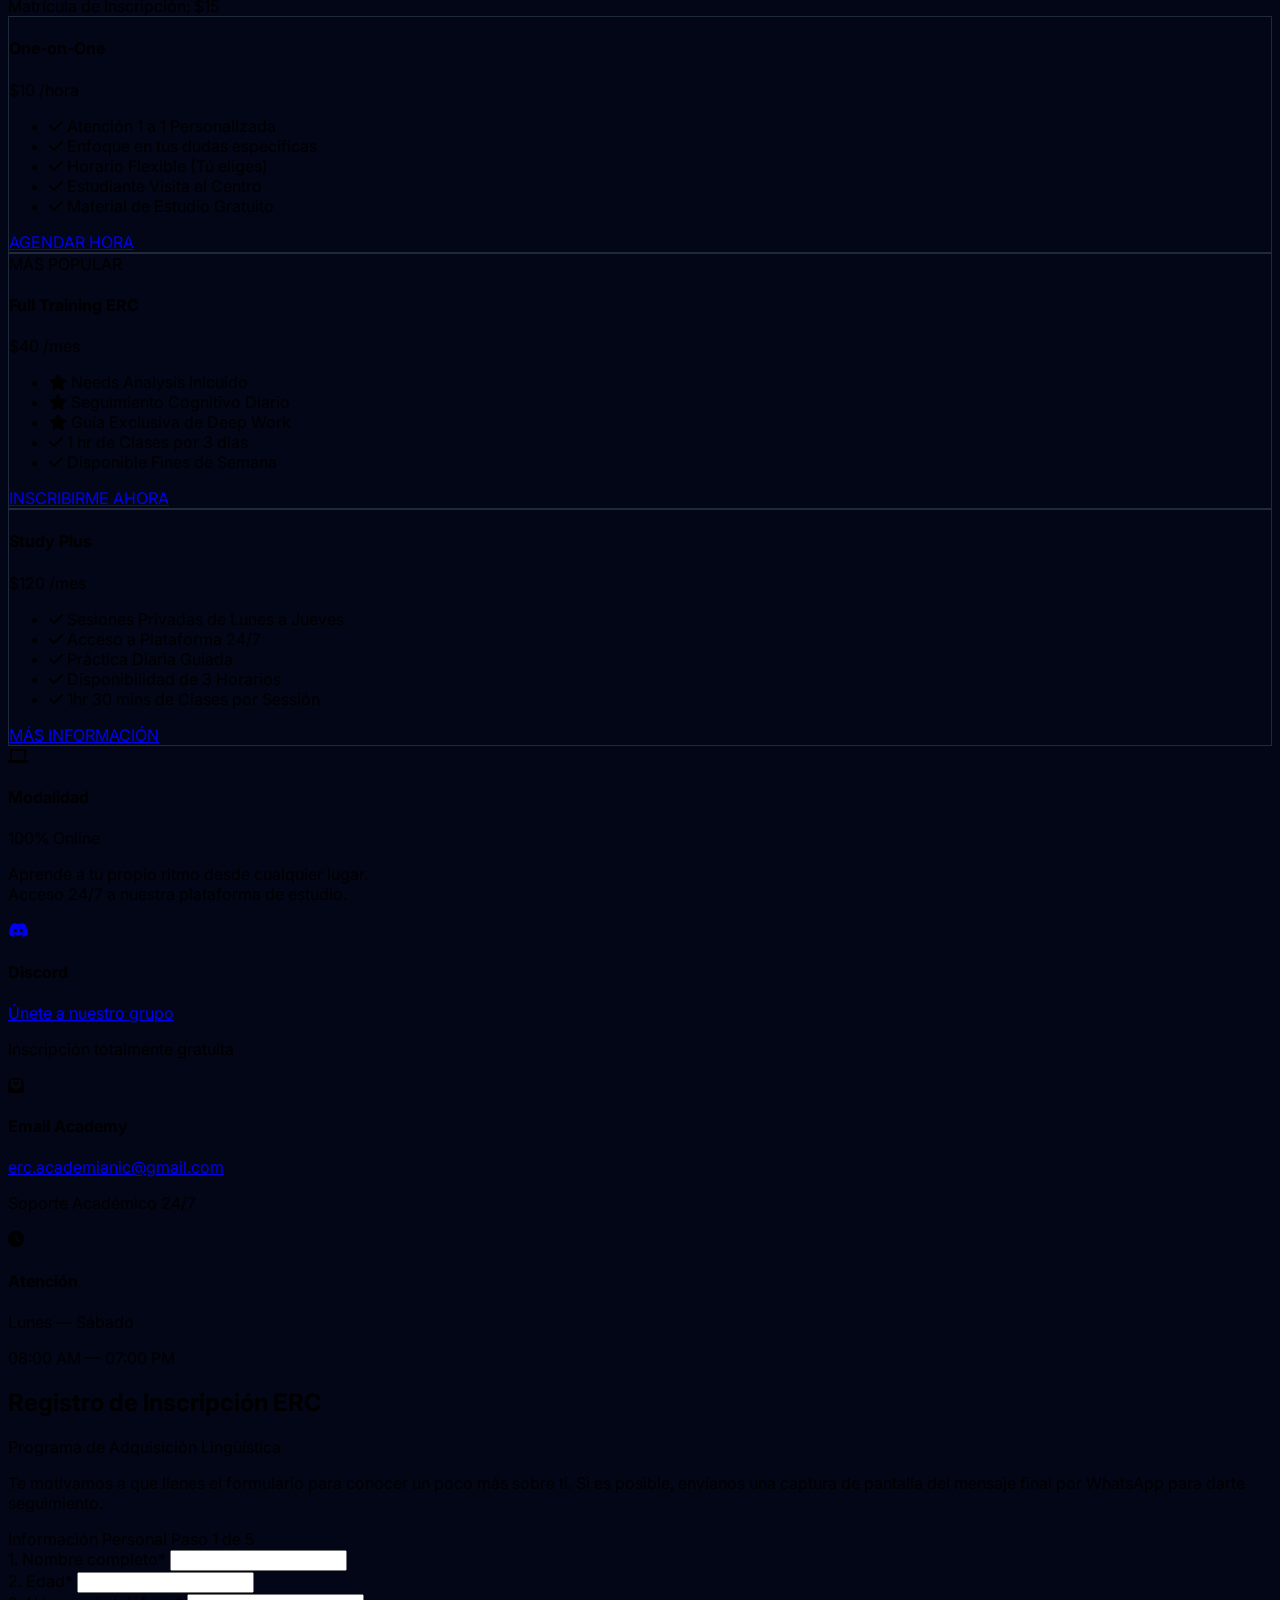
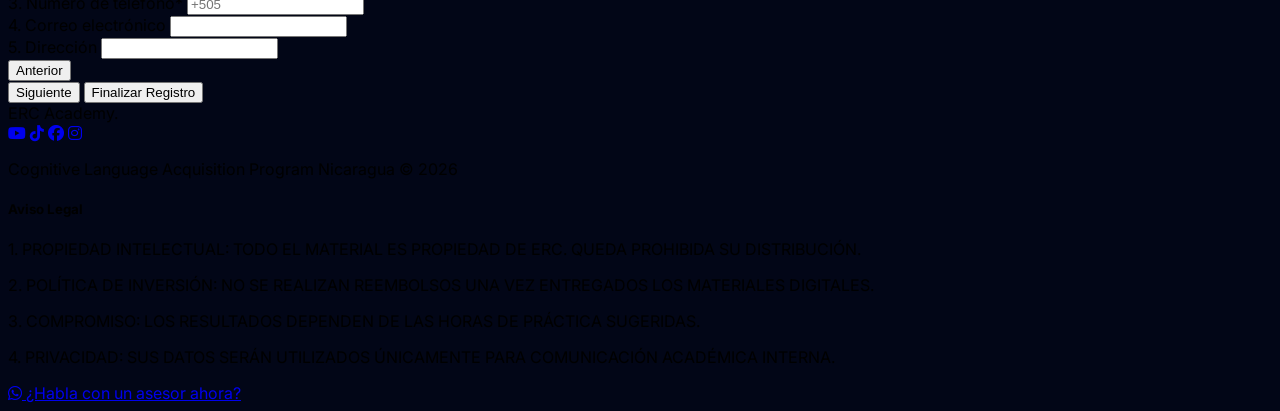
==== commit 0d61d592: "Fix typo in class duration text" ====
--- a/index.html
+++ b/index.html
@@ -241,7 +241,7 @@
                         <li><i class="fa-solid fa-star text-blue-500 mr-3"></i> Needs Analysis Inlcuido </li>
                         <li><i class="fa-solid fa-star text-blue-500 mr-3"></i> Seguimiento Cognitivo Diario</li>
                         <li><i class="fa-solid fa-star text-blue-500 mr-3"></i> Guía Exclusiva de Deep Work</li>
-                        <li><i class="fa-solid fa-check text-blue-500 mr-3"></i> 1 hrs de Clases por 3 dias</li>
+                        <li><i class="fa-solid fa-check text-blue-500 mr-3"></i> 1 hr de Clases por 3 dias</li>
                         <li><i class="fa-solid fa-check text-blue-500 mr-3"></i> Disponible Fines de Semana</li>
                     </ul>
                     <a href="https://wa.me/50575281644?text=Hola,%20me%20gustaría%20reservar%20mi%20cupo%20para:%20Full%20Training%20ERC%20($40/mes).%20Mi%20nombre%20es:" class="bg-blue-600 py-4 rounded-xl text-center text-[10px] font-black uppercase tracking-widest hover:bg-blue-700 transition shadow-lg shadow-blue-600/40">INSCRIBIRME AHORA</a>
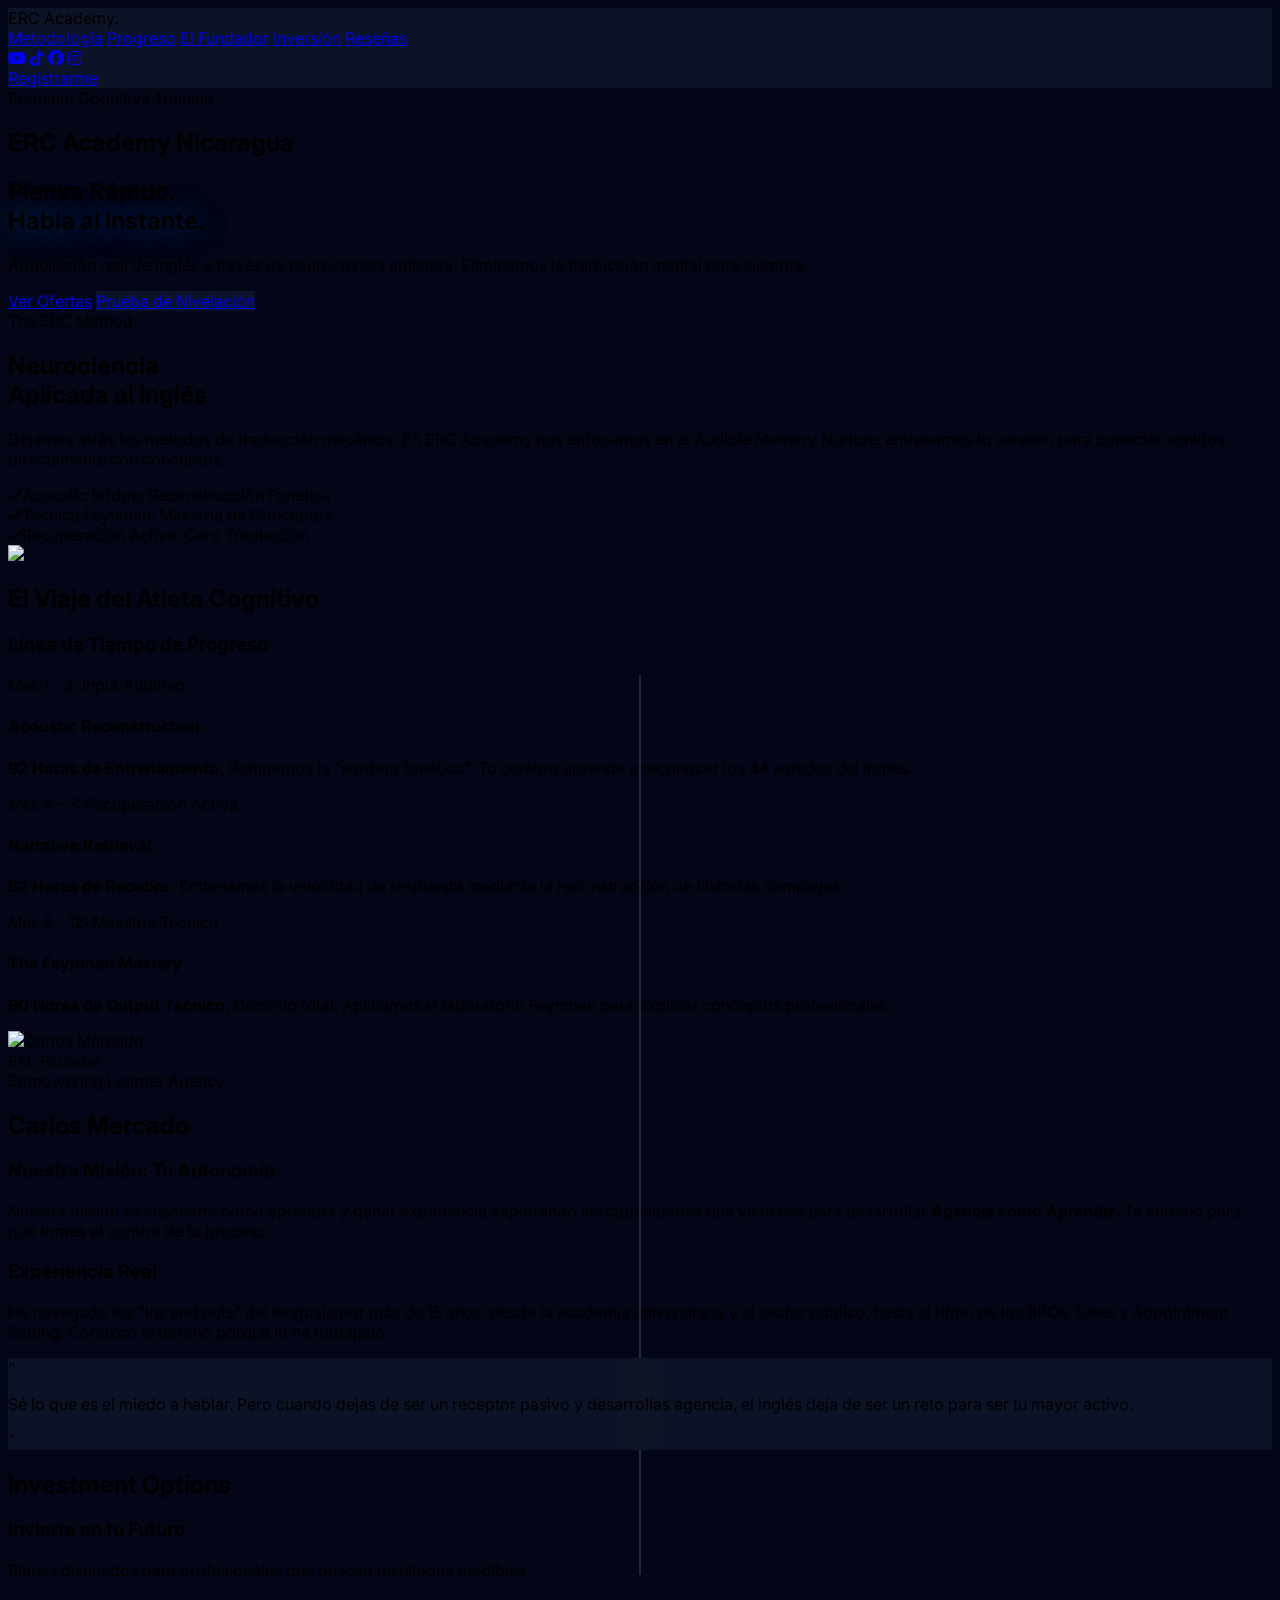
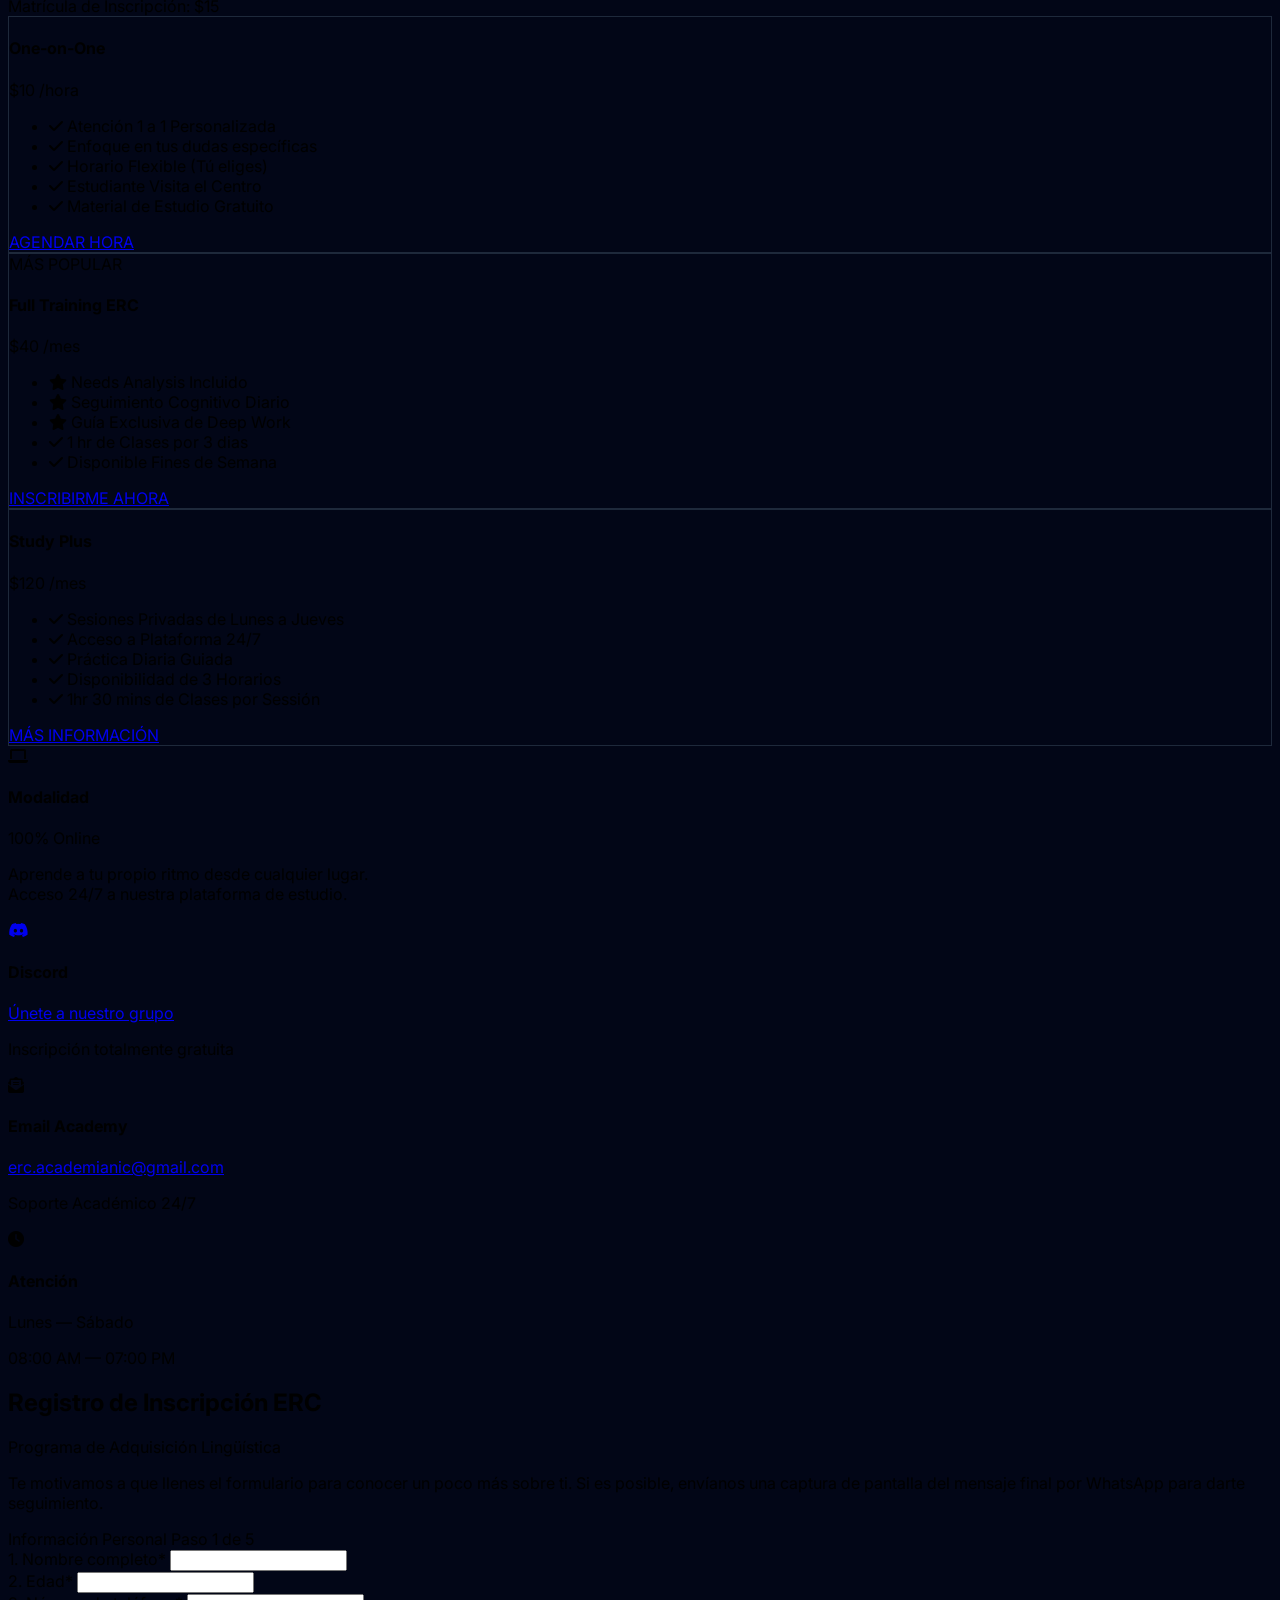
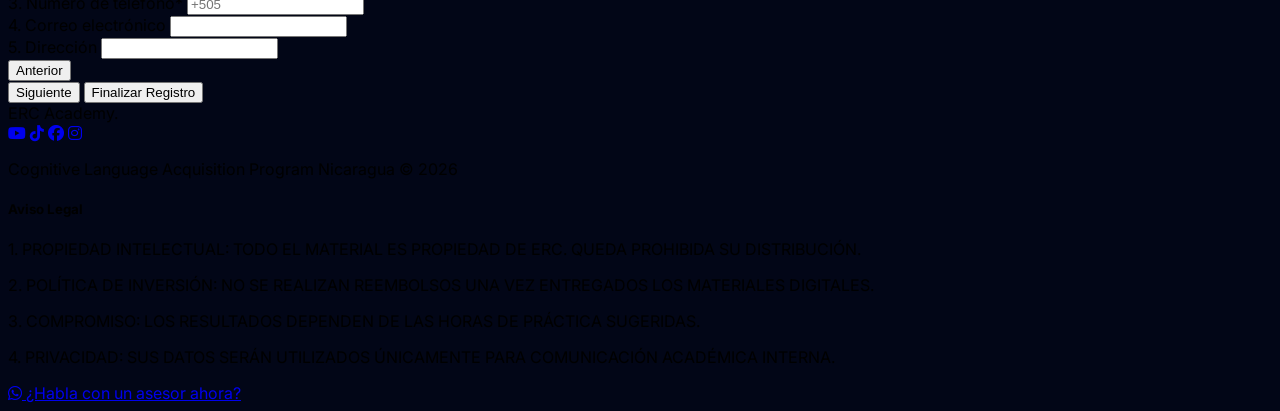
==== commit 906e3af5: "Update index.html" ====
--- a/index.html
+++ b/index.html
@@ -238,7 +238,7 @@
                     <h4 class="text-xl font-bold italic mb-4 uppercase text-blue-400">Full Training ERC</h4>
                     <div class="text-6xl font-black italic mb-8 text-white">$40<span class="text-lg text-slate-500 not-italic font-normal"> /mes</span></div>
                     <ul class="space-y-5 text-slate-300 text-sm flex-grow mb-12">
-                        <li><i class="fa-solid fa-star text-blue-500 mr-3"></i> Needs Analysis Inlcuido </li>
+                        <li><i class="fa-solid fa-star text-blue-500 mr-3"></i> Needs Analysis Incluido </li>
                         <li><i class="fa-solid fa-star text-blue-500 mr-3"></i> Seguimiento Cognitivo Diario</li>
                         <li><i class="fa-solid fa-star text-blue-500 mr-3"></i> Guía Exclusiva de Deep Work</li>
                         <li><i class="fa-solid fa-check text-blue-500 mr-3"></i> 1 hr de Clases por 3 dias</li>
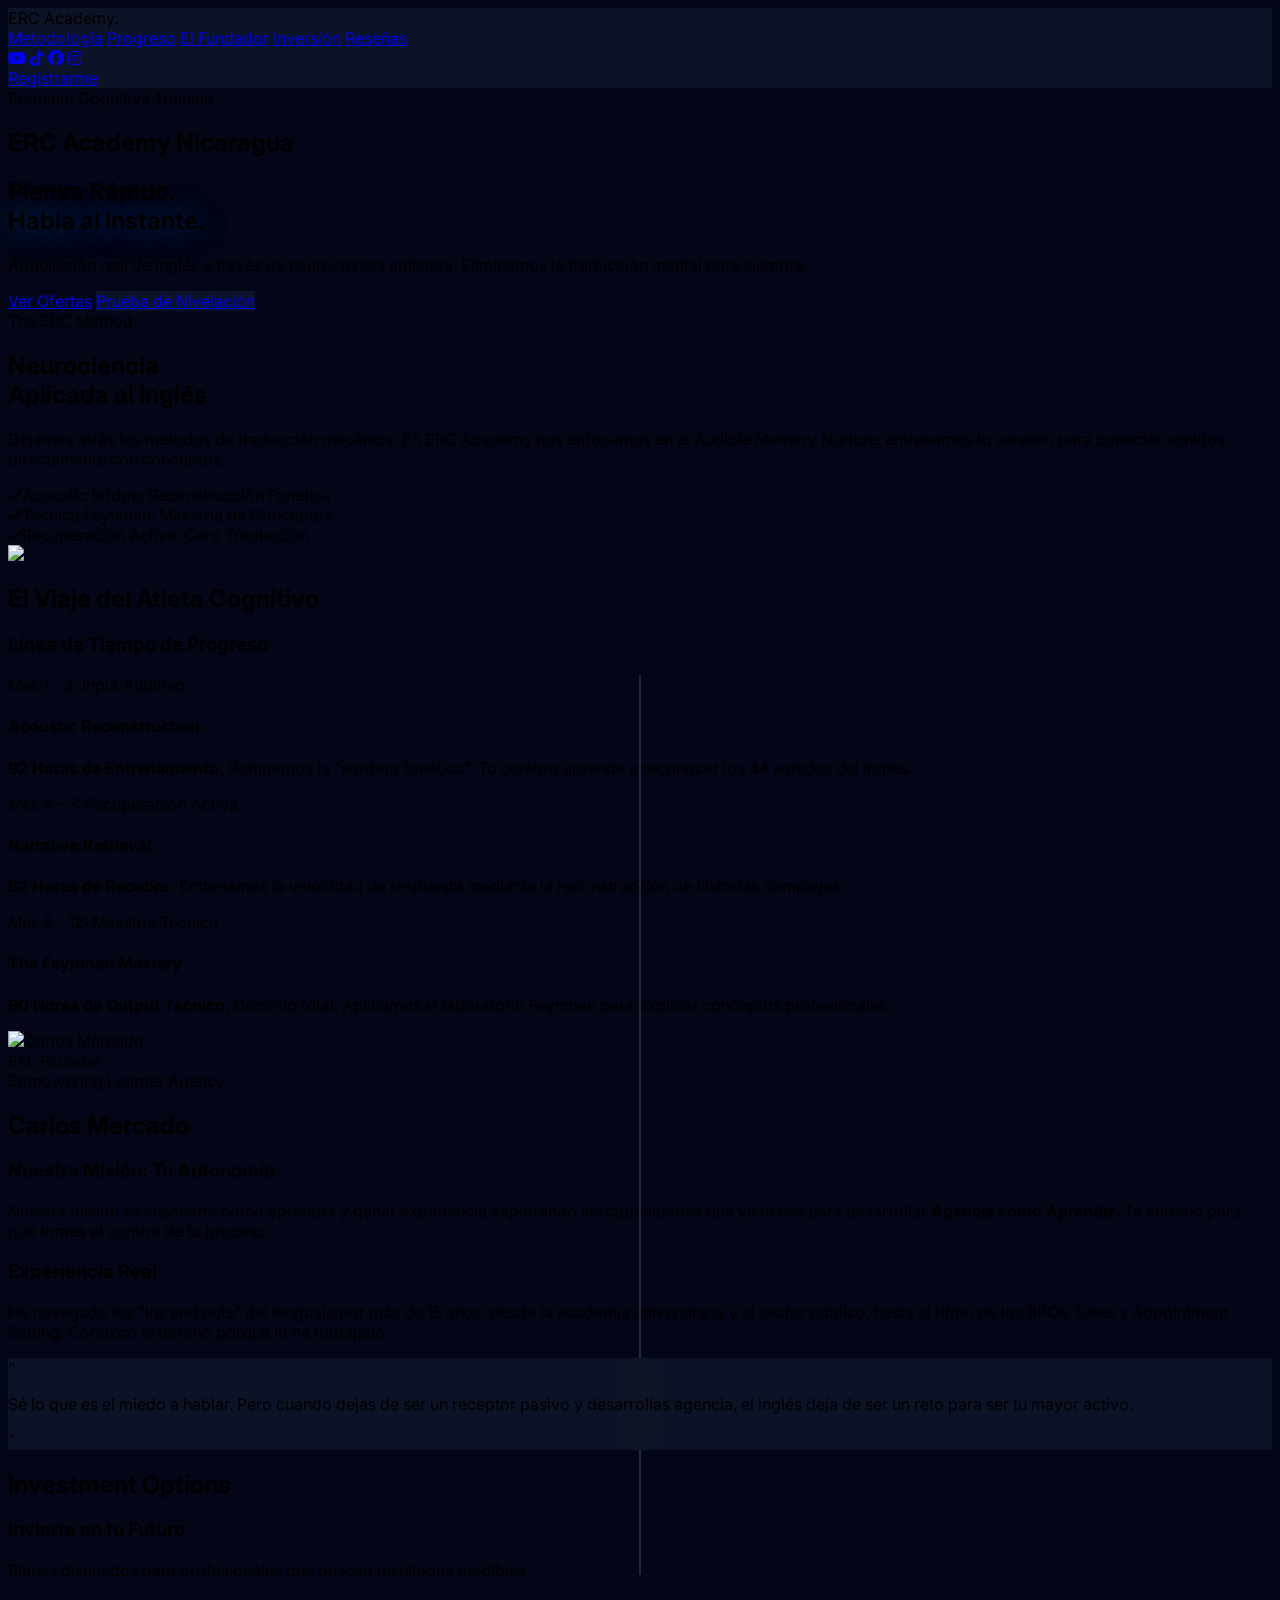
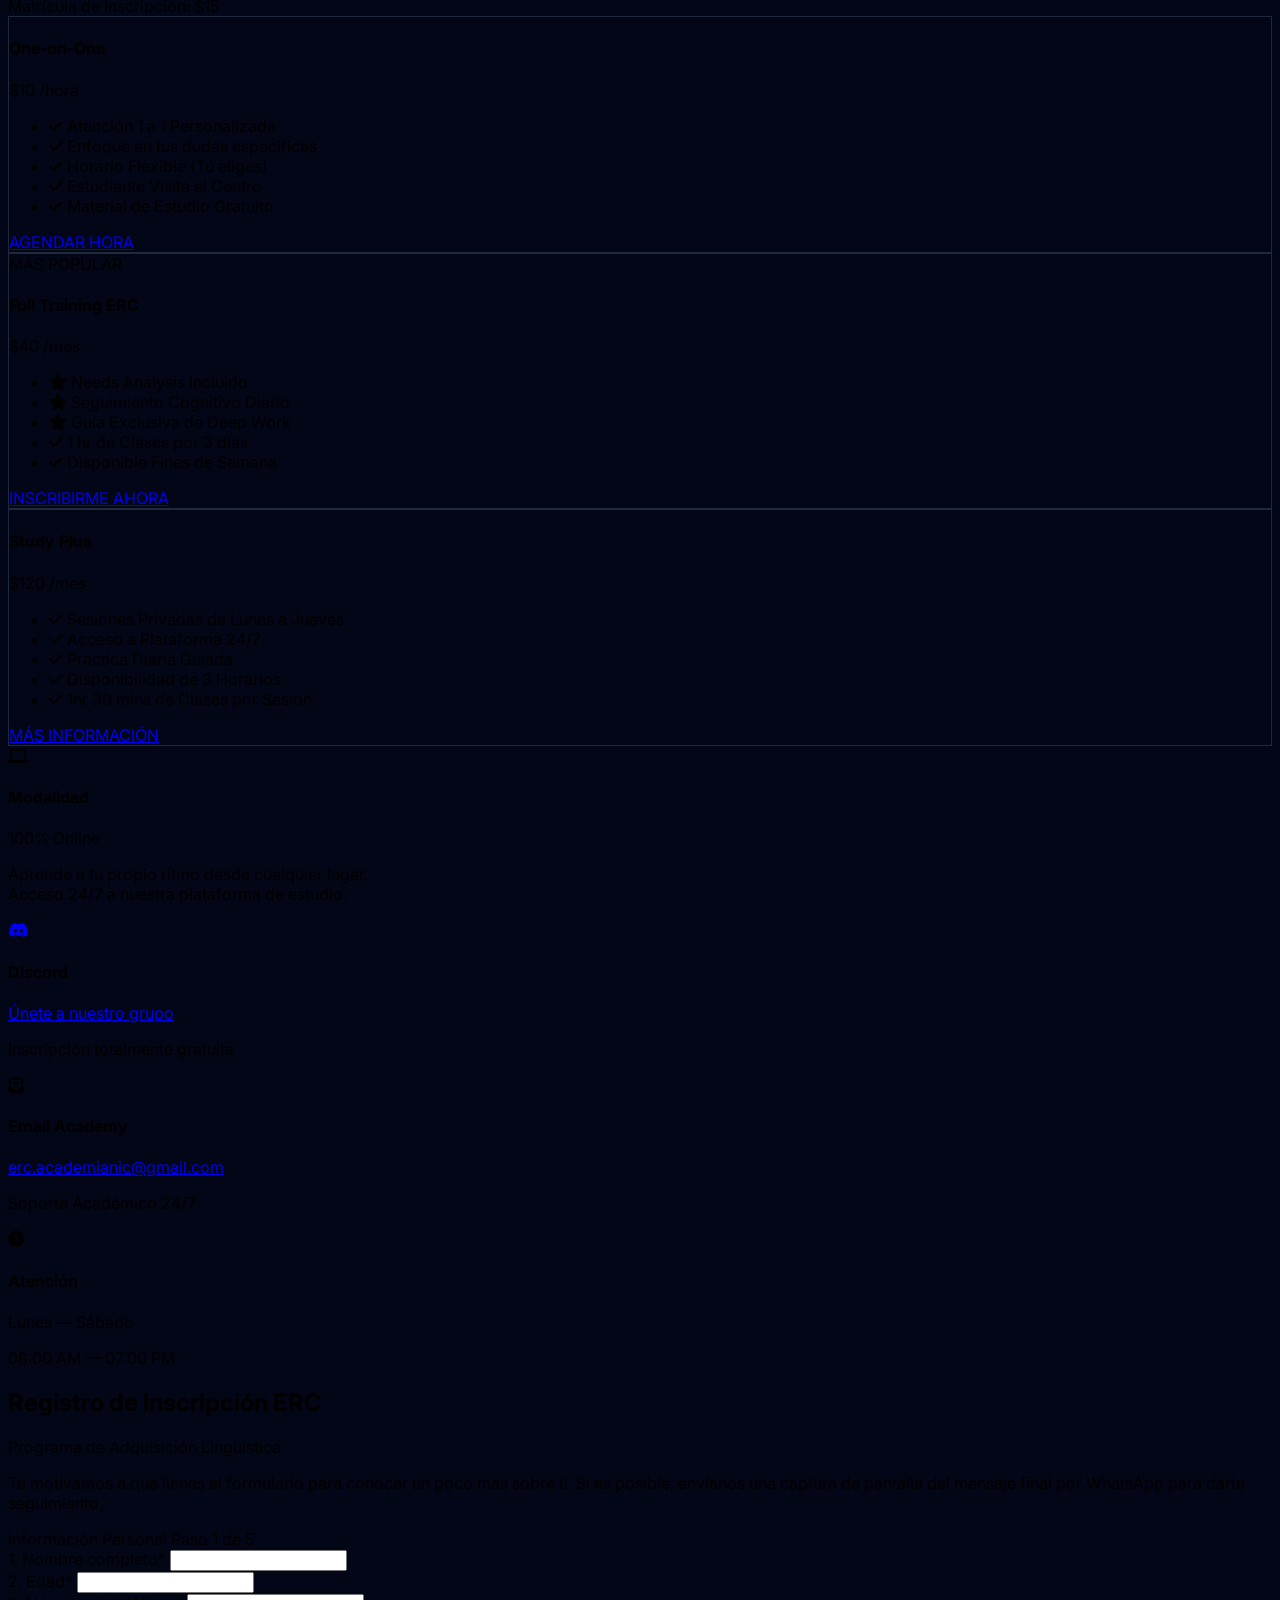
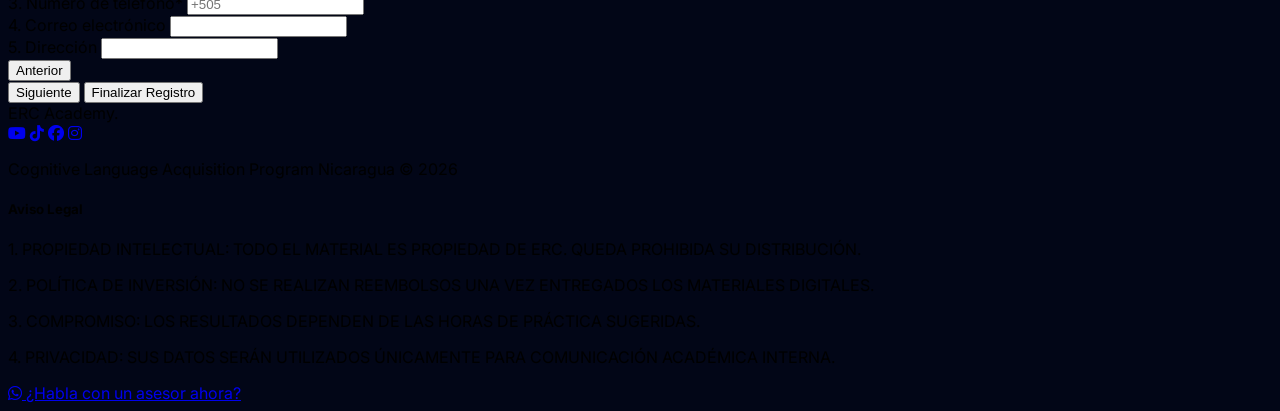
==== commit e22042cf: "Update index.html" ====
--- a/index.html
+++ b/index.html
@@ -255,7 +255,7 @@
                         <li><i class="fa-solid fa-check text-emerald-500 mr-3"></i> Acceso a Plataforma 24/7</li>
                         <li><i class="fa-solid fa-check text-emerald-500 mr-3"></i> Práctica Diaria Guiada</li>
                         <li><i class="fa-solid fa-check text-emerald-500 mr-3"></i> Disponibilidad de 3 Horarios</li>
-                        <li><i class="fa-solid fa-check text-blue-500 mr-3"></i> 1hr 30 mins de Clases por Sessión </li>
+                        <li><i class="fa-solid fa-check text-blue-500 mr-3"></i> 1hr 30 mins de Clases por Sesión </li>
                     </ul>
                     <a href="https://wa.me/50575281644?text=Hola,%20me%20gustaría%20reservar%20mi%20cupo%20para:%20Study%20Plus%20($60/mes).%20Mi%20nombre%20es:" class="border border-slate-800 py-4 rounded-xl text-center text-[10px] font-black uppercase tracking-widest hover:bg-slate-900 transition">MÁS INFORMACIÓN</a>
                 </div>
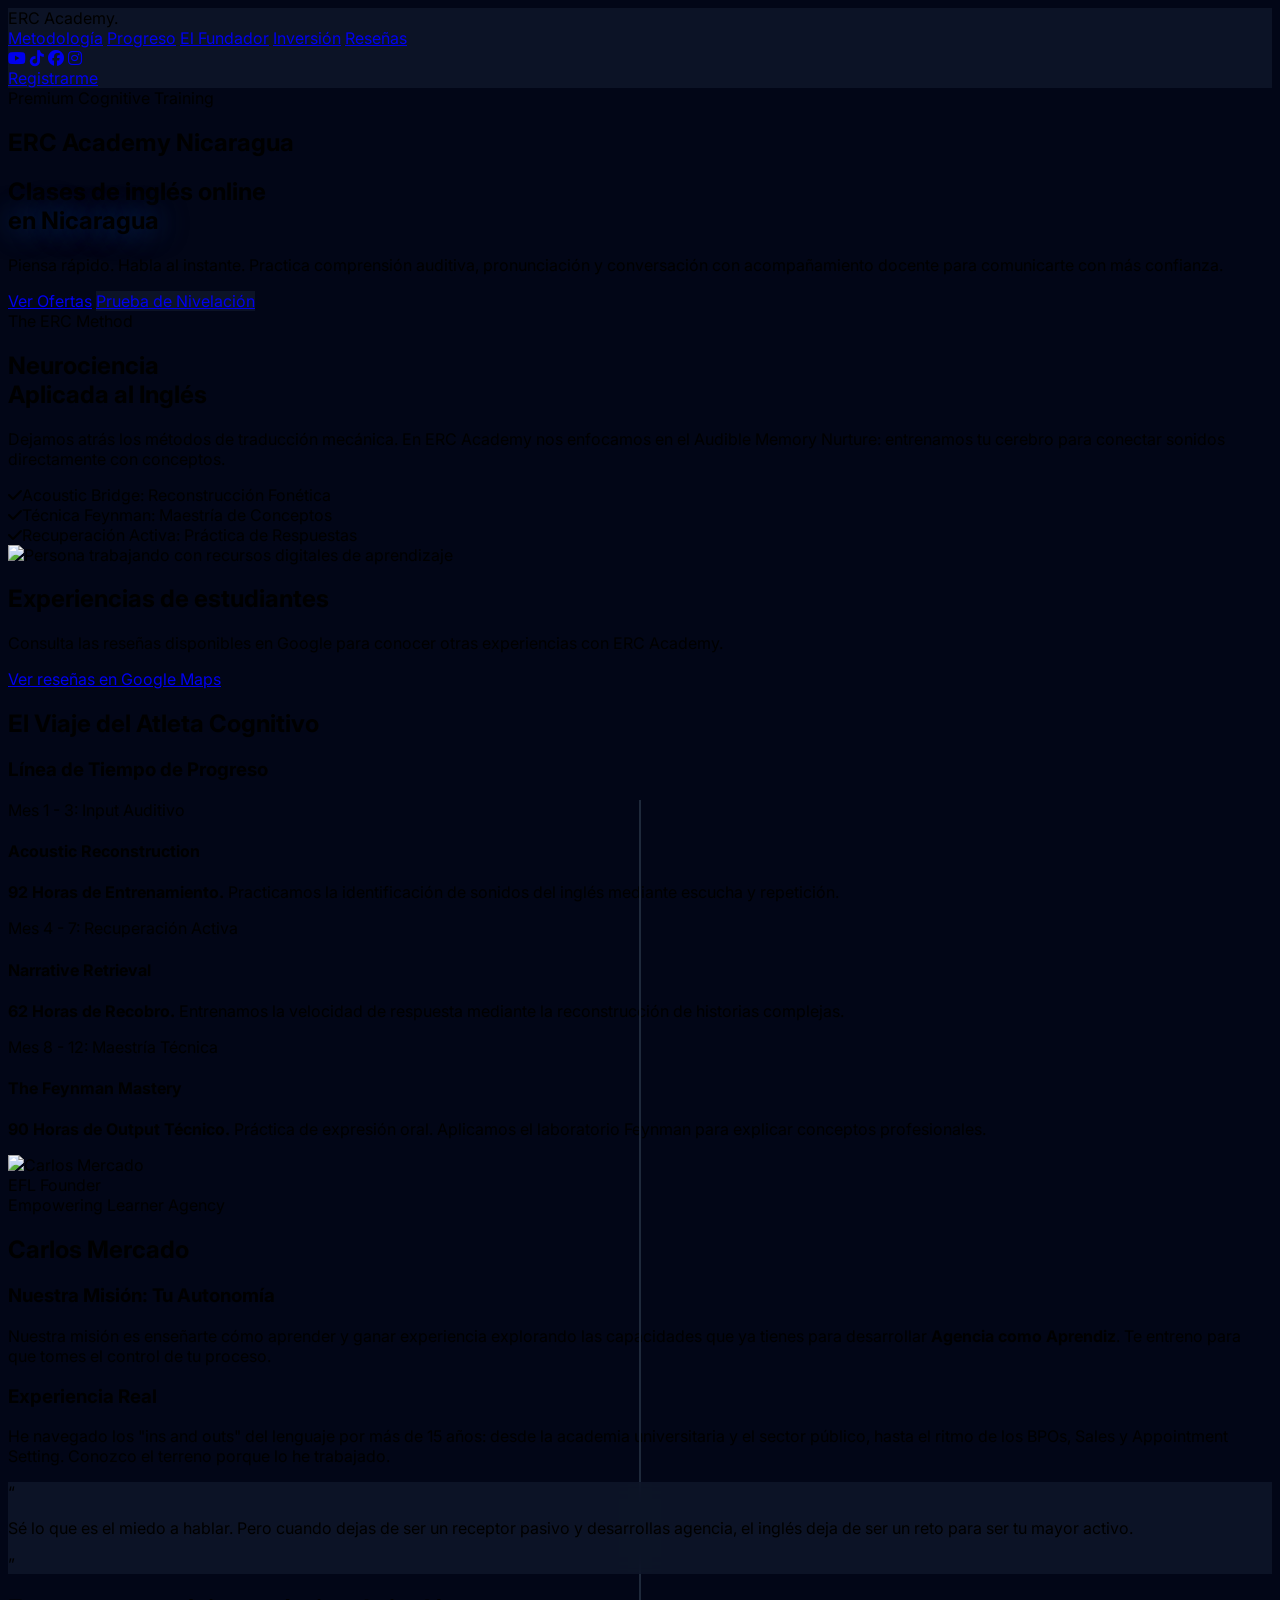
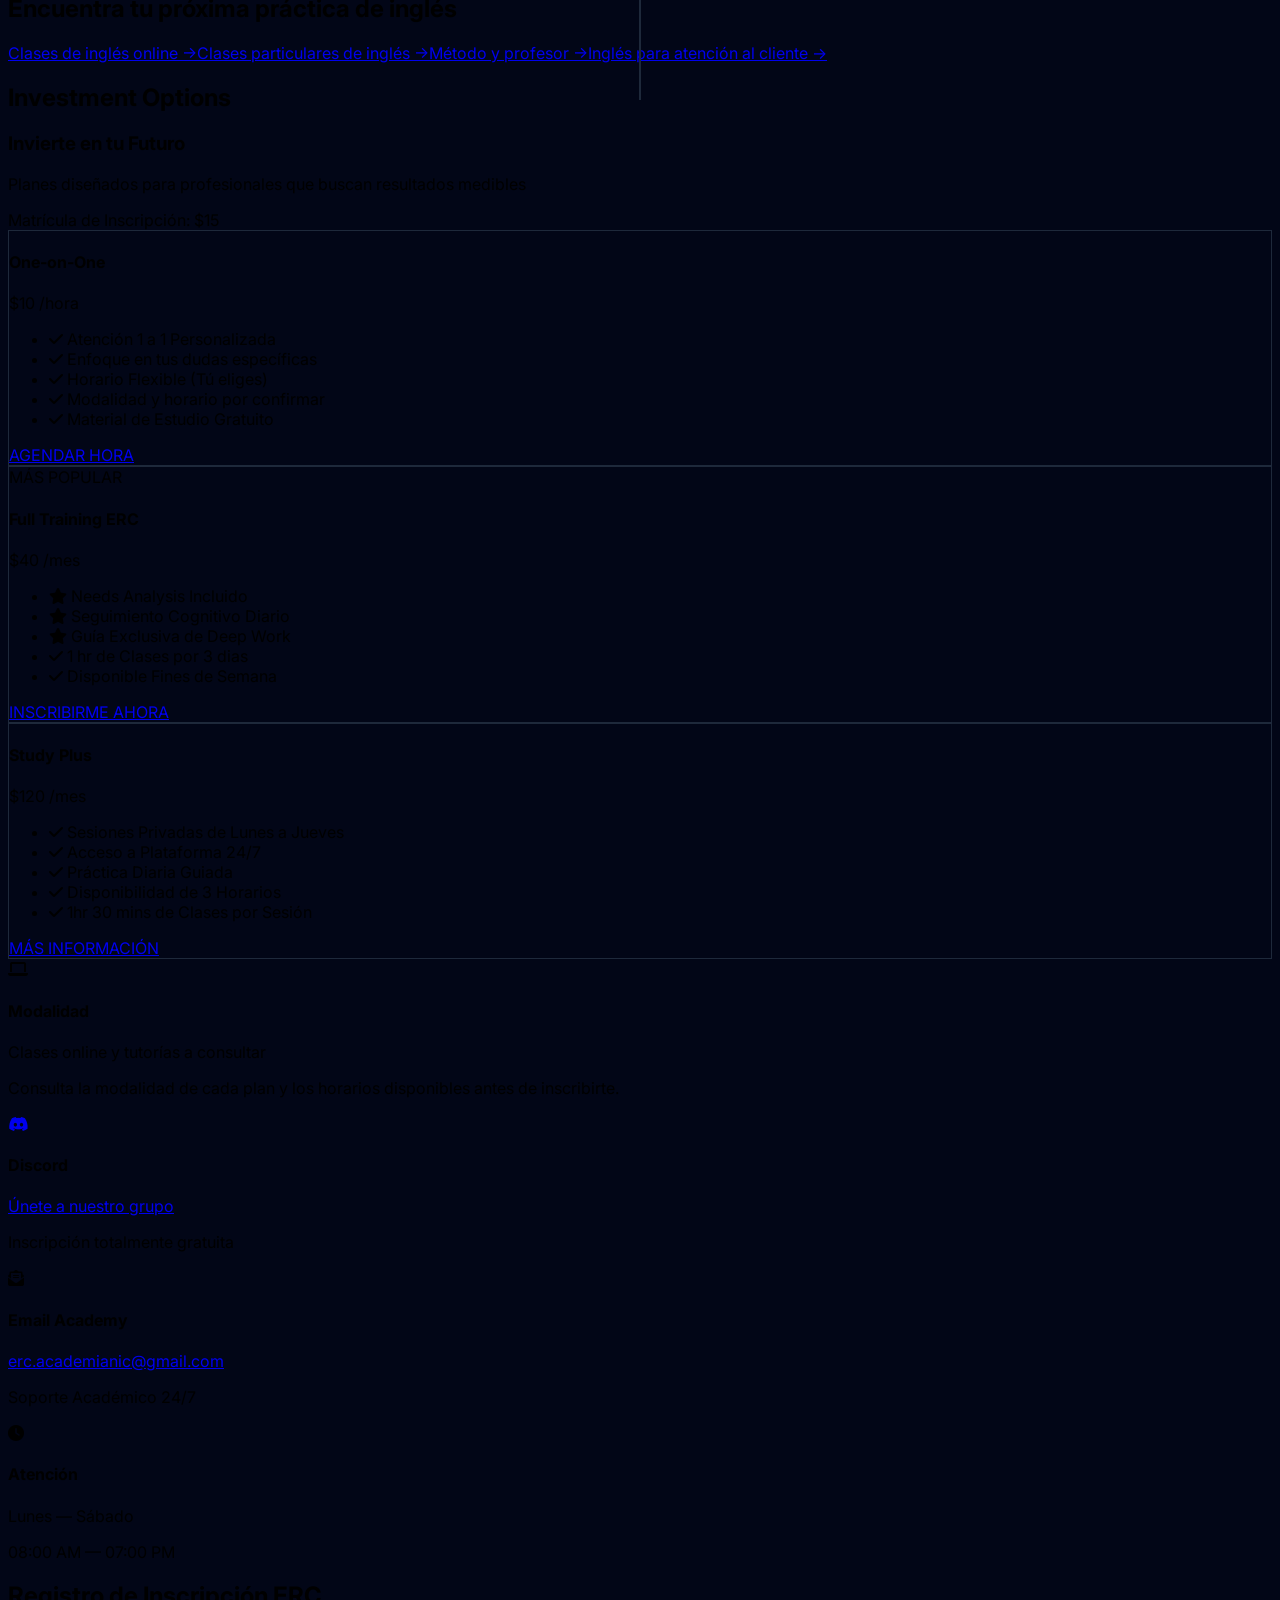
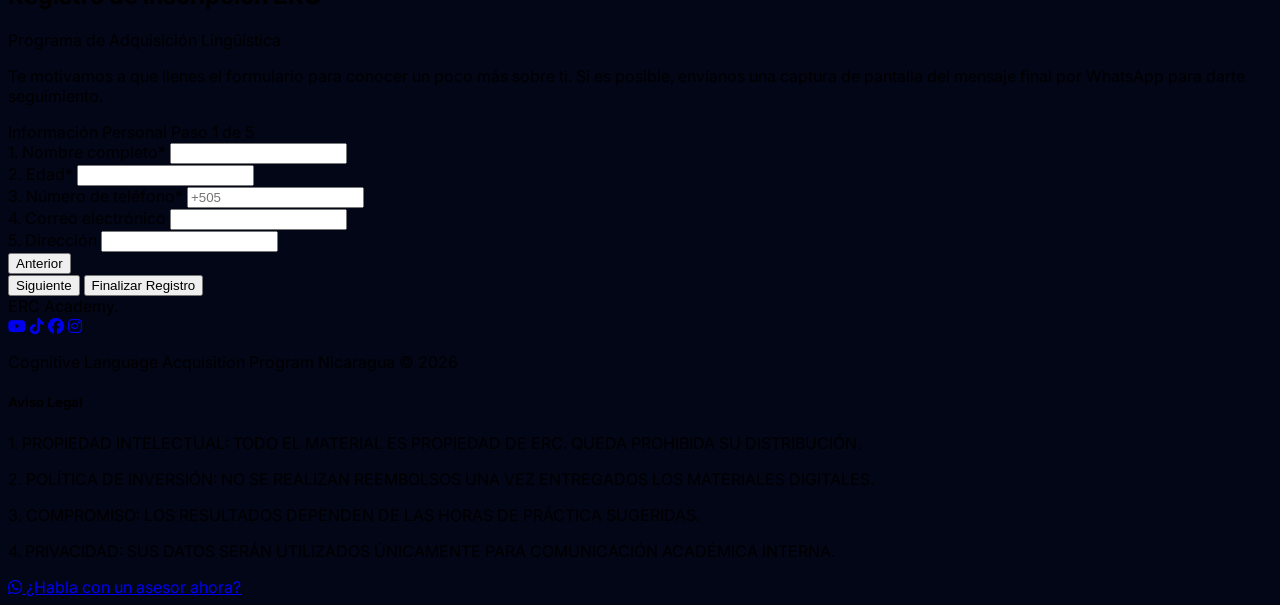
==== commit 17cd4c90: "Improve academy SEO and add service pages and support English guide" ====
--- a/index.html
+++ b/index.html
@@ -5,9 +5,20 @@
     <meta charset="UTF-8">
     <meta name="viewport" content="width=device-width, initial-scale=1.0">
     <link rel="icon" type="image/png" href="https://cdn-icons-png.flaticon.com/512/3429/3429156.png">
-    <title>ERC Academy - Entrenamiento Cognitivo Nicaragua</title>
+    <title>Clases de Inglés Online en Nicaragua | ERC Academy</title>
+<meta name="description" content="Practica inglés con ERC Academy: clases online, tutorías individuales y ejercicios de comprensión y conversación. Consulta planes y horarios.">
+<link rel="canonical" href="https://ercacademynic.com/">
+<meta property="og:type" content="website">
+<meta property="og:locale" content="es_NI">
+<meta property="og:site_name" content="ERC Academy">
+<meta property="og:title" content="Clases de Inglés Online en Nicaragua | ERC Academy">
+<meta property="og:description" content="Practica inglés con ERC Academy: clases online, tutorías individuales y ejercicios de comprensión y conversación. Consulta planes y horarios.">
+<meta property="og:url" content="https://ercacademynic.com/">
+<meta property="og:image" content="https://ercacademynic.com/about_us.jpg">
+<meta property="og:image:alt" content="Carlos Mercado, instructor de ERC Academy">
+<meta name="twitter:card" content="summary">
+<script type="application/ld+json">{"@context": "https://schema.org", "@type": "EducationalOrganization", "name": "ERC Academy", "url": "https://ercacademynic.com/", "description": "Clases de inglés y práctica guiada para estudiantes en Nicaragua.", "email": "erc.academianic@gmail.com", "telephone": "+50575281644", "sameAs": ["https://www.instagram.com/erc.nic/", "https://www.facebook.com/ercnica/", "https://www.youtube.com/@ERCNic"]}</script>
     <script src="https://cdn.tailwindcss.com"></script>
-    <script src="https://maps.googleapis.com/maps/api/js?key=AIzaSyClr0TIgtaBgz1ZZ4IUNJCLpH1UlQ77GWY&libraries=places&language=es"></script>
         <!-- Google tag (gtag.js) -->
         <script async src="https://www.googletagmanager.com/gtag/js?id=G-8W5N2QYDJF"></script>
             <script>
@@ -51,8 +62,8 @@
                 <div class="text-yellow-400 mb-2 italic tracking-widest text-[10px] font-bold uppercase">Premium Cognitive Training</div>
                 <h2 class="text-xs font-bold tracking-[0.4em] uppercase text-blue-400">ERC Academy Nicaragua</h2>
             </div>
-            <h1 class="text-5xl md:text-8xl font-extrabold tracking-tight mb-8 leading-tight">Piensa Rápido. <br/><span class="text-blue-400 text-glow italic">Habla al Instante.</span></h1>
-            <p class="text-slate-300 text-lg md:text-2xl max-w-3xl mx-auto mb-10 leading-relaxed font-light italic">Adquisición real de inglés a través de neurociencia aplicada. Eliminamos la traducción mental para siempre.</p>
+            <h1 class="text-5xl md:text-8xl font-extrabold tracking-tight mb-8 leading-tight">Clases de inglés online<br/><span class="text-blue-400 text-glow italic">en Nicaragua</span></h1>
+            <p class="text-slate-300 text-lg md:text-2xl max-w-3xl mx-auto mb-10 leading-relaxed font-light italic">Piensa rápido. Habla al instante. Practica comprensión auditiva, pronunciación y conversación con acompañamiento docente para comunicarte con más confianza.</p>
             <div class="flex flex-col sm:flex-row justify-center gap-4">
                 <a href="#pricing" class="bg-blue-600 text-white px-10 py-4 rounded-xl font-bold hover:bg-blue-700 transition shadow-2xl shadow-blue-500/40 uppercase tracking-widest text-sm text-center">Ver Ofertas</a>
                 <a href="https://docs.google.com/forms/d/e/1FAIpQLScqsDS89Rc5QNjncW9gRtAEadA8S-jl6XTLzHLIcivpy6CRyQ/viewform?usp=dialog" target="_blank" class="glass border border-slate-600 px-10 py-4 rounded-xl font-bold hover:bg-slate-800 transition uppercase tracking-widest text-sm italic text-center">Prueba de Nivelación</a>
@@ -71,53 +82,23 @@
                 <div class="space-y-4">
                     <div class="flex items-center gap-3 group"><i class="fa-solid fa-check text-blue-500 text-xs"></i><span class="text-white font-black uppercase tracking-[0.1em] text-xs">Acoustic Bridge: Reconstrucción Fonética</span></div>
                     <div class="flex items-center gap-3 group"><i class="fa-solid fa-check text-blue-500 text-xs"></i><span class="text-white font-black uppercase tracking-[0.1em] text-xs">Técnica Feynman: Maestría de Conceptos</span></div>
-                    <div class="flex items-center gap-3 group"><i class="fa-solid fa-check text-blue-500 text-xs"></i><span class="text-white font-black uppercase tracking-[0.1em] text-xs">Recuperación Activa: Cero Traducción</span></div>
+                    <div class="flex items-center gap-3 group"><i class="fa-solid fa-check text-blue-500 text-xs"></i><span class="text-white font-black uppercase tracking-[0.1em] text-xs">Recuperación Activa: Práctica de Respuestas</span></div>
                 </div>
             </div>
             <div class="w-full md:w-1/2">
                 <div class="relative rounded-[3rem] overflow-hidden border border-slate-800 shadow-2xl">
-                    <img src="https://images.unsplash.com/photo-1516321318423-f06f85e504b3?q=80&w=2070&auto=format&fit=crop" class="w-full h-auto object-cover grayscale opacity-60">
-                </div>
-            </div>
-        </div>
-    </section>
-
-
-            <!-- <section id="testimonials" class="py-16 md:py-24 bg-slate-950 px-6 border-t border-slate-900/50">
-    <div class="max-w-7xl mx-auto">
-        <div class="text-center mb-16">
-            <div class="flex flex-col items-center gap-2 mb-6">
-                <span class="text-blue-500 font-bold uppercase tracking-[0.3em] text-[10px] italic">Reviews de Nuestro Servicio</span>
-                <span class="text-slate-500 text-[9px] uppercase tracking-[0.4em] font-semibold">Testimonios Reales</span>
-            </div>
-
-            <h3 class="text-4xl md:text-5xl font-black italic tracking-tighter uppercase mb-6">
-                Lo que dicen nuestros <span class="text-blue-400">Clientes</span>
-            </h3>
-
-            <div class="max-w-2xl mx-auto">
-                <p class="text-slate-400 text-sm md:text-base leading-relaxed font-medium italic opacity-80">
-                    La transparencia es nuestra base. Aquí puedes ver las experiencias reales de quienes ya confían en nuestro trabajo, vinculadas directamente desde <span class="text-blue-400/80 not-italic font-bold">Google Maps</span>.
-                </p>
-                <div class="h-px w-12 bg-blue-500/30 mx-auto mt-6"></div>
-            </div>
-        </div>
-        
-        <div id="google-reviews-container" class="grid md:grid-cols-2 lg:grid-cols-3 gap-6">
-            <div class="text-slate-500 italic text-center col-span-full animate-pulse py-12 border border-slate-900 rounded-2xl bg-slate-950/50">
-                <i class="fa-brands fa-google mb-3 block text-xl opacity-20"></i>
-                Conectando con Google Maps...
-            </div>
-        </div>
-    </div>
-
-    <div class="text-center mt-12">
-        <a href="https://search.google.com/local/writereview?placeid=ChIJz4S04hhF56gRpwtku2_om_8" target="_blank" class="inline-flex items-center gap-2 text-slate-400 hover:text-blue-400 transition-all duration-300 font-black uppercase tracking-widest text-[10px] group">
-            <i class="fa-brands fa-google group-hover:scale-110 transition-transform"></i> 
-            Dejar una reseña en Google
-        </a>
-    </div>
-</section>-->
+                    <img src="https://images.unsplash.com/photo-1516321318423-f06f85e504b3?q=80&w=2070&auto=format&fit=crop" alt="Persona trabajando con recursos digitales de aprendizaje" loading="lazy" class="w-full h-auto object-cover grayscale opacity-60">
+                </div>
+            </div>
+        </div>
+    </section>
+
+
+            <section id="testimonials" class="py-16 px-6 text-center border-t border-slate-800">
+<h2 class="text-3xl font-bold mb-4">Experiencias de estudiantes</h2>
+<p class="text-slate-300 mb-6">Consulta las reseñas disponibles en Google para conocer otras experiencias con ERC Academy.</p>
+<a class="text-blue-400 underline" href="https://maps.app.goo.gl/DaoFgtYor6YuGGYM8" target="_blank" rel="noopener noreferrer">Ver reseñas en Google Maps</a>
+</section>
 
 
 
@@ -133,7 +114,7 @@
                     <div class="ml-10 md:ml-0 md:w-[45%] md:text-right md:pr-12">
                         <span class="text-blue-400 font-black text-xs uppercase tracking-[0.3em]">Mes 1 - 3: Input Auditivo</span>
                         <h4 class="text-2xl font-bold mt-2 text-white italic underline underline-offset-4 decoration-slate-800">Acoustic Reconstruction</h4>
-                        <p class="text-slate-400 mt-4 text-sm leading-relaxed"><strong>92 Horas de Entrenamiento.</strong> Rompemos la "sordera fonética". Tu cerebro aprende a reconocer los 44 sonidos del inglés.</p>
+                        <p class="text-slate-400 mt-4 text-sm leading-relaxed"><strong>92 Horas de Entrenamiento.</strong> Practicamos la identificación de sonidos del inglés mediante escucha y repetición.</p>
                     </div>
                 </div>
                 <div class="mb-16 md:mb-24 relative">
@@ -149,7 +130,7 @@
                     <div class="ml-10 md:ml-0 md:w-[45%] md:text-right md:pr-12">
                         <span class="text-purple-400 font-black text-xs uppercase tracking-[0.3em]">Mes 8 - 12: Maestría Técnica</span>
                         <h4 class="text-2xl font-bold mt-2 text-white italic underline underline-offset-4 decoration-slate-800">The Feynman Mastery</h4>
-                        <p class="text-slate-400 mt-4 text-sm leading-relaxed"><strong>90 Horas de Output Técnico.</strong> Dominio total. Aplicamos el laboratorio Feynman para explicar conceptos profesionales.</p>
+                        <p class="text-slate-400 mt-4 text-sm leading-relaxed"><strong>90 Horas de Output Técnico.</strong> Práctica de expresión oral. Aplicamos el laboratorio Feynman para explicar conceptos profesionales.</p>
                     </div>
                 </div>
             </div>
@@ -210,6 +191,7 @@
             </div>
     </section>
 
+<section class="py-16 px-6 max-w-6xl mx-auto"><h2 class="text-3xl font-bold mb-6">Encuentra tu próxima práctica de inglés</h2><div class="grid md:grid-cols-2 gap-5"><a class="block p-6 rounded-2xl border border-slate-700 text-blue-300 hover:bg-slate-900" href="/clases-ingles-online/">Clases de inglés online →</a><a class="block p-6 rounded-2xl border border-slate-700 text-blue-300 hover:bg-slate-900" href="/clases-particulares-ingles/">Clases particulares de inglés →</a><a class="block p-6 rounded-2xl border border-slate-700 text-blue-300 hover:bg-slate-900" href="/metodo-y-profesor/">Método y profesor →</a><a class="block p-6 rounded-2xl border border-slate-700 text-blue-300 hover:bg-slate-900" href="/guias/ingles-atencion-cliente/">Inglés para atención al cliente →</a></div></section>
 <section id="pricing" class="py-16 md:py-32 bg-slate-950 px-6">
         <div class="max-w-7xl mx-auto text-center">
             <h2 class="text-blue-500 font-bold uppercase tracking-widest text-[10px] mb-4 italic">Investment Options</h2>
@@ -227,7 +209,7 @@
                         <li><i class="fa-solid fa-check text-blue-500 mr-3"></i> Atención 1 a 1 Personalizada</li>
                         <li><i class="fa-solid fa-check text-blue-500 mr-3"></i> Enfoque en tus dudas específicas</li>
                         <li><i class="fa-solid fa-check text-blue-500 mr-3"></i> Horario Flexible (Tú eliges)</li>
-                        <li><i class="fa-solid fa-check text-blue-500 mr-3"></i> Estudiante Visita el Centro</li>
+                        <li><i class="fa-solid fa-check text-blue-500 mr-3"></i> Modalidad y horario por confirmar</li>
                         <li><i class="fa-solid fa-check text-blue-500 mr-3"></i> Material de Estudio Gratuito</li>
                     </ul>
                     <a href="https://wa.me/50575281644?text=Hola,%20me%20gustaría%20reservar%20mi%20cupo%20para:%20One-on-One%20($10/hora).%20Mi%20nombre%20es:" class="border border-slate-800 py-4 rounded-xl text-center text-[10px] font-black uppercase tracking-widest hover:bg-slate-900 transition">AGENDAR HORA</a>
@@ -272,10 +254,9 @@
                 </div>
                 <h4 class="text-blue-400 font-black text-xs uppercase tracking-[0.4em] mb-3">Modalidad</h4>
                 <div class="space-y-1">
-                    <p class="text-white text-lg font-bold tracking-tight">100% Online</p>
+                    <p class="text-white text-lg font-bold tracking-tight">Clases online y tutorías a consultar</p>
                     <p class="text-slate-400 text-sm font-medium italic leading-relaxed">
-                        Aprende a tu propio ritmo desde cualquier lugar.<br>
-                        Acceso 24/7 a nuestra plataforma de estudio.
+                        Consulta la modalidad de cada plan y los horarios disponibles antes de inscribirte.
                     </p>
                 </div>
             </div>
